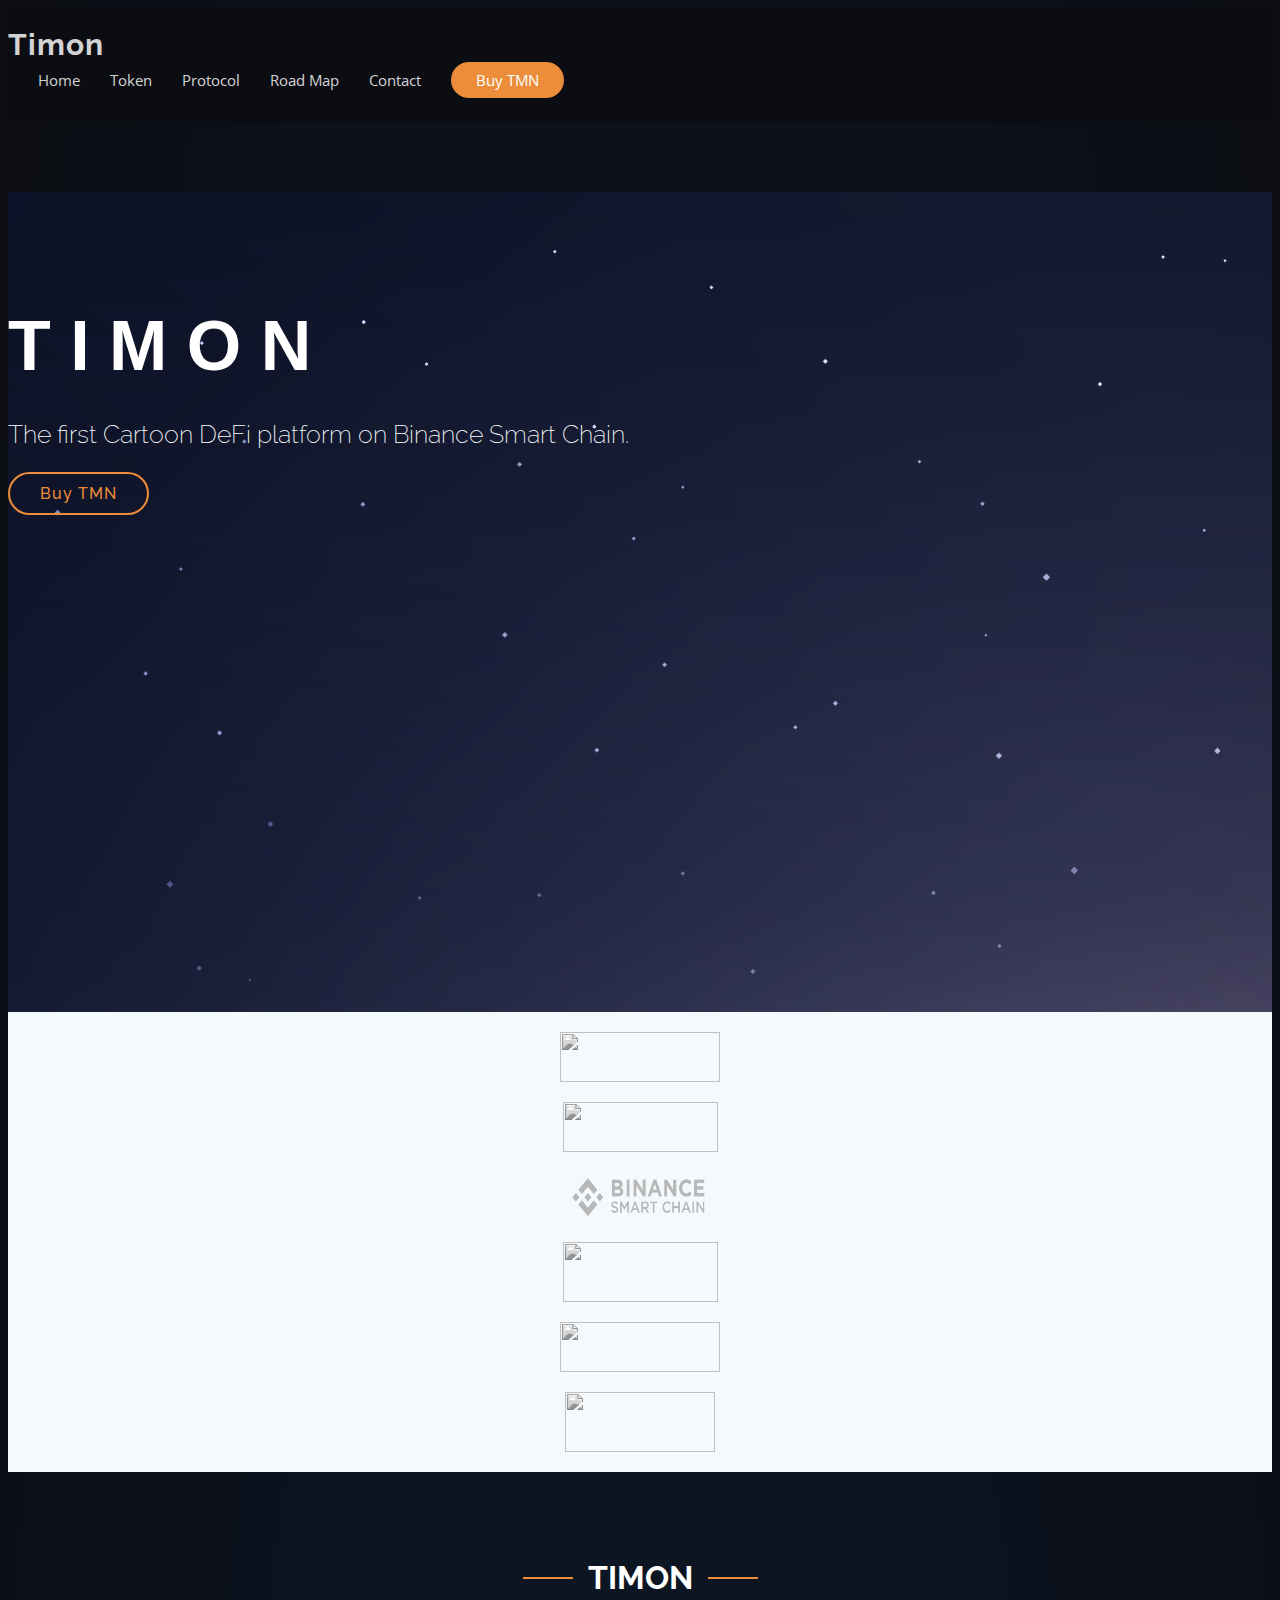
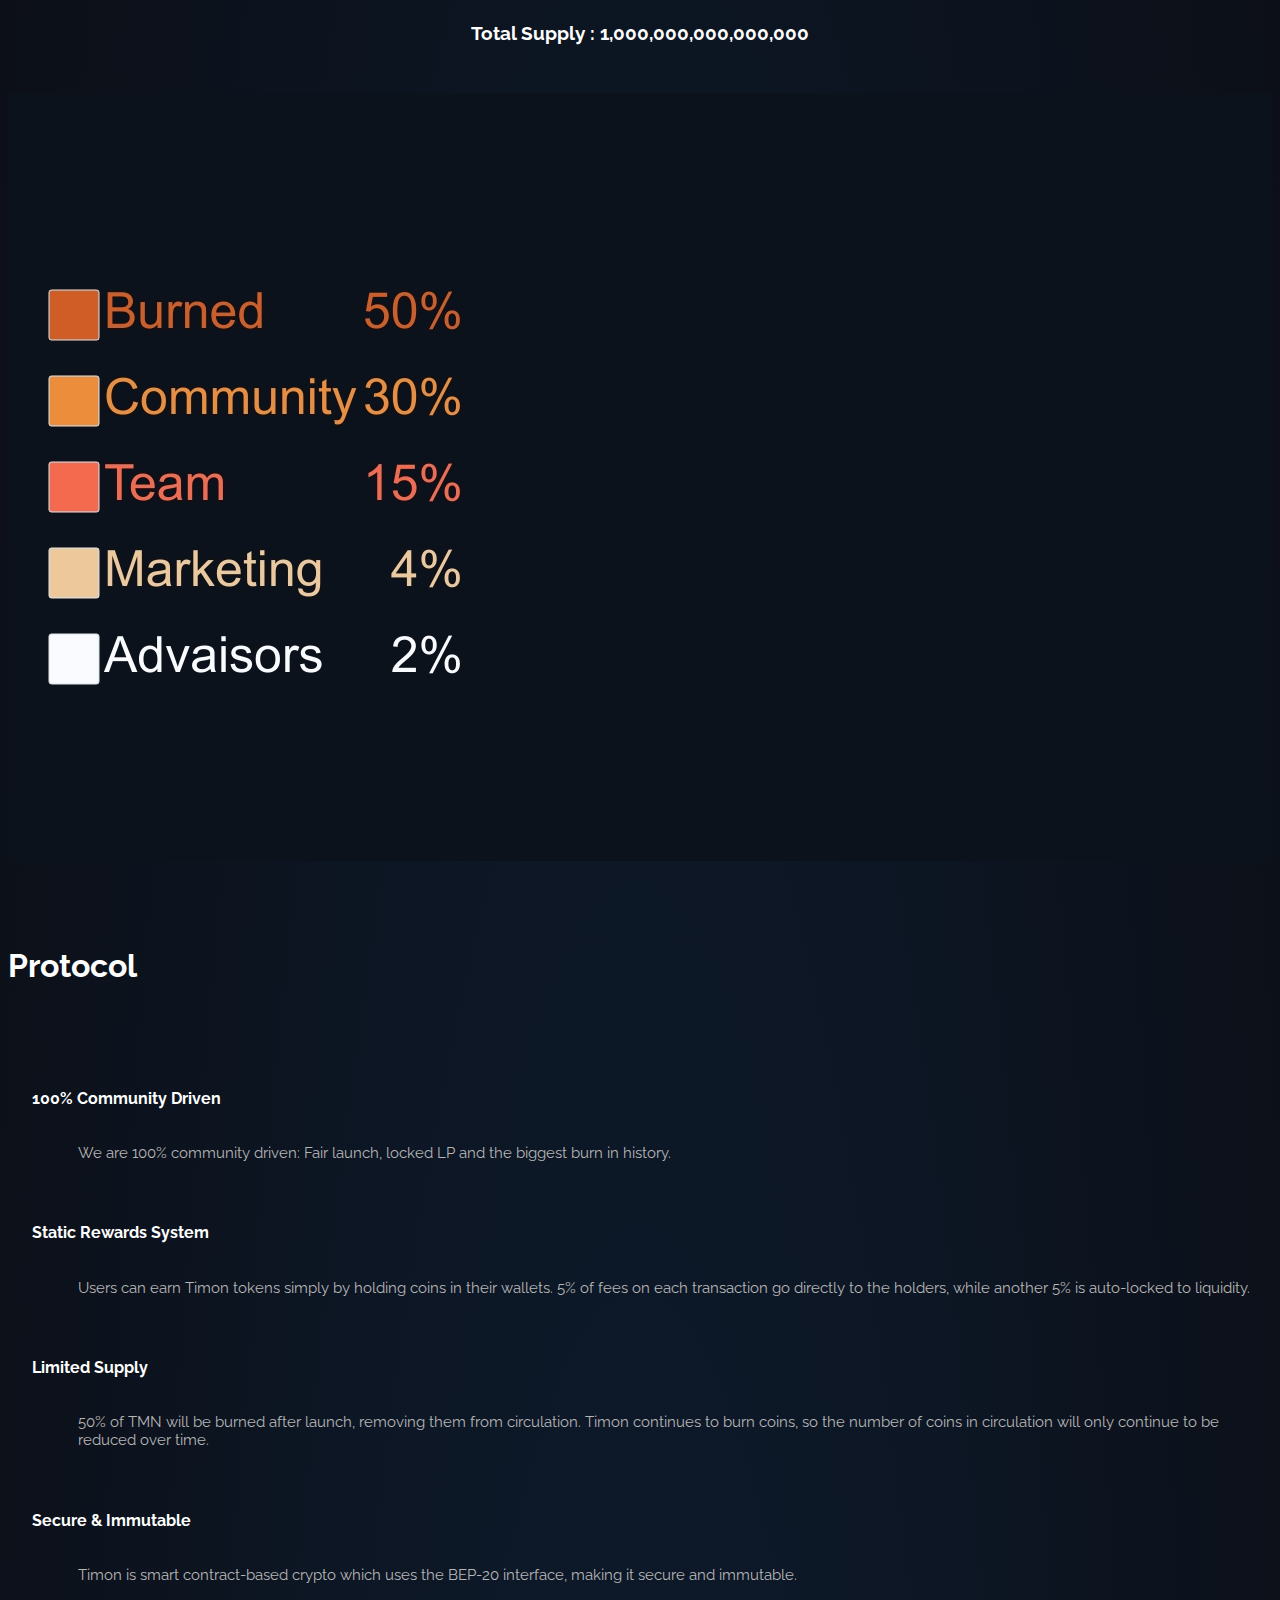
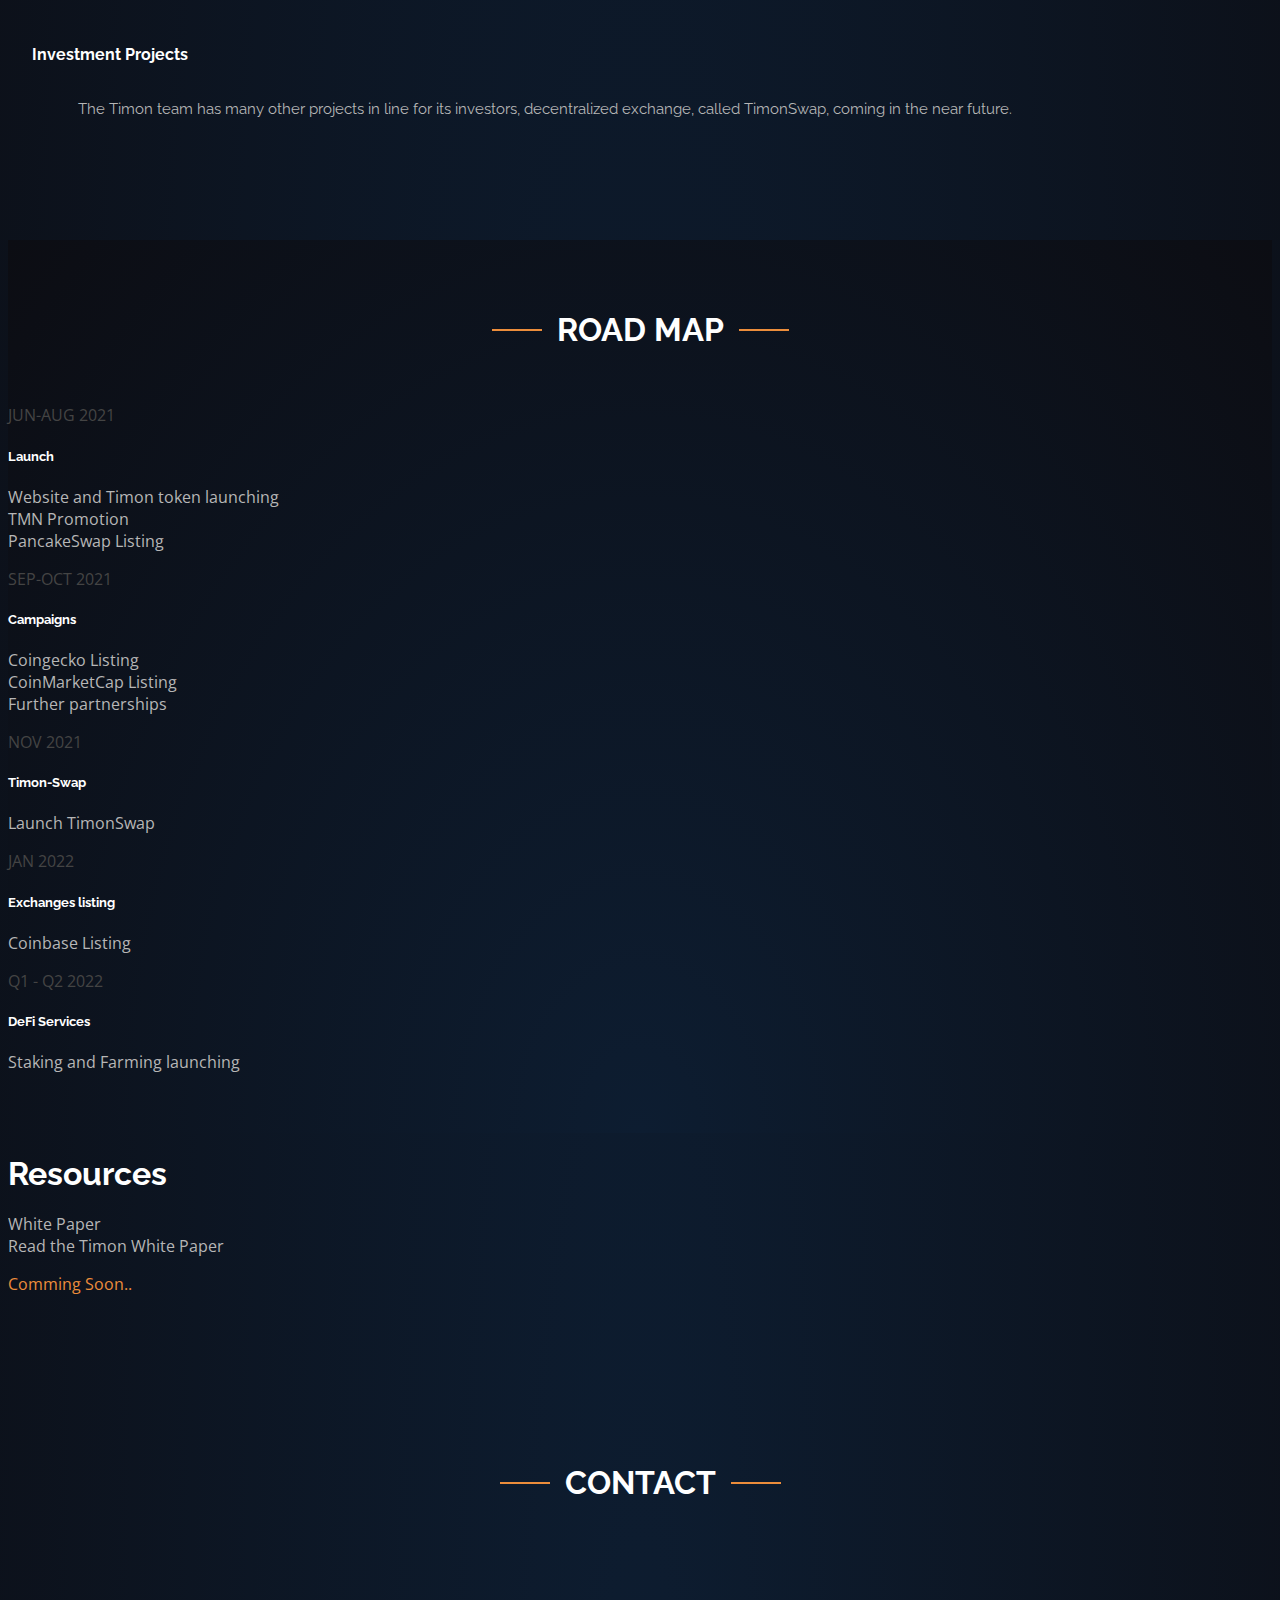
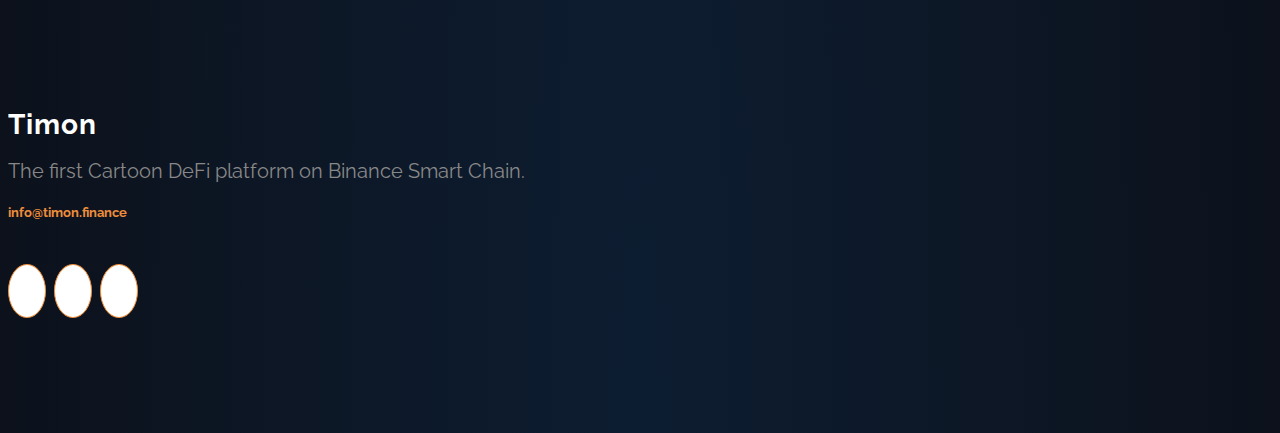
==== index.html @ 3c47d30f "our website" ====
<!DOCTYPE html>
<html lang="en">

<head>
  <meta charset="utf-8">
  <meta content="width=device-width, initial-scale=1.0" name="viewport">

  <title>Timon</title>
  <meta content="" name="description">
  <meta content="" name="keywords">

  <!-- Favicons -->
  <link href="assets/img/favicon.png" rel="icon">
  <link href="assets/img/favicon.png" rel="apple-touch-icon">

  <!-- Google Fonts -->
  <link href="https://fonts.googleapis.com/css?family=Open+Sans:300,300i,400,400i,600,600i,700,700i|Raleway:300,300i,400,400i,500,500i,600,600i,700,700i|Poppins:300,300i,400,400i,500,500i,600,600i,700,700i" rel="stylesheet">

  <!-- Vendor CSS Files -->
  <link href="assets/vendor/aos/aos.css" rel="stylesheet">
  <link href="assets/vendor/bootstrap/css/bootstrap.min.css" rel="stylesheet">
  <link href="assets/vendor/bootstrap-icons/bootstrap-icons.css" rel="stylesheet">
  <link href="assets/vendor/boxicons/css/boxicons.min.css" rel="stylesheet">
  <link href="assets/vendor/glightbox/css/glightbox.min.css" rel="stylesheet">
  <link href="assets/vendor/remixicon/remixicon.css" rel="stylesheet">
  <link href="assets/vendor/swiper/swiper-bundle.min.css" rel="stylesheet">

  <!-- Template Main CSS File -->
  <link href="assets/css/style.css" rel="stylesheet">
  <link href="assets/css/road.css" rel="stylesheet">

</head>

<body style="background: radial-gradient(ellipse at bottom, #0d1d31 0%, #0c0d13 100%);">

  <!-- ======= Header ======= -->
  <header id="header" class="fixed-top d-flex align-items-center" style="background: #0c0d13">
    <div class="container d-flex align-items-center justify-content-between">

      <div class="logo">
        <h1 style="color: #D3D3D3;"><a href="index.html" style="color: #D3D3D3 ;">Timon </a></h1>
        <!-- Uncomment below if you prefer to use an image logo -->
        <!-- <a href="index.html"><img src="assets/img/logo.png" alt="" class="img-fluid"></a>-->
      </div>

      <nav id="navbar" class="navbar" style="background:none">
        <ul style="color: #fff;background: #0c0d13">
          <li><a class="nav-link scrollto active" href="#hero" style="color: #D3D3D3" >Home</a></li>
          <li><a class="nav-link scrollto" href="#Token" style="color: #D3D3D3">Token</a></li>
          <li><a class="nav-link scrollto" href="#protocol" style="color: #D3D3D3">Protocol</a></li>
          <li><a class="nav-link scrollto " href="#road" style="color: #D3D3D3">Road Map</a></li>
          
          <li><a class="nav-link scrollto" href="#contact" style="color: #D3D3D3">Contact</a></li>
          <li><a class="getstarted scrollto" href="https://exchange.pancakeswap.finance/#/swap?outputCurrency=0x5c49A603Aa4e4963F94D93f197f69c1334ab2e04" target="_blank">Buy TMN</a></li>
        </ul>
        <i class="bi bi-list mobile-nav-toggle" style="color: white"></i>
      </nav><!-- .navbar -->

    </div>
  </header><!-- End Header -->

  <!-- ======= Hero Section ======= -->
  <section id="hero" class="d-flex align-items-center" style="background-image:url('assets/img/Mountain_1242x2208_IOS6_png.png'); background-size: cover; background-repeat: no-repeat; height: 700px">
	

    <div class="container">
		
      <div class="row" style="margin-top: : 50px; margin-bottom: 70px">
        <div class="col-lg-6 pt-5 pt-lg-0 order-2 order-lg-1 d-flex flex-column justify-content-center"><br><br><br>
          <h1 data-aos="fade-up" style="color: #fff; font-family: Gotham, 'Helvetica Neue', Helvetica, Arial, 'sans-serif'; font-size: 70px; font-weight: bold;">T I M O N</h1><br>
          <h1 data-aos="fade-up" style="color: #fff; font-weight: 200; font-size: 25px">
			 	The first Cartoon DeFi platform on Binance Smart Chain.
			</h1>
			
          <div data-aos="fade-up" data-aos-delay="800" style="margin-bottom: 90px">
            <a href="https://exchange.pancakeswap.finance/#/swap?outputCurrency=0x5c49A603Aa4e4963F94D93f197f69c1334ab2e04" class="btn-get-started scrollto" target="_blank">Buy TMN</a> <br /><br /><br />
          </div>
        </div>
		<br><br>
        <div class="col-lg-6 order-1 order-lg-2 hero-img" data-aos="fade-left" data-aos-delay="200" style="margin-top: 100px">
			<br><br><br>
          <img src="assets/img/timon.png" class="img-fluid animated" alt="" >
        </div>
      </div>
    </div>

  </section><!-- End Hero -->
  
  <main id="main">

    <!-- ======= Clients Section ======= -->
    <section id="clients" class="clients clients">
      <div class="container">

        <div class="row" style="margin-left: auto">

          <div class="col-lg-2 col-md-4 col-6">
            <img src="assets/img/clients/client-1.png" class="img-fluid" alt="" data-aos="zoom-in" style="width: 160px;height: 50px">
          </div>

          <div class="col-lg-2 col-md-4 col-6">
            <img src="assets/img/clients/client-2.png" class="img-fluid" alt="" data-aos="zoom-in" data-aos-delay="100" style="width: 155px;height: 50px">
          </div>

          <div class="col-lg-2 col-md-4 col-6">
            <img src="assets/img/clients/client-3.png" class="img-fluid" alt="" data-aos="zoom-in" data-aos-delay="200" style="width: 145px;height: 50px">
          </div>

          <div class="col-lg-2 col-md-4 col-6">
            <img src="assets/img/clients/client-4.png" class="img-fluid" alt="" data-aos="zoom-in" data-aos-delay="300" style="width: 155px;height: 60px">
          </div>
			
			 <div class="col-lg-2 col-md-4 col-6">
            <img src="assets/img/clients/coinbase.png" class="img-fluid" alt="" data-aos="zoom-in" data-aos-delay="300" style="width: 160px;height: 50px">
          </div>
			
			 <div class="col-lg-2 col-md-4 col-6">
            <img src="assets/img/clients/coingecko.png" class="img-fluid" alt="" data-aos="zoom-in" data-aos-delay="300" style="width: 150px;height: 60px">
          </div>

         

        </div>

      </div>
    </section><!-- End Clients Section -->

    <!-- ======= About Us Section ======= -->
    <section id="Token" class="about">
      <div class="container">

        <div class="section-title" data-aos="fade-up">
          <h2 style="color: #fff;">Timon</h2>
			<h3 style="color: #fff">Total Supply : 1,000,000,000,000,000</h3>
        </div>
		  <div class="col-lg-12 col-md-12" data-aos="fade-up" data-aos-delay="300">
         <img src="assets/img/dist.jpg" class="img-fluid animated" alt="">
          </div>

        <div class="row content">
           
         
        </div>

      </div>
    </section><!-- End About Us Section -->

    <!-- ======= Counts Section ======= -->
    <section id="protocol" class="counts" >
      <div class="container" >
	
        <div class="col-lg-6 pt-4 pt-lg-0" data-aos="fade-up" data-aos-delay="300">
            <h1 style="color: #fff">
			Protocol 	
			</h1>
		  </div><br />

          <div class="col-xl-12 d-flex align-items-stretch pt-4 pt-xl-0" data-aos="fade-left" data-aos-delay="300">
            <div class="content d-flex flex-column justify-content-center">
              <div class="row" style="padding: 20px">
			
				  
				  
                <div class="col-md-6 d-md-flex align-items-md-stretch">
                  <div class="count-box" style="color: #fff">
                    <i class="bi bi-arrow-bar-right"></i>
                    <h4> &nbsp;100% Community Driven</h4>
                    <p style="color: #B6B6B6;font-size: 15px">
                     We are 100% community driven: Fair launch, locked LP and the biggest burn in history.</p>
                  </div>
                </div>
				  
				<div class="col-md-6 d-md-flex align-items-md-stretch">
                  <div class="count-box">
                    <i class="bi bi-arrow-bar-right"></i>
                    <h4 style="color: #fff"> &nbsp;Static Rewards System</h4>
                    <p style="color: #B6B6B6;font-size: 15px">Users can earn Timon tokens simply by holding coins in their wallets. 5% of fees on each transaction go directly to the holders, while another 5% is auto-locked to liquidity.
                    </p>
                  </div>
                </div>
				  
				<div class="col-md-6 d-md-flex align-items-md-stretch">
                  <div class="count-box">
                    <i class="bi bi-arrow-bar-right"></i>
                    <h4 style="color: #fff"> &nbsp;Limited Supply</h4>
                    <p style="color: #B6B6B6;font-size: 15px">50% of TMN will be burned after launch, removing them from circulation. Timon continues to burn coins, so the number of coins in circulation will only continue to be reduced over time.


                    </p>
                  </div>
                </div>
				
				<div class="col-md-6 d-md-flex align-items-md-stretch">
                  <div class="count-box">
                    <i class="bi bi-arrow-bar-right"></i>
                    <h4 style="color: #fff"> &nbsp;Secure & Immutable</h4>
                    <p style="color: #B6B6B6;font-size: 15px">Timon is smart contract-based crypto which uses the BEP-20 interface, making it secure and immutable.

                    </p>
                  </div>
                </div>
				  
				  <div class="col-md-6 d-md-flex align-items-md-stretch">
                  <div class="count-box">
                    <i class="bi bi-arrow-bar-right"></i>
                    <h4 style="color: #fff"> &nbsp;Investment Projects</h4>
                    <p style="color: #B6B6B6;font-size: 15px">The Timon team has many other projects in line for its investors, decentralized exchange, called TimonSwap, coming in the near future.
                    </p>
                  </div>
                </div>
				  <div class="col-lg-6 col-md-12" data-aos="fade-up" data-aos-delay="300">
         <img src="assets/img/hero-img.png" class="img-fluid animated" alt="">
          </div>
			

               
                </div>
              </div>
			  
            </div><!-- End .content-->
		 
		  	
        </div>

      </div>
    </section><!-- End Counts Section -->

    
    <!-- ======= More Services Section ======= -->
                   <div id="road" class="container" style="background: radial-gradient(ellipse at bottom, #0d1d31 0%, #0c0d13 100%);"><br><br>
					   <div class="section-title" data-aos="fade-up">
                           <h2 style="color: #fff">Road map</h2>
                       </div>
                   <div class="main-timeline">

                        <!-- start experience section-->
                        <div class="timeline">
                            <div class="icon"></div>
                            <div class="date-content">
                                <div class="date-outer">
                                    <span class="date">
                                            <span class="month">JUN-AUG</span>
                                    <span class="year">2021</span>
                                    </span>
                                </div>
                            </div>
                            <div class="timeline-content">
                                <h5 class="title" style="color: #fff">Launch</h5>
                                <p class="description" style="color:#B6B6B6">
                                    Website and Timon token launching<br>
									TMN Promotion<br>
									PancakeSwap Listing
                                </p>
                            </div>
                        </div>
                        <!-- end experience section-->

                        <!-- start experience section-->
                        <div class="timeline">
                            <div class="icon"></div>
                            <div class="date-content">
                                <div class="date-outer">
                                    <span class="date">
                                            <span class="month">SEP-OCT</span>
                                    <span class="year">2021</span>
                                    </span>
                                </div>
                            </div>
                            <div class="timeline-content">
                                <h5 class="title" style="color: #fff">Campaigns</h5>
                                <p class="description" style="color:#B6B6B6">
                                    Coingecko Listing<br />
								 CoinMarketCap Listing<br />
									Further partnerships

                                </p>
                            </div>
                        </div>
                        <!-- end experience section-->

                        <!-- start experience section-->
                        <div class="timeline">
                            <div class="icon"></div>
                            <div class="date-content">
                                <div class="date-outer">
                                    <span class="date">
                                            <span class="month">NOV</span>
                                    <span class="year">2021</span>
                                    </span>
                                </div>
                            </div>
                            <div class="timeline-content">
                                <h5 class="title" style="color: #fff">Timon-Swap</h5>
                                <p class="description" style="color:#B6B6B6">
                                    Launch TimonSwap
                                </p>
                            </div>
                        </div>
                        <!-- end experience section-->

                        <!-- start experience section-->
                        <div class="timeline">
                            <div class="icon"></div>
                            <div class="date-content">
                                <div class="date-outer">
                                    <span class="date">
                                            <span class="month">JAN</span>
                                    <span class="year">2022</span>
                                    </span>
                                </div>
                            </div>
                            <div class="timeline-content">
                                <h5 class="title" style="color: #fff">Exchanges listing</h5>
                                <p class="description" style="color:#B6B6B6">
                                     Coinbase Listing
                                </p>
                            </div>
                        </div>
                        <!-- end experience section-->
					    <!-- start experience section-->
                        <div class="timeline">
                            <div class="icon"></div>
                            <div class="date-content">
                                <div class="date-outer">
                                    <span class="date">
                                            <span class="month">Q1 - Q2 </span>
                                    <span class="year">2022</span>
                                    </span>
                                </div>
                            </div>
                            <div class="timeline-content">
                                <h5 class="title" style="color: #fff">DeFi Services</h5>
                                <p class="description" style="color:#B6B6B6">
                                  Staking and Farming launching
                              </p>
                            </div>
                        </div>
                        <!-- end experience section-->

                    </div><br><br>
</div>
	
	<section id="counts" class="counts">
      <div class="container" >
	
        <div class="col-lg-6 pt-4 pt-lg-0" data-aos="fade-up" data-aos-delay="300">
            <h1 style="color: #fff">
			Resources 	
			</h1>
			<p style="color:#B6B6B6">
			White Paper<br />
            Read the Timon White Paper
			</p>
			<a class="getstarted scrollto">Comming Soon..</a>
			
		  </div><br />
		</div>
		
	</section>
   

            

   
    <!-- ======= Contact Section ======= -->
    <section id="contact" class="contact">
      <div class="container">

        <div class="section-title" data-aos="fade-up">
          <h2 style="color: #fff">Contact</h2>
        </div>
		  <br /> <br />

        <div class="row">

          <div class="col-lg-4 col-md-6" data-aos="fade-up" data-aos-delay="100">
            <div class="contact-about">
				<br />
				<br /> <br /> <br /> <br />
              <h3 style="color: #fff">Timon</h3>
              <p style="font-size: 20px">The first Cartoon DeFi platform on Binance Smart Chain.</p>
				<h5><a href = "mailto: info@timon.finance">info@timon.finance</a></h5><br>
              <div class="social-links">
                <a href="https://twitter.com/TimonkingToken" class="twitter" target="_blank"><i class="bi bi-twitter"></i></a>
				   <a href="https://t.me/timonkingdetoken" class="telegram" target="_blank"><i class="bi bi-telegram"></i></a>
                <a href="https://github.com/tokentimon" class="github" target="_blank"><i class="bi bi-github"></i></a>
				 
              </div>
            </div>
          </div>

         

          <div class="col-lg-5 col-md-12" data-aos="fade-up" data-aos-delay="300">
         <img src="assets/img/timon.png" class="img-fluid animated" alt="">
          </div>

        </div>

      </div>
    </section><!-- End Contact Section -->

  </main><!-- End #main -->

  <!-- ======= Footer ======= -->
  

  <a href="#" class="back-to-top d-flex align-items-center justify-content-center"><i class="bi bi-arrow-up-short"></i></a>

  <!-- Vendor JS Files -->
  <script src="assets/vendor/aos/aos.js"></script>
  <script src="assets/vendor/bootstrap/js/bootstrap.bundle.min.js"></script>
  <script src="assets/vendor/glightbox/js/glightbox.min.js"></script>
  <script src="assets/vendor/isotope-layout/isotope.pkgd.min.js"></script>
  <script src="assets/vendor/php-email-form/validate.js"></script>
  <script src="assets/vendor/purecounter/purecounter.js"></script>
  <script src="assets/vendor/swiper/swiper-bundle.min.js"></script>

  <!-- Template Main JS File -->
  <script src="assets/js/main.js"></script>

</body>

</html>
---- assets/css/style.css ----
/**
* Template Name: Vesperr - v4.2.0
* Template URL: https://bootstrapmade.com/vesperr-free-bootstrap-template/
* Author: BootstrapMade.com
* License: https://bootstrapmade.com/license/
*/

/*--------------------------------------------------------------
# General
--------------------------------------------------------------*/
body {
  font-family: "Open Sans", sans-serif;
  color: #444444;
}

a {
  color: #ec8d3b

;
  text-decoration: none;
}

a:hover {
  color: #6f6f6f;
  text-decoration: none;
}

h1, h2, h3, h4, h5, h6 {
  font-family: "Raleway", sans-serif;
}

/*--------------------------------------------------------------
# Back to top button
--------------------------------------------------------------*/
.back-to-top {
  position: fixed;
  visibility: hidden;
  opacity: 0;
  right: 15px;
  bottom: 15px;
  z-index: 996;
  background: #ec8d3b

;
  width: 40px;
  height: 40px;
  border-radius: 4px;
  transition: all 0.4s;
}

.back-to-top i {
  font-size: 28px;
  color: #fff;
  line-height: 0;
}

.back-to-top:hover {
  background: #000;
  color: #fff;
}

.back-to-top.active {
  visibility: visible;
  opacity: 1;
}

/*--------------------------------------------------------------
# Disable AOS delay on mobile
--------------------------------------------------------------*/
@media screen and (max-width: 768px) {
  [data-aos-delay] {
    transition-delay: 0 !important;
  }
}

/*--------------------------------------------------------------
# Header
--------------------------------------------------------------*/
#header {
  z-index: 997;
  transition: all 0.5s;
  padding: 22px 0;
  background: #fff;
}

#header.header-scrolled {
  box-shadow: 0px 2px 15px rgba(0, 0, 0, 0.1);
  padding: 12px 0;
}

#header .logo h1 {
  font-size: 30px;
  margin: 0;
  padding: 0;
  line-height: 1;
  font-weight: 700;
  letter-spacing: 1px;
}

#header .logo h1 a, #header .logo h1 a:hover {
  color: #222222;
  text-decoration: none;
}

#header .logo img {
  padding: 0;
  margin: 0;
  max-height: 40px;
}

/*--------------------------------------------------------------
# Navigation Menu
--------------------------------------------------------------*/
/**
* Desktop Navigation 
*/
.navbar {
  padding: 0;
}

.navbar ul {
  margin: 0;
  padding: 0;
  display: flex;
  list-style: none;
  align-items: center;
}

.navbar li {
  position: relative;
}

.navbar a {
  display: flex;
  align-items: center;
  justify-content: space-between;
  padding: 10px 0 10px 30px;
  font-size: 15px;
  font-weight: 400;
  color: #ec8d3b

555;
  white-space: nowrap;
  transition: 0.3s;
}

.navbar a i {
  font-size: 12px;
  line-height: 0;
  margin-left: 5px;
}

.navbar a:hover, .navbar .active, .navbar li:hover > a {
  color: #ec8d3b

;
}

.navbar .getstarted {
  background: #ec8d3b

;
  padding: 8px 25px;
  margin-left: 30px;
  border-radius: 50px;
  color: #fff;
}

.navbar .getstarted:hover {
  color: #fff;
  background: #000;
  border: 1px solid #fff;
}

.navbar .dropdown ul {
  display: block;
  position: absolute;
  left: 30px;
  top: calc(100% + 30px);
  margin: 0;
  padding: 10px 0;
  z-index: 99;
  opacity: 0;
  visibility: hidden;
  background: #fff;
  box-shadow: 0px 0px 30px rgba(127, 137, 161, 0.25);
  transition: 0.3s;
  border-radius: 4px;
}

.navbar .dropdown ul li {
  min-width: 200px;
}

.navbar .dropdown ul a {
  padding: 10px 20px;
  font-size: 14px;
}

.navbar .dropdown ul a i {
  font-size: 12px;
}

.navbar .dropdown ul a:hover, .navbar .dropdown ul .active:hover, .navbar .dropdown ul li:hover > a {
  color: #ec8d3b

;
}

.navbar .dropdown:hover > ul {
  opacity: 1;
  top: 100%;
  visibility: visible;
}

.navbar .dropdown .dropdown ul {
  top: 0;
  left: calc(100% - 30px);
  visibility: hidden;
}

.navbar .dropdown .dropdown:hover > ul {
  opacity: 1;
  top: 0;
  left: 100%;
  visibility: visible;
}

@media (max-width: 1366px) {
  .navbar .dropdown .dropdown ul {
    left: -90%;
  }
  .navbar .dropdown .dropdown:hover > ul {
    left: -100%;
  }
}

/**
* Mobile Navigation 
*/
.mobile-nav-toggle {
  color: #222222;
  font-size: 28px;
  cursor: pointer;
  display: none;
  line-height: 0;
  transition: 0.5s;
}

.mobile-nav-toggle.bi-x {
  color: #fff;
}

@media (max-width: 991px) {
  .mobile-nav-toggle {
    display: block;
  }
  .navbar ul {
    display: none;
  }
}

.navbar-mobile {
  position: fixed;
  overflow: hidden;
  top: 0;
  right: 0;
  left: 0;
  bottom: 0;
  background: rgba(9, 9, 9, 0.9);
  transition: 0.3s;
  z-index: 999;
}

.navbar-mobile .mobile-nav-toggle {
  position: absolute;
  top: 15px;
  right: 15px;
}

.navbar-mobile ul {
  display: block;
  position: absolute;
  top: 55px;
  right: 15px;
  bottom: 15px;
  left: 15px;
  padding: 10px 0;
  border-radius: 8px;
  background-color: #fff;
  overflow-y: auto;
  transition: 0.3s;
}

.navbar-mobile a {
  padding: 10px 20px;
  font-size: 15px;
  color: #222222;
}

.navbar-mobile a:hover, .navbar-mobile .active, .navbar-mobile li:hover > a {
  color: #ec8d3b

;
}

.navbar-mobile .getstarted {
  margin: 15px;
}

.navbar-mobile .dropdown ul {
  position: static;
  display: none;
  margin: 10px 20px;
  padding: 10px 0;
  z-index: 99;
  opacity: 1;
  visibility: visible;
  background: #fff;
  box-shadow: 0px 0px 30px rgba(127, 137, 161, 0.25);
}

.navbar-mobile .dropdown ul li {
  min-width: 200px;
}

.navbar-mobile .dropdown ul a {
  padding: 10px 20px;
}

.navbar-mobile .dropdown ul a i {
  font-size: 12px;
}

.navbar-mobile .dropdown ul a:hover, .navbar-mobile .dropdown ul .active:hover, .navbar-mobile .dropdown ul li:hover > a {
  color: #ec8d3b

;
}

.navbar-mobile .dropdown > .dropdown-active {
  display: block;
}

/*--------------------------------------------------------------
# Hero Section
--------------------------------------------------------------*/
#hero {
  width: 100%;
  height: 70vh;
  margin-top: 70px;
	
}

#hero h1 {
  margin: 0 0 10px 0;
  font-size: 48px;
  font-weight: 700;
  line-height: 56px;
  color: black;
}

#hero h2 {
  color: #484848;
  margin-bottom: 50px;
  font-size: 24px;
}

#hero .btn-get-started {
  font-family: "Raleway", sans-serif;
  font-weight: 500;
  font-size: 16px;
  letter-spacing: 1px;
  display: inline-block;
  padding: 10px 30px;
  border-radius: 50px;
  transition: 0.5s;
  color: #ec8d3b

;
  border: 2px solid #ec8d3b

;
}

#hero .btn-get-started:hover {
  background: #ec8d3b

;
  color: #fff;
}

#hero .animated {
  animation: up-down 2s ease-in-out infinite alternate-reverse both;
}

@media (min-width: 1024px) {
  #hero {
    background-attachment: fixed;
  }
}

@media (max-width: 991px) {
  #hero {
    height: 100vh;
  }
  #hero .animated {
    -webkit-animation: none;
    animation: none;
  }
  #hero .hero-img {
    text-align: center;
  }
  #hero .hero-img img {
    width: 50%;
  }
}

@media (max-width: 768px) {
  #hero {
    margin-top: 20px;
  }
  #hero h1 {
    font-size: 28px;
    line-height: 36px;
  }
  #hero h2 {
    font-size: 18px;
    line-height: 24px;
    margin-bottom: 30px;
  }
  #hero .hero-img img {
    width: 70%;
  }
}

@media (max-width: 575px) {
  #hero .hero-img img {
    width: 80%;
  }
}

@-webkit-keyframes up-down {
  0% {
    transform: translateY(10px);
  }
  100% {
    transform: translateY(-10px);
  }
}

@keyframes up-down {
  0% {
    transform: translateY(10px);
  }
  100% {
    transform: translateY(-10px);
  }
}

/*--------------------------------------------------------------
# Sections General
--------------------------------------------------------------*/
section {
  padding: 60px 0;
  overflow: hidden;
}

.section-bg {
  background-color: #f7fbfe;
}

.section-title {
  text-align: center;
  padding-bottom: 30px;
}

.section-title h2 {
  font-size: 32px;
  font-weight: bold;
  text-transform: uppercase;
  position: relative;
  color: #222222;
}

.section-title h2::before, .section-title h2::after {
  content: '';
  width: 50px;
  height: 2px;
  background: #ec8d3b

;
  display: inline-block;
}

.section-title h2::before {
  margin: 0 15px 10px 0;
}

.section-title h2::after {
  margin: 0 0 10px 15px;
}

.section-title p {
  margin: 15px 0 0 0;
}

/*--------------------------------------------------------------
# Clients
--------------------------------------------------------------*/
.clients {
  background: #f3f9fd;
  padding: 10px 0;
  text-align: center;
}

.clients .col-lg-2 {
  display: flex;
  align-items: center;
  justify-content: center;
}

.clients img {
  width: 50%;
  filter: grayscale(100);
  transition: all 0.4s ease-in-out;
  display: inline-block;
  padding: 10px 0;
}

.clients img:hover {
  filter: none;
  transform: scale(1.1);
}

@media (max-width: 768px) {
  .clients img {
    width: 40%;
  }
}

@media (max-width: 575px) {
  .clients img {
    width: 30%;
  }
}

/*--------------------------------------------------------------
# About Us
--------------------------------------------------------------*/
.about .content h3 {
  font-weight: 600;
  font-size: 26px;
}

.about .content ul {
  list-style: none;
  padding: 0;
}

.about .content ul li {
  padding-left: 28px;
  position: relative;
}

.about .content ul li + li {
  margin-top: 10px;
}

.about .content ul i {
  position: absolute;
  left: 0;
  top: 2px;
  font-size: 20px;
  color: #ec8d3b

;
  line-height: 1;
}

.about .content p:last-child {
  margin-bottom: 0;
}

.about .content .btn-learn-more {
  font-family: "Raleway", sans-serif;
  font-weight: 600;
  font-size: 14px;
  letter-spacing: 1px;
  display: inline-block;
  padding: 12px 32px;
  border-radius: 50px;
  transition: 0.3s;
  line-height: 1;
  color: #ec8d3b

;
  -webkit-animation-delay: 0.8s;
  animation-delay: 0.8s;
  margin-top: 6px;
  border: 2px solid #ec8d3b

;
}

.about .content .btn-learn-more:hover {
  background: #ec8d3b

;
  color: #fff;
  text-decoration: none;
}

/*--------------------------------------------------------------
# Counts
--------------------------------------------------------------*/
.counts {
  padding-top: 0;
}

.counts .content {
  padding: 0;
}

.counts .content h3 {
  font-weight: 700;
  font-size: 34px;
  color: #222222;
}

.counts .content p {
  margin-bottom: 0;
}

.counts .content .count-box {
  padding: 20px 0;
  width: 100%;
}

.counts .content .count-box i {
  display: block;
  font-size: 36px;
  color: #ec8d3b

;
  float: left;
  line-height: 0;
}

.counts .content .count-box span {
  font-size: 36px;
  line-height: 30px;
  display: block;
  font-weight: 700;
  color: #222222;
  margin-left: 50px;
}

.counts .content .count-box p {
  padding: 15px 0 0 0;
  margin: 0 0 0 50px;
  font-family: "Raleway", sans-serif;
  font-size: 14px;
  color: #484848;
}

.counts .content .count-box a {
  font-weight: 600;
  display: block;
  margin-top: 20px;
  color: #484848;
  font-size: 15px;
  font-family: "Poppins", sans-serif;
  transition: ease-in-out 0.3s;
}

.counts .content .count-box a:hover {
  color: #6f6f6f;
}

@media (max-width: 1024px) {
  .counts .image {
    text-align: center;
  }
  .counts .image img {
    max-width: 70%;
  }
}

@media (max-width: 667px) {
  .counts .image img {
    max-width: 100%;
  }
}

/*--------------------------------------------------------------
# Services
--------------------------------------------------------------*/
.services .icon-box {
  padding: 30px;
  position: relative;
  overflow: hidden;
  background: #fff;
  box-shadow: 0 0 29px 0 rgba(68, 88, 144, 0.12);
  transition: all 0.3s ease-in-out;
  border-radius: 8px;
  z-index: 1;
}

.services .icon-box::before {
  content: '';
  position: absolute;
  background: #e1f0fa;
  right: -60px;
  top: -40px;
  width: 100px;
  height: 100px;
  border-radius: 50px;
  transition: all 0.3s;
  z-index: -1;
}

.services .icon-box:hover::before {
  background: #ec8d3b

;
  right: 0;
  top: 0;
  width: 100%;
  height: 100%;
  border-radius: 0px;
}

.services .icon {
  margin: 0 auto 20px auto;
  padding-top: 10px;
  display: inline-block;
  text-align: center;
  border-radius: 50%;
  width: 60px;
  height: 60px;
  background: #ec8d3b

;
  transition: all 0.3s ease-in-out;
}

.services .icon i {
  font-size: 36px;
  line-height: 1;
  color: #fff;
}

.services .title {
  font-weight: 700;
  margin-bottom: 15px;
  font-size: 18px;
}

.services .title a {
  color: #111;
}

.services .description {
  font-size: 15px;
  line-height: 28px;
  margin-bottom: 0;
}

.services .icon-box:hover .title a, .services .icon-box:hover .description {
  color: #fff;
}

.services .icon-box:hover .icon {
  background: #fff;
}

.services .icon-box:hover .icon i {
  color: #ec8d3b

;
}

/*--------------------------------------------------------------
# More Services
--------------------------------------------------------------*/
.more-services {
  padding-top: 20px;
}

.more-services .card {
  border: 0;
  padding: 160px 20px 20px 20px;
  position: relative;
  width: 100%;
  background-size: cover;
  background-repeat: no-repeat;
  background-position: center center;
}

.more-services .card-body {
  z-index: 10;
  background: rgba(255, 255, 255, 0.9);
  padding: 15px 30px;
  box-shadow: 0px 2px 15px rgba(0, 0, 0, 0.1);
  transition: 0.3s;
  transition: ease-in-out 0.4s;
  border-radius: 5px;
}

.more-services .card-title {
  font-weight: 700;
  text-align: center;
  margin-bottom: 15px;
}

.more-services .card-title a {
  color: #222222;
}

.more-services .card-text {
  color: #5e5e5e;
}

.more-services .read-more a {
  color: #777777;
  text-transform: uppercase;
  font-weight: 600;
  font-size: 12px;
  transition: 0.4s;
}

.more-services .read-more a:hover {
  text-decoration: underline;
}

.more-services .card:hover .card-body {
  background: #ec8d3b

;
}

.more-services .card:hover .read-more a, .more-services .card:hover .card-title, .more-services .card:hover .card-title a, .more-services .card:hover .card-text {
  color: #fff;
}

/*--------------------------------------------------------------
# Features
--------------------------------------------------------------*/
.features .icon-box {
  display: flex;
  align-items: center;
  padding: 20px;
  background: #f6f6f6;
  transition: ease-in-out 0.3s;
}

.features .icon-box i {
  font-size: 32px;
  padding-right: 10px;
  line-height: 1;
}

.features .icon-box h3 {
  font-weight: 700;
  margin: 0;
  padding: 0;
  line-height: 1;
  font-size: 16px;
}

.features .icon-box h3 a {
  color: #222222;
  transition: ease-in-out 0.3s;
}

.features .icon-box h3 a:hover {
  color: #ec8d3b

;
}

.features .icon-box:hover {
  background: #eef7fc;
}

/*--------------------------------------------------------------
# Testimonials
--------------------------------------------------------------*/
.testimonials .testimonial-wrap {
  padding-left: 50px;
}

.testimonials .testimonial-item {
  box-sizing: content-box;
  padding: 30px 30px 30px 60px;
  margin: 30px 15px;
  min-height: 200px;
  box-shadow: 0px 2px 12px rgba(0, 0, 0, 0.08);
  position: relative;
  background: #fff;
}

.testimonials .testimonial-item .testimonial-img {
  width: 90px;
  border-radius: 10px;
  border: 6px solid #fff;
  position: absolute;
  left: -45px;
}

.testimonials .testimonial-item h3 {
  font-size: 18px;
  font-weight: bold;
  margin: 10px 0 5px 0;
  color: #111;
}

.testimonials .testimonial-item h4 {
  font-size: 14px;
  color: #999;
  margin: 0;
}

.testimonials .testimonial-item .quote-icon-left, .testimonials .testimonial-item .quote-icon-right {
  color: #e1f0fa;
  font-size: 26px;
}

.testimonials .testimonial-item .quote-icon-left {
  display: inline-block;
  left: -5px;
  position: relative;
}

.testimonials .testimonial-item .quote-icon-right {
  display: inline-block;
  right: -5px;
  position: relative;
  top: 10px;
}

.testimonials .testimonial-item p {
  font-style: italic;
  margin: 15px auto 15px auto;
}

.testimonials .swiper-pagination {
  margin-top: 20px;
  position: relative;
}

.testimonials .swiper-pagination .swiper-pagination-bullet {
  width: 12px;
  height: 12px;
  background-color: #fff;
  opacity: 1;
  border: 1px solid #ec8d3b

;
}

.testimonials .swiper-pagination .swiper-pagination-bullet-active {
  background-color: #ec8d3b

;
}

@media (max-width: 767px) {
  .testimonials .testimonial-wrap {
    padding-left: 0;
  }
  .testimonials .testimonial-item {
    padding: 30px;
    margin: 15px;
  }
  .testimonials .testimonial-item .testimonial-img {
    position: static;
    left: auto;
  }
}

/*--------------------------------------------------------------
# Portfolio
--------------------------------------------------------------*/
.portfolio .portfolio-item {
  margin-bottom: 30px;
}

.portfolio #portfolio-flters {
  padding: 0;
  margin: 0 auto 20px auto;
  list-style: none;
  text-align: center;
}

.portfolio #portfolio-flters li {
  cursor: pointer;
  display: inline-block;
  padding: 8px 15px 10px 15px;
  font-size: 14px;
  font-weight: 600;
  line-height: 1;
  text-transform: uppercase;
  color: #222222;
  margin-bottom: 5px;
  transition: all 0.3s ease-in-out;
  border-radius: 3px;
}

.portfolio #portfolio-flters li:hover, .portfolio #portfolio-flters li.filter-active {
  color: #fff;
  background: #ec8d3b

;
}

.portfolio #portfolio-flters li:last-child {
  margin-right: 0;
}

.portfolio .portfolio-wrap {
  transition: 0.3s;
  position: relative;
  overflow: hidden;
  z-index: 1;
  background: rgba(34, 34, 34, 0.6);
}

.portfolio .portfolio-wrap::before {
  content: "";
  background: rgba(34, 34, 34, 0.6);
  position: absolute;
  left: 0;
  right: 0;
  top: 0;
  bottom: 0;
  transition: all ease-in-out 0.3s;
  z-index: 2;
  opacity: 0;
}

.portfolio .portfolio-wrap img {
  transition: all ease-in-out 0.3s;
}

.portfolio .portfolio-wrap .portfolio-info {
  opacity: 0;
  position: absolute;
  top: 0;
  left: 0;
  right: 0;
  bottom: 0;
  z-index: 3;
  transition: all ease-in-out 0.3s;
  display: flex;
  flex-direction: column;
  justify-content: flex-end;
  align-items: flex-start;
  padding: 20px;
}

.portfolio .portfolio-wrap .portfolio-info h4 {
  font-size: 20px;
  color: #fff;
  font-weight: 600;
}

.portfolio .portfolio-wrap .portfolio-info p {
  color: rgba(255, 255, 255, 0.7);
  font-size: 14px;
  text-transform: uppercase;
  padding: 0;
  margin: 0;
  font-style: italic;
}

.portfolio .portfolio-wrap .portfolio-links {
  text-align: center;
  z-index: 4;
}

.portfolio .portfolio-wrap .portfolio-links a {
  color: #fff;
  margin: 0 5px 0 0;
  font-size: 28px;
  display: inline-block;
  transition: 0.3s;
}

.portfolio .portfolio-wrap .portfolio-links a:hover {
  color: #ec8d3b

;
}

.portfolio .portfolio-wrap:hover::before {
  opacity: 1;
}

.portfolio .portfolio-wrap:hover img {
  transform: scale(1.2);
}

.portfolio .portfolio-wrap:hover .portfolio-info {
  opacity: 1;
}

/*--------------------------------------------------------------
# Portfolio Details
--------------------------------------------------------------*/
.portfolio-details {
  padding-top: 40px;
}

.portfolio-details .portfolio-details-slider img {
  width: 100%;
}

.portfolio-details .portfolio-details-slider .swiper-pagination {
  margin-top: 20px;
  position: relative;
}

.portfolio-details .portfolio-details-slider .swiper-pagination .swiper-pagination-bullet {
  width: 12px;
  height: 12px;
  background-color: #fff;
  opacity: 1;
  border: 1px solid #ec8d3b

;
}

.portfolio-details .portfolio-details-slider .swiper-pagination .swiper-pagination-bullet-active {
  background-color: #ec8d3b

;
}

.portfolio-details .portfolio-info {
  padding: 30px;
  box-shadow: 0px 0 30px rgba(34, 34, 34, 0.08);
}

.portfolio-details .portfolio-info h3 {
  font-size: 22px;
  font-weight: 700;
  margin-bottom: 20px;
  padding-bottom: 20px;
  border-bottom: 1px solid #eee;
}

.portfolio-details .portfolio-info ul {
  list-style: none;
  padding: 0;
  font-size: 15px;
}

.portfolio-details .portfolio-info ul li + li {
  margin-top: 10px;
}

.portfolio-details .portfolio-description {
  padding-top: 30px;
}

.portfolio-details .portfolio-description h2 {
  font-size: 26px;
  font-weight: 700;
  margin-bottom: 20px;
}

.portfolio-details .portfolio-description p {
  padding: 0;
}

/*--------------------------------------------------------------
# Team
--------------------------------------------------------------*/
.team .member {
  margin-bottom: 20px;
  overflow: hidden;
  text-align: center;
  border-radius: 5px;
  background: #fff;
  box-shadow: 0px 2px 15px rgba(0, 0, 0, 0.1);
}

.team .member .member-img {
  position: relative;
  overflow: hidden;
}

.team .member .social {
  position: absolute;
  left: 0;
  bottom: 0;
  right: 0;
  height: 40px;
  opacity: 0;
  transition: ease-in-out 0.3s;
  background: rgba(255, 255, 255, 0.85);
  display: inline-flex;
  justify-content: center;
  align-items: center;
}

.team .member .social a {
  transition: color 0.3s;
  color: #222222;
  margin: 0 10px;
  display: inline-flex;
  justify-content: center;
  align-items: center;
}

.team .member .social a i {
  line-height: 0;
}

.team .member .social a:hover {
  color: #ec8d3b

;
}

.team .member .social i {
  font-size: 18px;
  margin: 0 2px;
}

.team .member .member-info {
  padding: 25px 15px;
}

.team .member .member-info h4 {
  font-weight: 700;
  margin-bottom: 5px;
  font-size: 18px;
  color: #222222;
}

.team .member .member-info span {
  display: block;
  font-size: 13px;
  font-weight: 400;
  color: #aaaaaa;
}

.team .member .member-info p {
  font-style: italic;
  font-size: 14px;
  line-height: 26px;
  color: #777777;
}

.team .member:hover .social {
  opacity: 1;
}

/*--------------------------------------------------------------
# Pricing
--------------------------------------------------------------*/
.pricing .box {
  padding: 20px;
  background: #f9f9f9;
  text-align: center;
  border-radius: 8px;
  position: relative;
  overflow: hidden;
  border: 2px solid #f9f9f9;
}

.pricing .box h3 {
  font-weight: 400;
  padding: 15px;
  margin-top: 15px;
  font-size: 18px;
  font-weight: 600;
  color: #222222;
}

.pricing .box h4 {
  font-size: 42px;
  color: #ec8d3b

;
  font-weight: 500;
  font-family: "Open Sans", sans-serif;
  margin-bottom: 20px;
}

.pricing .box h4 sup {
  font-size: 20px;
  top: -15px;
  left: -3px;
}

.pricing .box h4 span {
  color: #bababa;
  font-size: 16px;
  font-weight: 300;
}

.pricing .box ul {
  padding: 0;
  list-style: none;
  color: #222222;
  text-align: center;
  line-height: 20px;
  font-size: 14px;
}

.pricing .box ul li {
  padding-bottom: 16px;
}

.pricing .box ul i {
  color: #ec8d3b

;
  font-size: 18px;
  padding-right: 4px;
}

.pricing .box ul .na {
  color: #ccc;
  text-decoration: line-through;
}

.pricing .box .btn-wrap {
  padding: 15px;
  text-align: center;
}

.pricing .box .btn-buy {
  display: inline-block;
  padding: 10px 40px 12px 40px;
  border-radius: 50px;
  border: 2px solid #ec8d3b

;
  color: #ec8d3b

;
  font-size: 14px;
  font-weight: 400;
  font-family: "Raleway", sans-serif;
  font-weight: 600;
  transition: 0.3s;
}

.pricing .box .btn-buy:hover {
  background: #ec8d3b

;
  color: #fff;
}

.pricing .recommended {
  border-color: #ec8d3b

;
}

.pricing .recommended .btn-buy {
  background: #ec8d3b

;
  color: #fff;
}

.pricing .recommended .btn-buy:hover {
  background: #2383c4;
  border-color: #2383c4;
}

/*--------------------------------------------------------------
# F.A.Q
--------------------------------------------------------------*/
.faq .faq-item {
  margin: 20px 0;
  padding: 20px 0;
  border-bottom: 1px solid #eeeeee;
}

.faq .faq-item i {
  color: #8bc4ea;
  font-size: 24px;
  float: left;
  line-height: 0;
  padding: 13px 0 0 0;
  margin: 0;
}

.faq .faq-item h4 {
  font-size: 16px;
  line-height: 26px;
  font-weight: 500;
  margin: 0 0 10px 32px;
  font-family: "Poppins", sans-serif;
}

.faq .faq-item p {
  font-size: 15px;
}

/*--------------------------------------------------------------
# Contact
--------------------------------------------------------------*/
.contact .contact-about h3 {
  font-size: 28px;
  margin: 0 0 10px 0;
  padding: 0;
  line-height: 1;
  font-weight: 700;
  letter-spacing: 1px;
  color: #222222;
}

.contact .contact-about p {
  font-size: 14px;
  line-height: 24px;
  font-family: "Raleway", sans-serif;
  color: #888;
}

.contact .social-links {
  padding-bottom: 20px;
}

.contact .social-links a {
  font-size: 18px;
  display: inline-block;
  background: #fff;
  color: #ec8d3b

;
  line-height: 1;
  padding: 8px 0;
  margin-right: 4px;
  border-radius: 50%;
  text-align: center;
  width: 36px;
  height: 36px;
  transition: 0.3s;
  border: 1px solid #ec8d3b

;
}

.contact .social-links a:hover {
  background: #ec8d3b

;
  color: #fff;
}

.contact .info {
  color: #444444;
}

.contact .info i {
  font-size: 32px;
  color: #ec8d3b

;
  float: left;
  line-height: 1;
}

.contact .info p {
  padding: 0 0 10px 42px;
  line-height: 28px;
  font-size: 14px;
}

.contact .php-email-form .error-message {
  display: none;
  color: #fff;
  background: #ed3c0d;
  text-align: left;
  padding: 15px;
  font-weight: 600;
}

.contact .php-email-form .error-message br + br {
  margin-top: 25px;
}

.contact .php-email-form .sent-message {
  display: none;
  color: #fff;
  background: #18d26e;
  text-align: center;
  padding: 15px;
  font-weight: 600;
}

.contact .php-email-form .loading {
  display: none;
  background: #fff;
  text-align: center;
  padding: 15px;
}

.contact .php-email-form .loading:before {
  content: "";
  display: inline-block;
  border-radius: 50%;
  width: 24px;
  height: 24px;
  margin: 0 10px -6px 0;
  border: 3px solid #18d26e;
  border-top-color: #eee;
  -webkit-animation: animate-loading 1s linear infinite;
  animation: animate-loading 1s linear infinite;
}

.contact .php-email-form .form-group {
  margin-bottom: 20px;
}

.contact .php-email-form input, .contact .php-email-form textarea {
  border-radius: 0;
  box-shadow: none;
  font-size: 14px;
  padding: 10px 15px;
}

.contact .php-email-form input:focus, .contact .php-email-form textarea:focus {
  border-color: #ec8d3b

;
}

.contact .php-email-form button[type="submit"] {
  background: #ec8d3b

;
  border: 0;
  padding: 10px 24px;
  color: #fff;
  transition: 0.4s;
  border-radius: 50px;
}

.contact .php-email-form button[type="submit"]:hover {
  background: #2383c4;
}

@-webkit-keyframes animate-loading {
  0% {
    transform: rotate(0deg);
  }
  100% {
    transform: rotate(360deg);
  }
}

@keyframes animate-loading {
  0% {
    transform: rotate(0deg);
  }
  100% {
    transform: rotate(360deg);
  }
}

/*--------------------------------------------------------------
# Breadcrumbs
--------------------------------------------------------------*/
.breadcrumbs {
  padding: 15px 0;
  background: #f8f8f8;
  min-height: 40px;
  margin-top: 86px;
}

@media (max-width: 992px) {
  .breadcrumbs {
    margin-top: 72px;
  }
}

.breadcrumbs h2 {
  font-size: 28px;
  font-weight: 400;
  margin: 0;
}

.breadcrumbs ol {
  display: flex;
  flex-wrap: wrap;
  list-style: none;
  padding: 0;
  margin: 0;
  font-size: 14px;
}

@media (max-width: 992px) {
  .breadcrumbs ol {
    margin-top: 10px;
  }
}

.breadcrumbs ol li + li {
  padding-left: 10px;
}

.breadcrumbs ol li + li::before {
  display: inline-block;
  padding-right: 10px;
  color: #3c3c3c;
  content: "/";
}

@media (max-width: 768px) {
  .breadcrumbs .d-flex {
    display: block !important;
  }
  .breadcrumbs ol {
    display: block;
  }
  .breadcrumbs ol li {
    display: inline-block;
  }
}

/*--------------------------------------------------------------
# Footer
--------------------------------------------------------------*/
#footer {
  background: #fff;
  box-shadow: 0px 0px 12px 0px rgba(0, 0, 0, 0.1);
  padding: 30px 0;
  color: #222222;
  font-size: 14px;
}

#footer .credits {
  font-size: 13px;
  padding-top: 5px;
  color: #222222;
}

#footer .footer-links a {
  color: #222222;
  padding-left: 15px;
}

#footer .footer-links a:first-child {
  padding-left: 0;
}

#footer .footer-links a:hover {
  color: #ec8d3b

;
}
@-webkit-keyframes tracking-in-expand {
  0% {
    letter-spacing: -0.5em;
    opacity: 0;
  }
  40% {
    opacity: 0.6;
  }
  100% {
    opacity: 1;
  }
}
@keyframes tracking-in-expand {
  0% {
    letter-spacing: -0.5em;
    opacity: 0;
  }
  40% {
    opacity: 0.6;
  }
  100% {
    opacity: 1;
  }
}

.timon {
	-webkit-animation: tracking-in-expand 0.7s cubic-bezier(0.215, 0.610, 0.355, 1.000) both;
	        animation: tracking-in-expand 0.7s cubic-bezier(0.215, 0.610, 0.355, 1.000) both;
}


@-webkit-keyframes bounce-in-top {
  0% {
    -webkit-transform: translateY(-500px);
            transform: translateY(-500px);
    -webkit-animation-timing-function: ease-in;
            animation-timing-function: ease-in;
    opacity: 0;
  }
  38% {
    -webkit-transform: translateY(0);
            transform: translateY(0);
    -webkit-animation-timing-function: ease-out;
            animation-timing-function: ease-out;
    opacity: 1;
  }
  55% {
    -webkit-transform: translateY(-65px);
            transform: translateY(-65px);
    -webkit-animation-timing-function: ease-in;
            animation-timing-function: ease-in;
  }
  72% {
    -webkit-transform: translateY(0);
            transform: translateY(0);
    -webkit-animation-timing-function: ease-out;
            animation-timing-function: ease-out;
  }
  81% {
    -webkit-transform: translateY(-28px);
            transform: translateY(-28px);
    -webkit-animation-timing-function: ease-in;
            animation-timing-function: ease-in;
  }
  90% {
    -webkit-transform: translateY(0);
            transform: translateY(0);
    -webkit-animation-timing-function: ease-out;
            animation-timing-function: ease-out;
  }
  95% {
    -webkit-transform: translateY(-8px);
            transform: translateY(-8px);
    -webkit-animation-timing-function: ease-in;
            animation-timing-function: ease-in;
  }
  100% {
    -webkit-transform: translateY(0);
            transform: translateY(0);
    -webkit-animation-timing-function: ease-out;
            animation-timing-function: ease-out;
  }
}
@keyframes bounce-in-top {
  0% {
    -webkit-transform: translateY(-500px);
            transform: translateY(-500px);
    -webkit-animation-timing-function: ease-in;
            animation-timing-function: ease-in;
    opacity: 0;
  }
  38% {
    -webkit-transform: translateY(0);
            transform: translateY(0);
    -webkit-animation-timing-function: ease-out;
            animation-timing-function: ease-out;
    opacity: 1;
  }
  55% {
    -webkit-transform: translateY(-65px);
            transform: translateY(-65px);
    -webkit-animation-timing-function: ease-in;
            animation-timing-function: ease-in;
  }
  72% {
    -webkit-transform: translateY(0);
            transform: translateY(0);
    -webkit-animation-timing-function: ease-out;
            animation-timing-function: ease-out;
  }
  81% {
    -webkit-transform: translateY(-28px);
            transform: translateY(-28px);
    -webkit-animation-timing-function: ease-in;
            animation-timing-function: ease-in;
  }
  90% {
    -webkit-transform: translateY(0);
            transform: translateY(0);
    -webkit-animation-timing-function: ease-out;
            animation-timing-function: ease-out;
  }
  95% {
    -webkit-transform: translateY(-8px);
            transform: translateY(-8px);
    -webkit-animation-timing-function: ease-in;
            animation-timing-function: ease-in;
  }
  100% {
    -webkit-transform: translateY(0);
            transform: translateY(0);
    -webkit-animation-timing-function: ease-out;
            animation-timing-function: ease-out;
  }
}


.bounce-in-top {
	-webkit-animation: bounce-in-top 1.1s both;
	        animation: bounce-in-top 1.1s both;
}


@-webkit-keyframes swing-top-fwd {
  0% {
    -webkit-transform: rotateX(0);
            transform: rotateX(0);
    -webkit-transform-origin: top;
            transform-origin: top;
  }
  100% {
    -webkit-transform: rotateX(180deg);
            transform: rotateX(180deg);
    -webkit-transform-origin: top;
            transform-origin: top;
  }
}


@-webkit-keyframes kenburns-top {
  0% {
    -webkit-transform: scale(1) translateY(0);
            transform: scale(1) translateY(0);
    -webkit-transform-origin: 50% 16%;
            transform-origin: 50% 16%;
  }
  100% {
    -webkit-transform: scale(1.25) translateY(-15px);
            transform: scale(1.25) translateY(-15px);
    -webkit-transform-origin: top;
            transform-origin: top;
  }
}
@keyframes kenburns-top {
  0% {
    -webkit-transform: scale(1) translateY(0);
            transform: scale(1) translateY(0);
    -webkit-transform-origin: 50% 16%;
            transform-origin: 50% 16%;
  }
  100% {
    -webkit-transform: scale(1.25) translateY(-15px);
            transform: scale(1.25) translateY(-15px);
    -webkit-transform-origin: top;
            transform-origin: top;
  }
}


.kenburns-top {
	-webkit-animation: kenburns-top 5s cubic-bezier(0.075, 0.820, 0.165, 1.000) 0 both;
	        animation: kenburns-top 5s cubic-bezier(0.075, 0.820, 0.165, 1.000) 0 both;
}
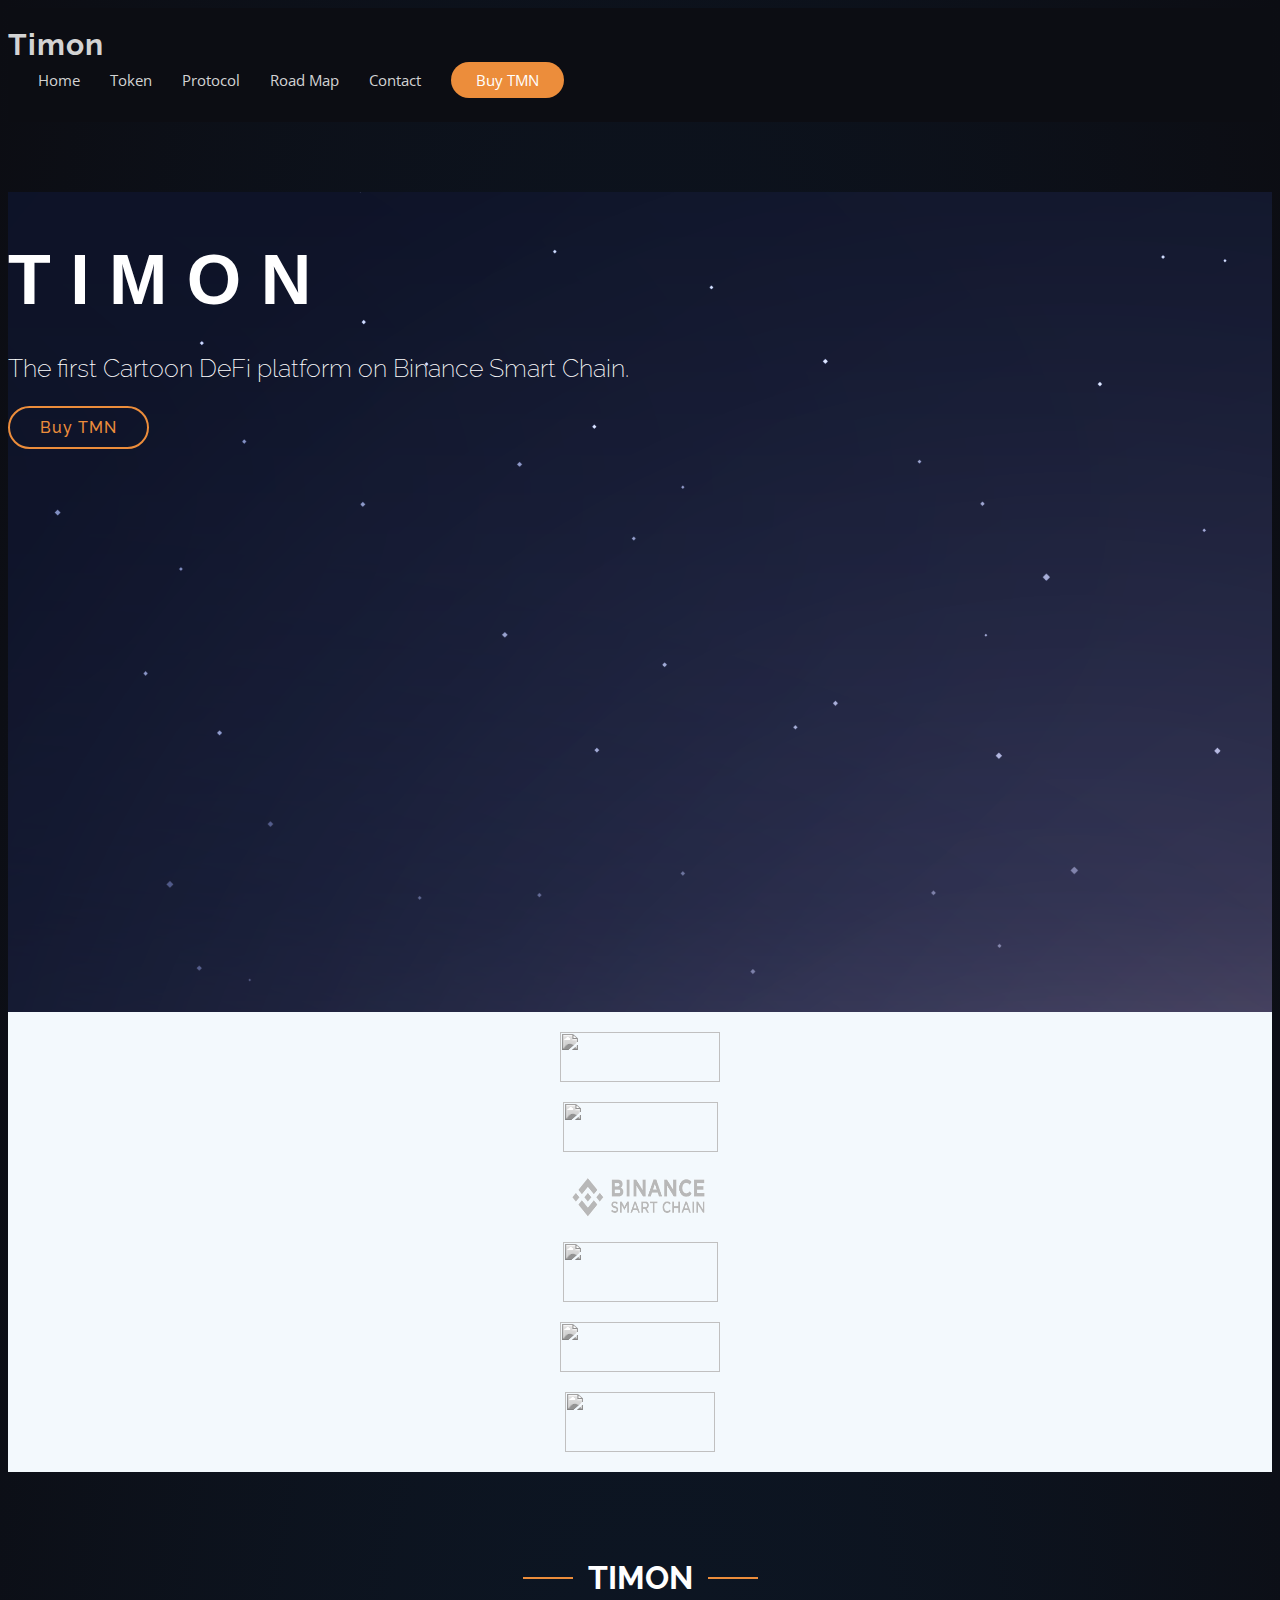
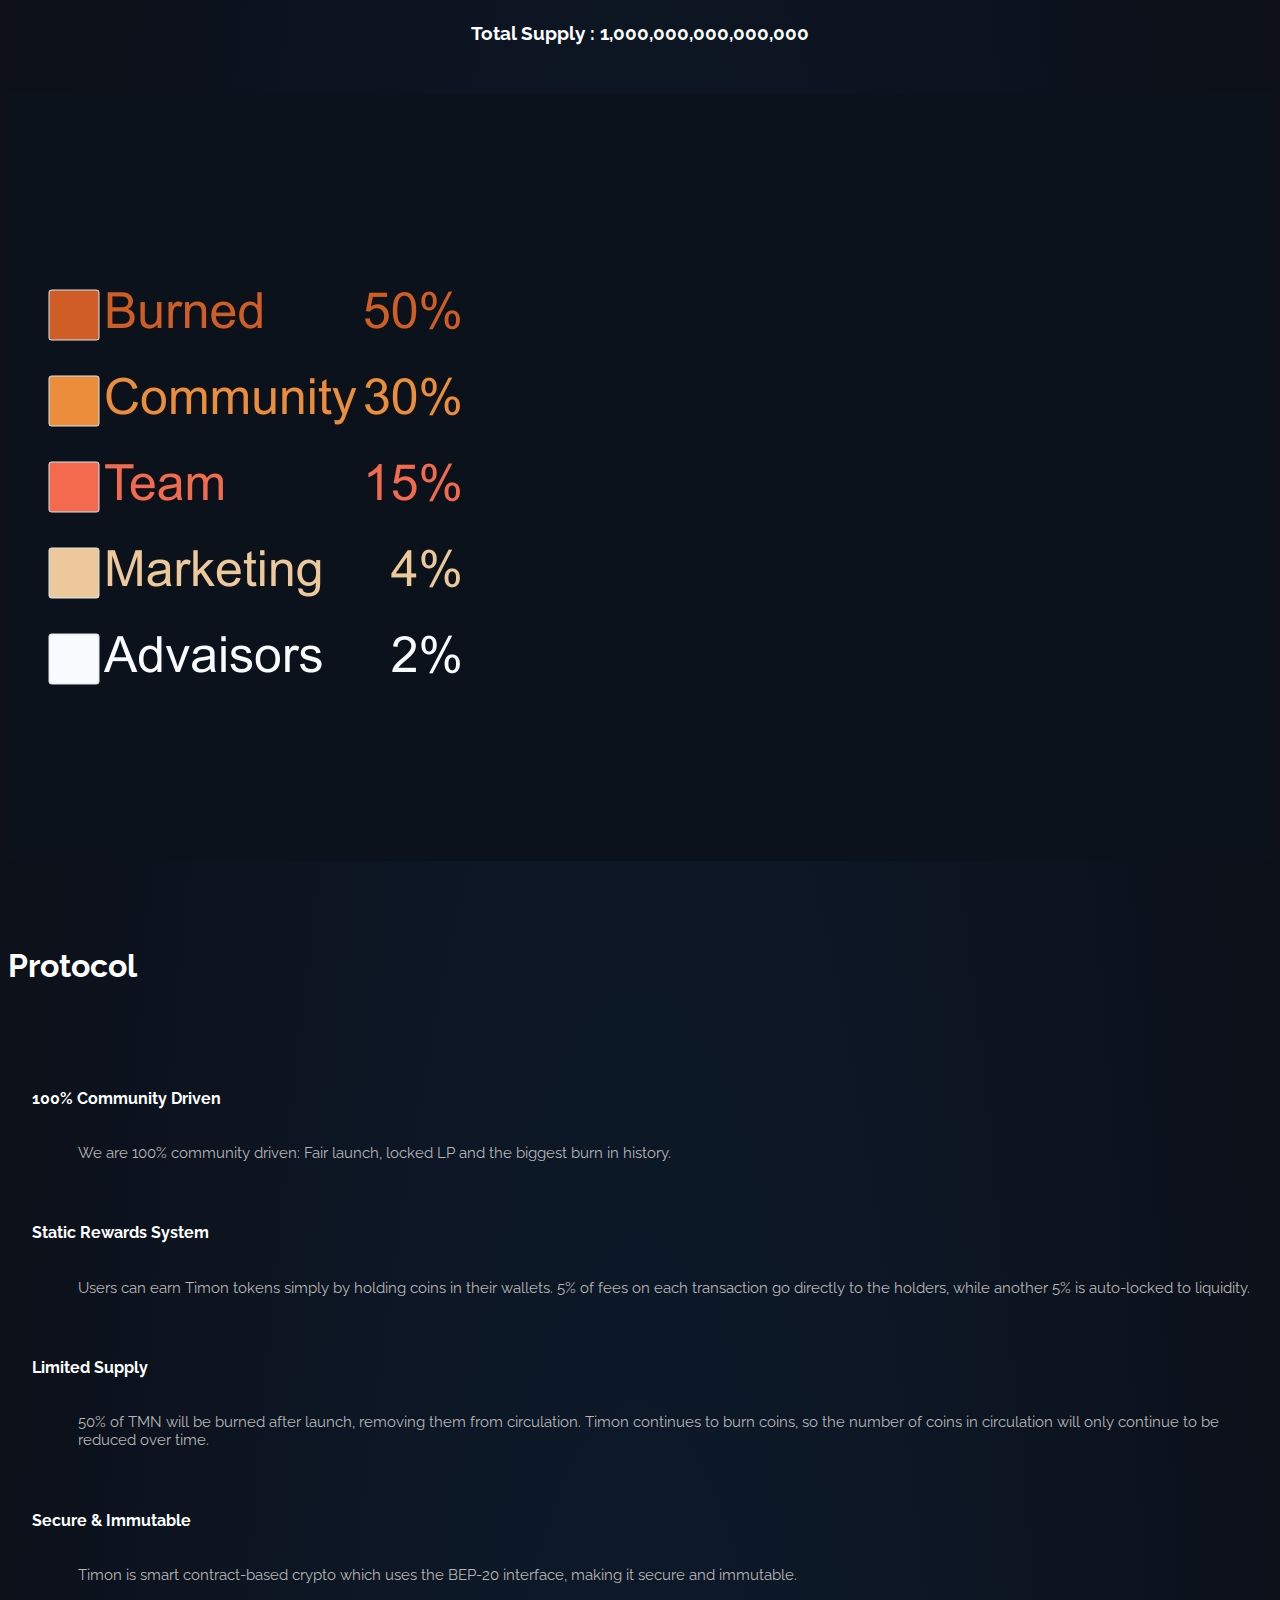
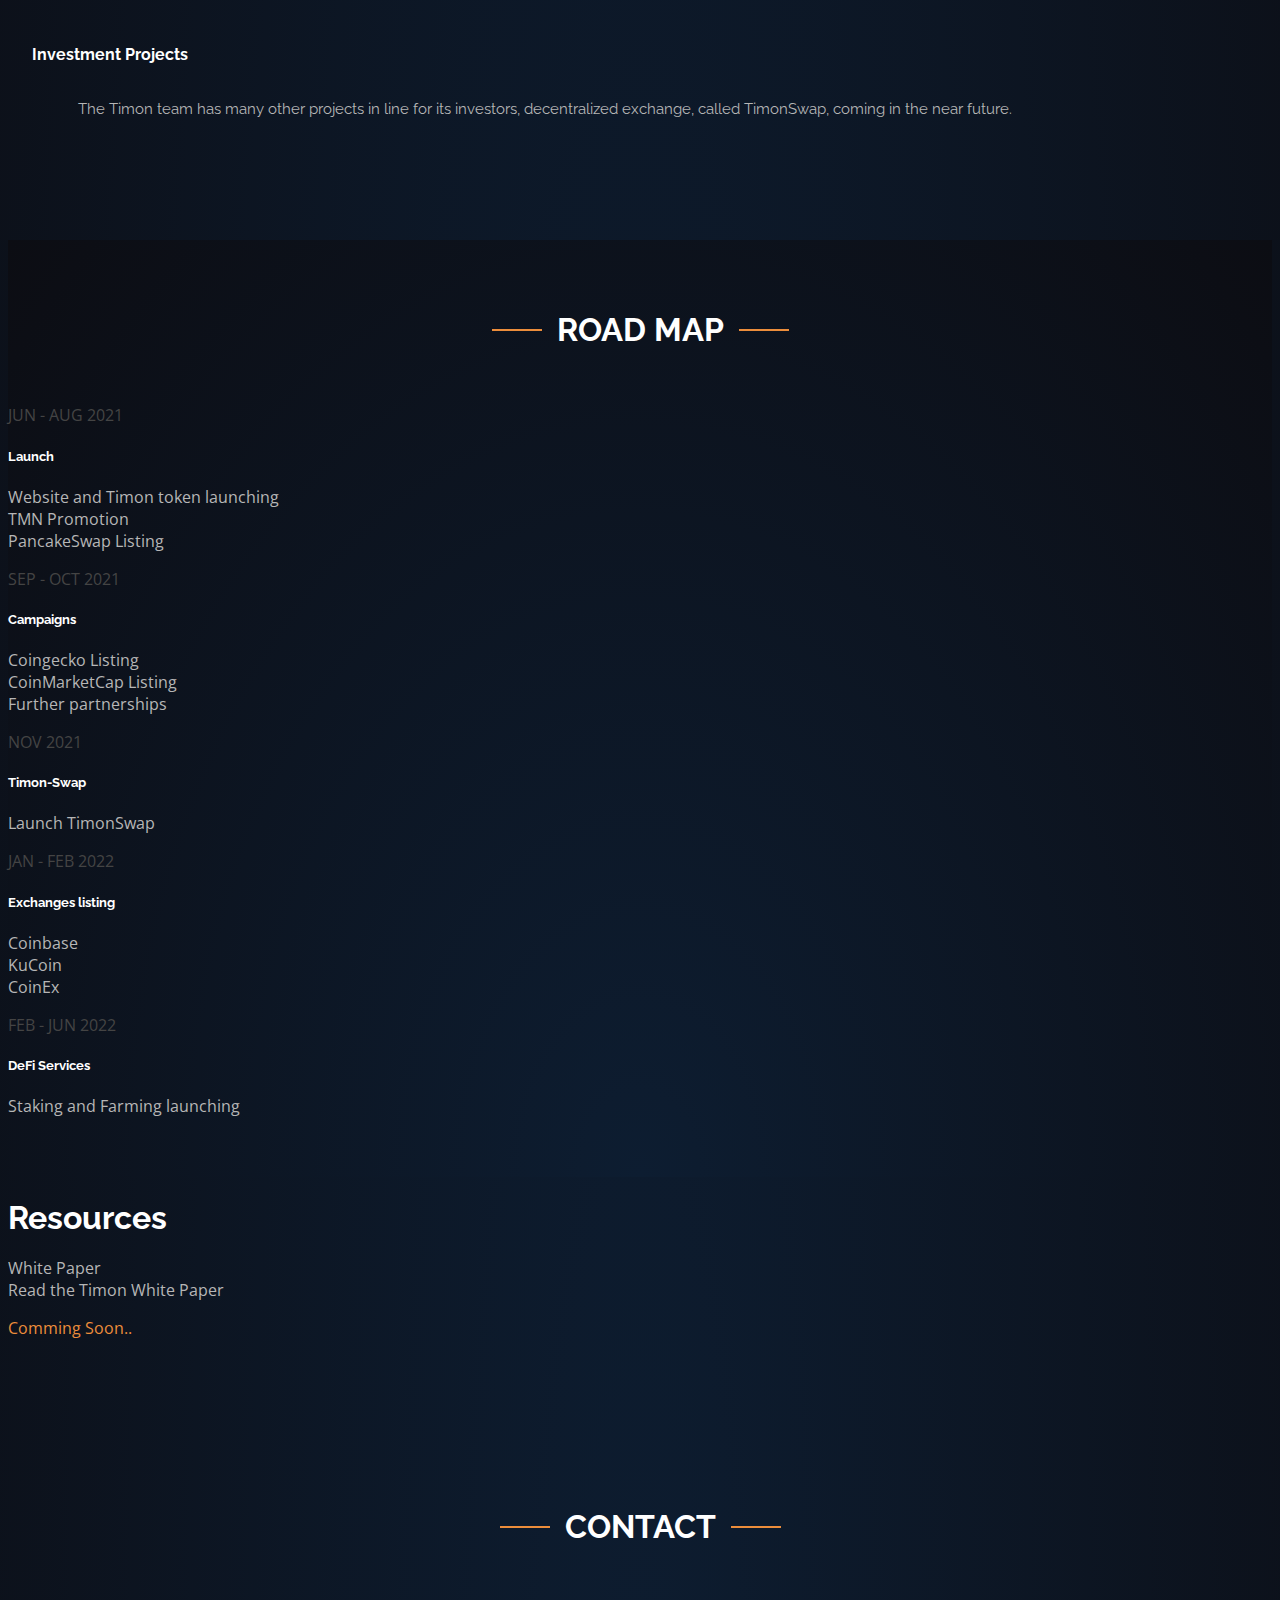
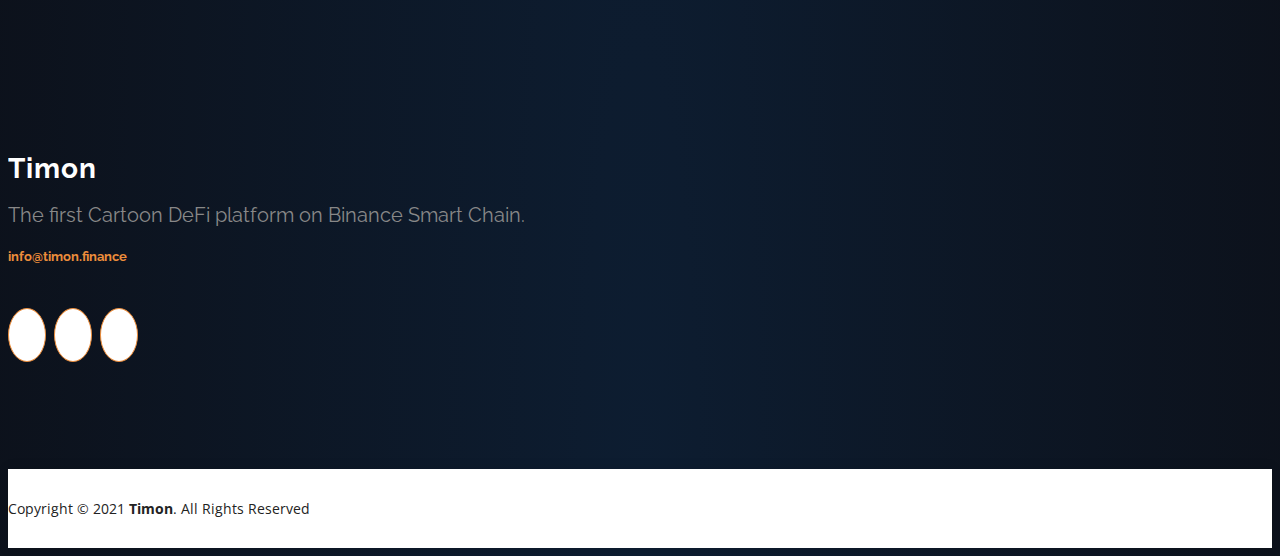
==== commit 60c5fd94: "our website" ====
--- a/index.html
+++ b/index.html
@@ -66,7 +66,7 @@
     <div class="container">
 		
       <div class="row" style="margin-top: : 50px; margin-bottom: 70px">
-        <div class="col-lg-6 pt-5 pt-lg-0 order-2 order-lg-1 d-flex flex-column justify-content-center"><br><br><br>
+        <div class="col-lg-6 pt-5 pt-lg-0 order-2 order-lg-1 d-flex flex-column justify-content-center">
           <h1 data-aos="fade-up" style="color: #fff; font-family: Gotham, 'Helvetica Neue', Helvetica, Arial, 'sans-serif'; font-size: 70px; font-weight: bold;">T I M O N</h1><br>
           <h1 data-aos="fade-up" style="color: #fff; font-weight: 200; font-size: 25px">
 			 	The first Cartoon DeFi platform on Binance Smart Chain.
@@ -78,8 +78,8 @@
         </div>
 		<br><br>
         <div class="col-lg-6 order-1 order-lg-2 hero-img" data-aos="fade-left" data-aos-delay="200" style="margin-top: 100px">
-			<br><br><br>
-          <img src="assets/img/timon.png" class="img-fluid animated" alt="" >
+			<br>
+          <img src="assets/img/16236745654322.png" class="img-fluid animated" alt="" >
         </div>
       </div>
     </div>
@@ -239,7 +239,7 @@
                             <div class="date-content">
                                 <div class="date-outer">
                                     <span class="date">
-                                            <span class="month">JUN-AUG</span>
+                                            <span class="month">JUN - AUG</span>
                                     <span class="year">2021</span>
                                     </span>
                                 </div>
@@ -261,7 +261,7 @@
                             <div class="date-content">
                                 <div class="date-outer">
                                     <span class="date">
-                                            <span class="month">SEP-OCT</span>
+                                            <span class="month">SEP - OCT</span>
                                     <span class="year">2021</span>
                                     </span>
                                 </div>
@@ -304,7 +304,7 @@
                             <div class="date-content">
                                 <div class="date-outer">
                                     <span class="date">
-                                            <span class="month">JAN</span>
+                                            <span class="month">JAN - FEB</span>
                                     <span class="year">2022</span>
                                     </span>
                                 </div>
@@ -312,7 +312,9 @@
                             <div class="timeline-content">
                                 <h5 class="title" style="color: #fff">Exchanges listing</h5>
                                 <p class="description" style="color:#B6B6B6">
-                                     Coinbase Listing
+                                     Coinbase<br>
+									 KuCoin<br>
+									 CoinEx
                                 </p>
                             </div>
                         </div>
@@ -323,7 +325,7 @@
                             <div class="date-content">
                                 <div class="date-outer">
                                     <span class="date">
-                                            <span class="month">Q1 - Q2 </span>
+                                            <span class="month">FEB - JUN </span>
                                     <span class="year">2022</span>
                                     </span>
                                 </div>
@@ -381,9 +383,9 @@
               <p style="font-size: 20px">The first Cartoon DeFi platform on Binance Smart Chain.</p>
 				<h5><a href = "mailto: info@timon.finance">info@timon.finance</a></h5><br>
               <div class="social-links">
-                <a href="https://twitter.com/TimonkingToken" class="twitter" target="_blank"><i class="bi bi-twitter"></i></a>
-				   <a href="https://t.me/timonkingdetoken" class="telegram" target="_blank"><i class="bi bi-telegram"></i></a>
-                <a href="https://github.com/tokentimon" class="github" target="_blank"><i class="bi bi-github"></i></a>
+                <a href="https://twitter.com/timonfinance" class="twitter" target="_blank"><i class="bi bi-twitter"></i></a>
+				   <a href="https://t.me/timonfinance" class="telegram" target="_blank"><i class="bi bi-telegram"></i></a>
+                <a href="https://github.com/timonfinance" class="github" target="_blank"><i class="bi bi-github"></i></a>
 				 
               </div>
             </div>
@@ -392,7 +394,7 @@
          
 
           <div class="col-lg-5 col-md-12" data-aos="fade-up" data-aos-delay="300">
-         <img src="assets/img/timon.png" class="img-fluid animated" alt="">
+         <img src="assets/img/1623674565432.png" class="img-fluid animated" alt="">
           </div>
 
         </div>
@@ -402,8 +404,21 @@
 
   </main><!-- End #main -->
 
+  
   <!-- ======= Footer ======= -->
-  
+  <footer id="footer">
+    <div class="container">
+      <div class="row d-flex align-items-center">
+        <div class="col-lg-12 text-lg-left text-center">
+          <div class="copyright">
+          Copyright &copy; 2021 <strong>Timon</strong>. All Rights Reserved </div>
+          
+        </div>
+       
+      </div>
+    </div>
+  </footer><!-- End Footer -->
+
 
   <a href="#" class="back-to-top d-flex align-items-center justify-content-center"><i class="bi bi-arrow-up-short"></i></a>
 
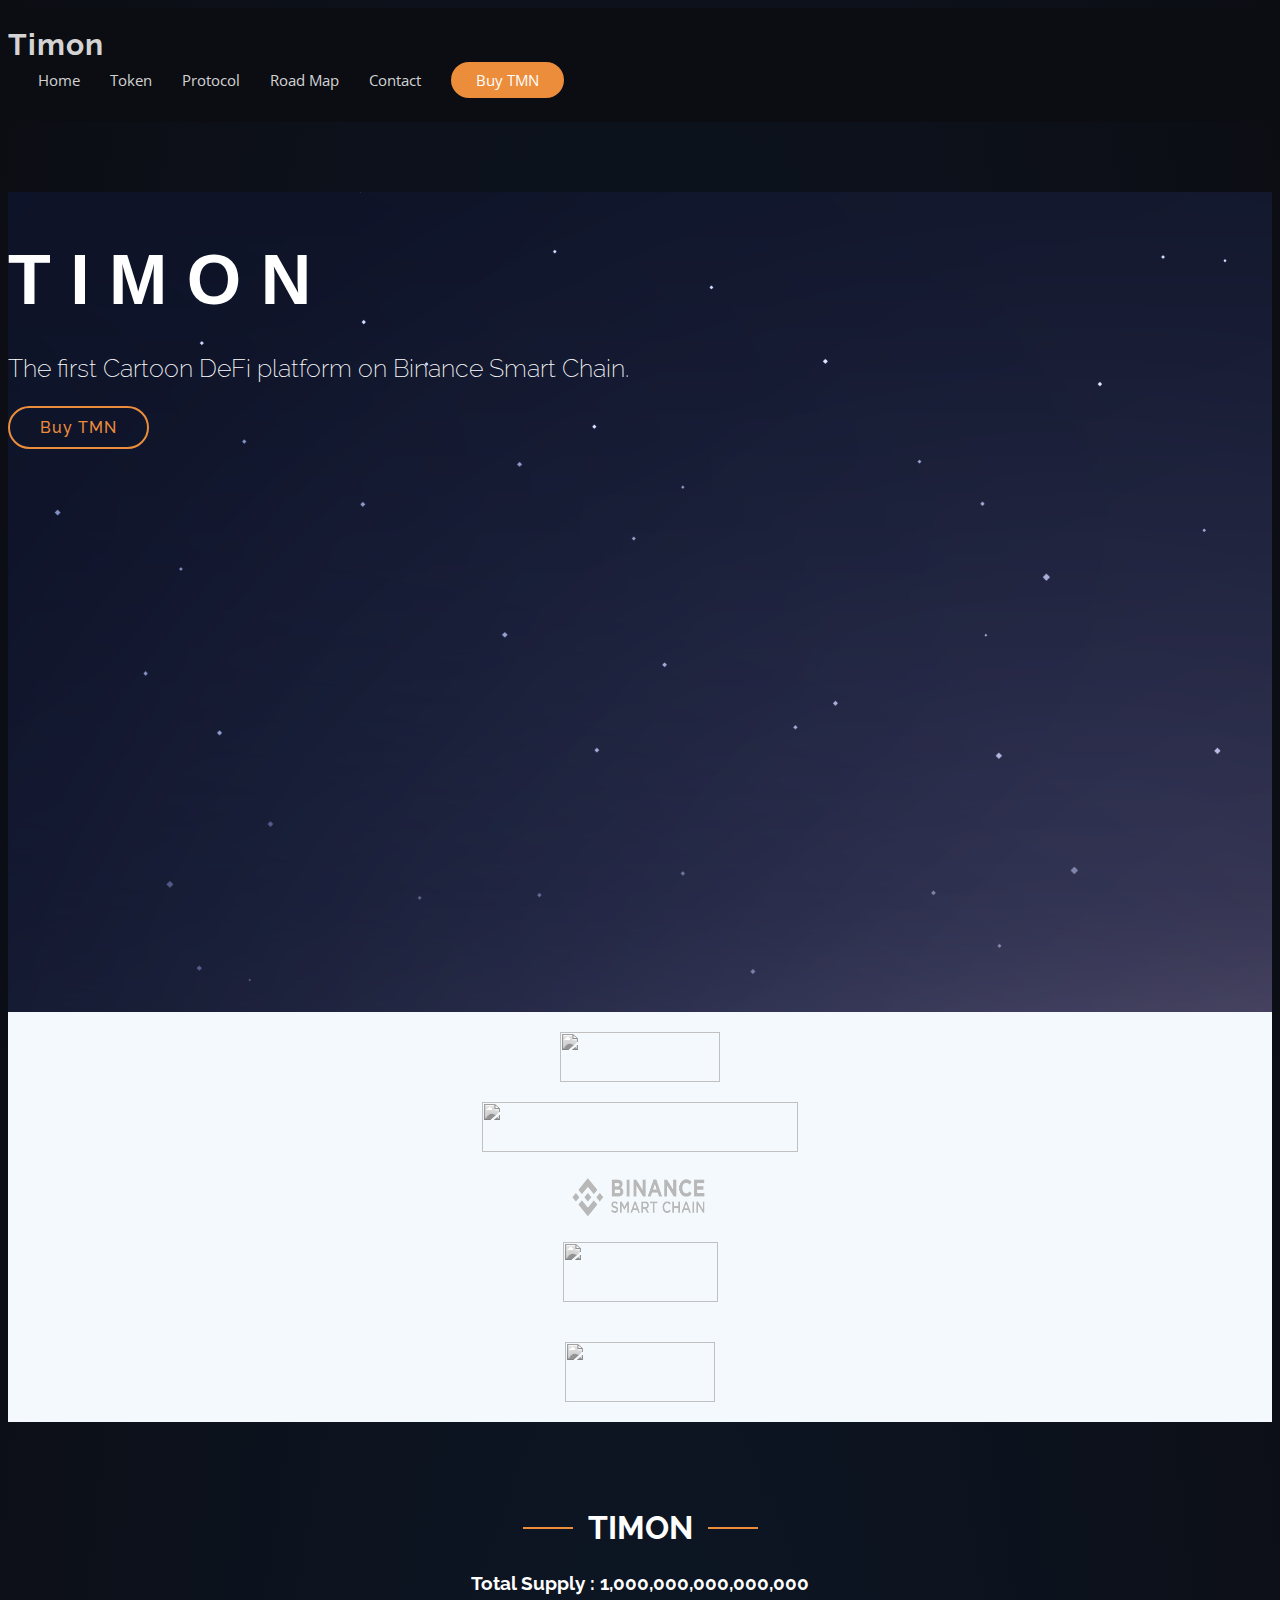
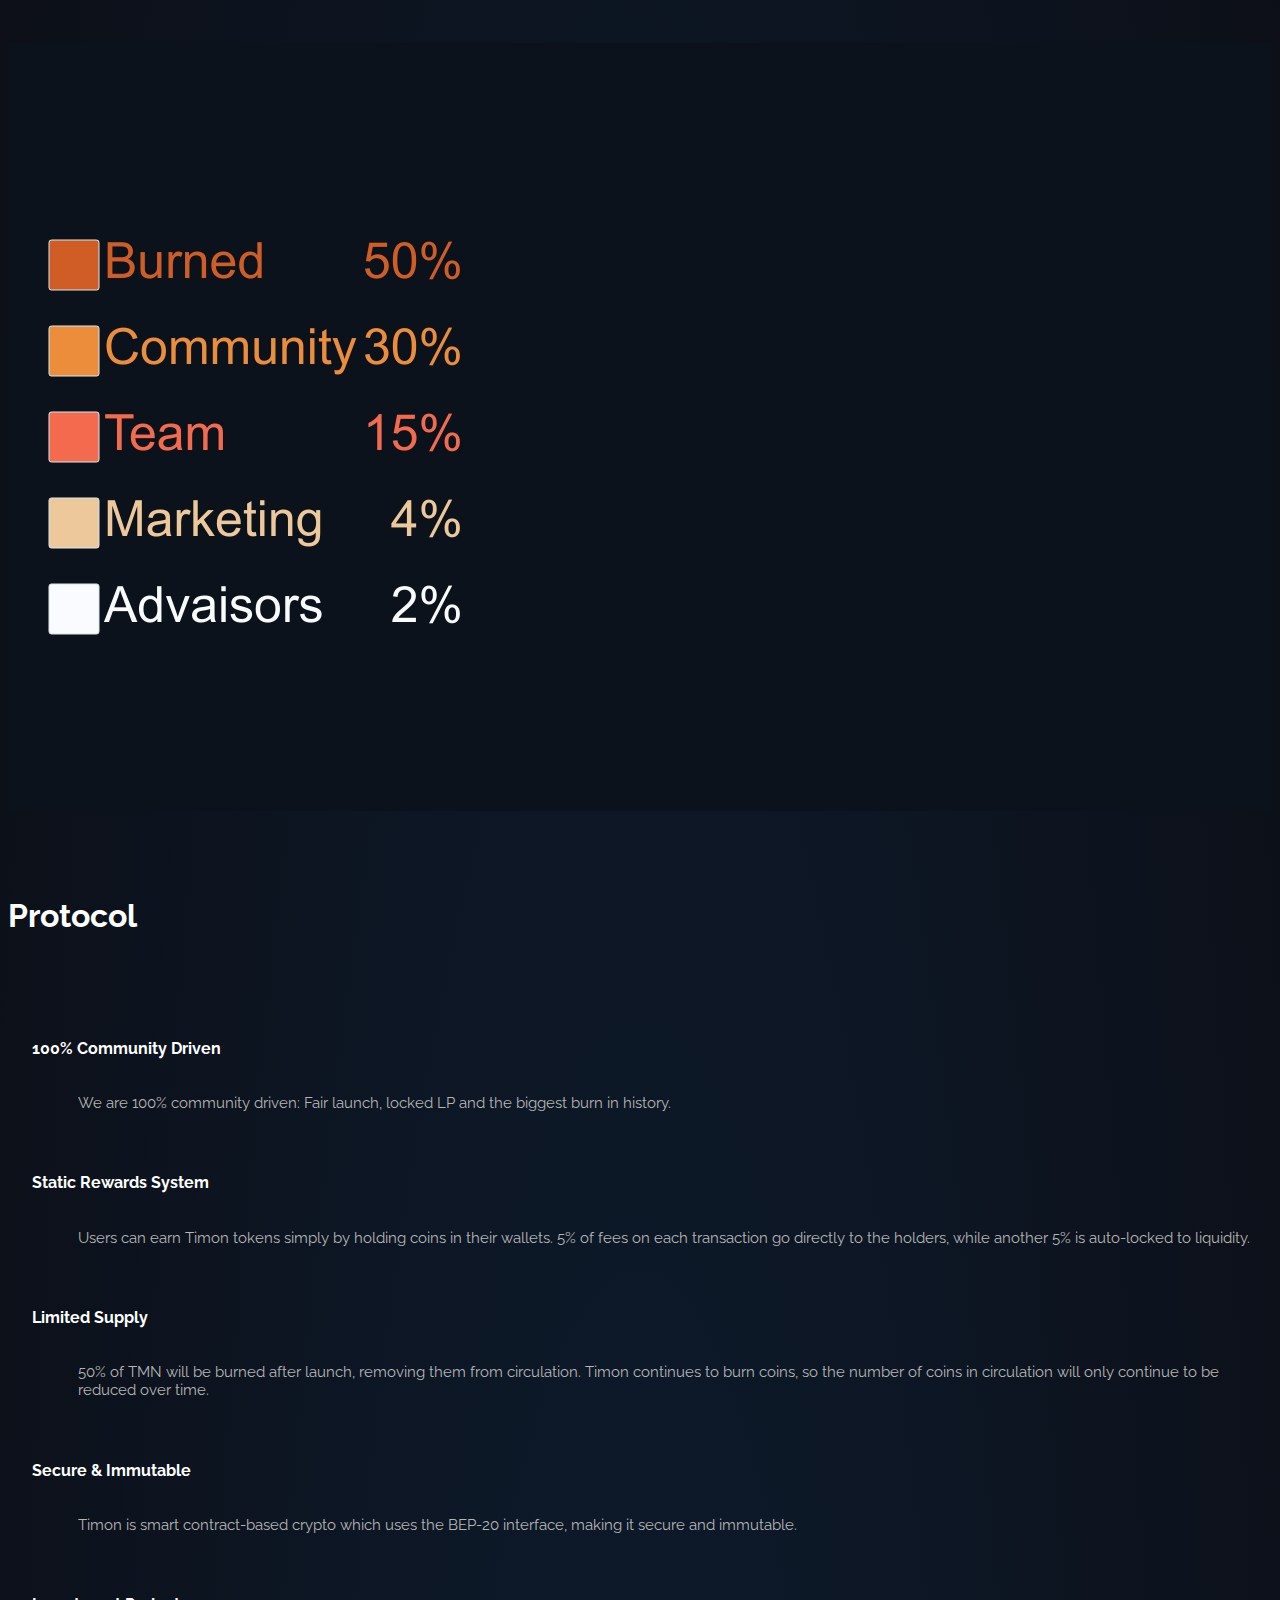
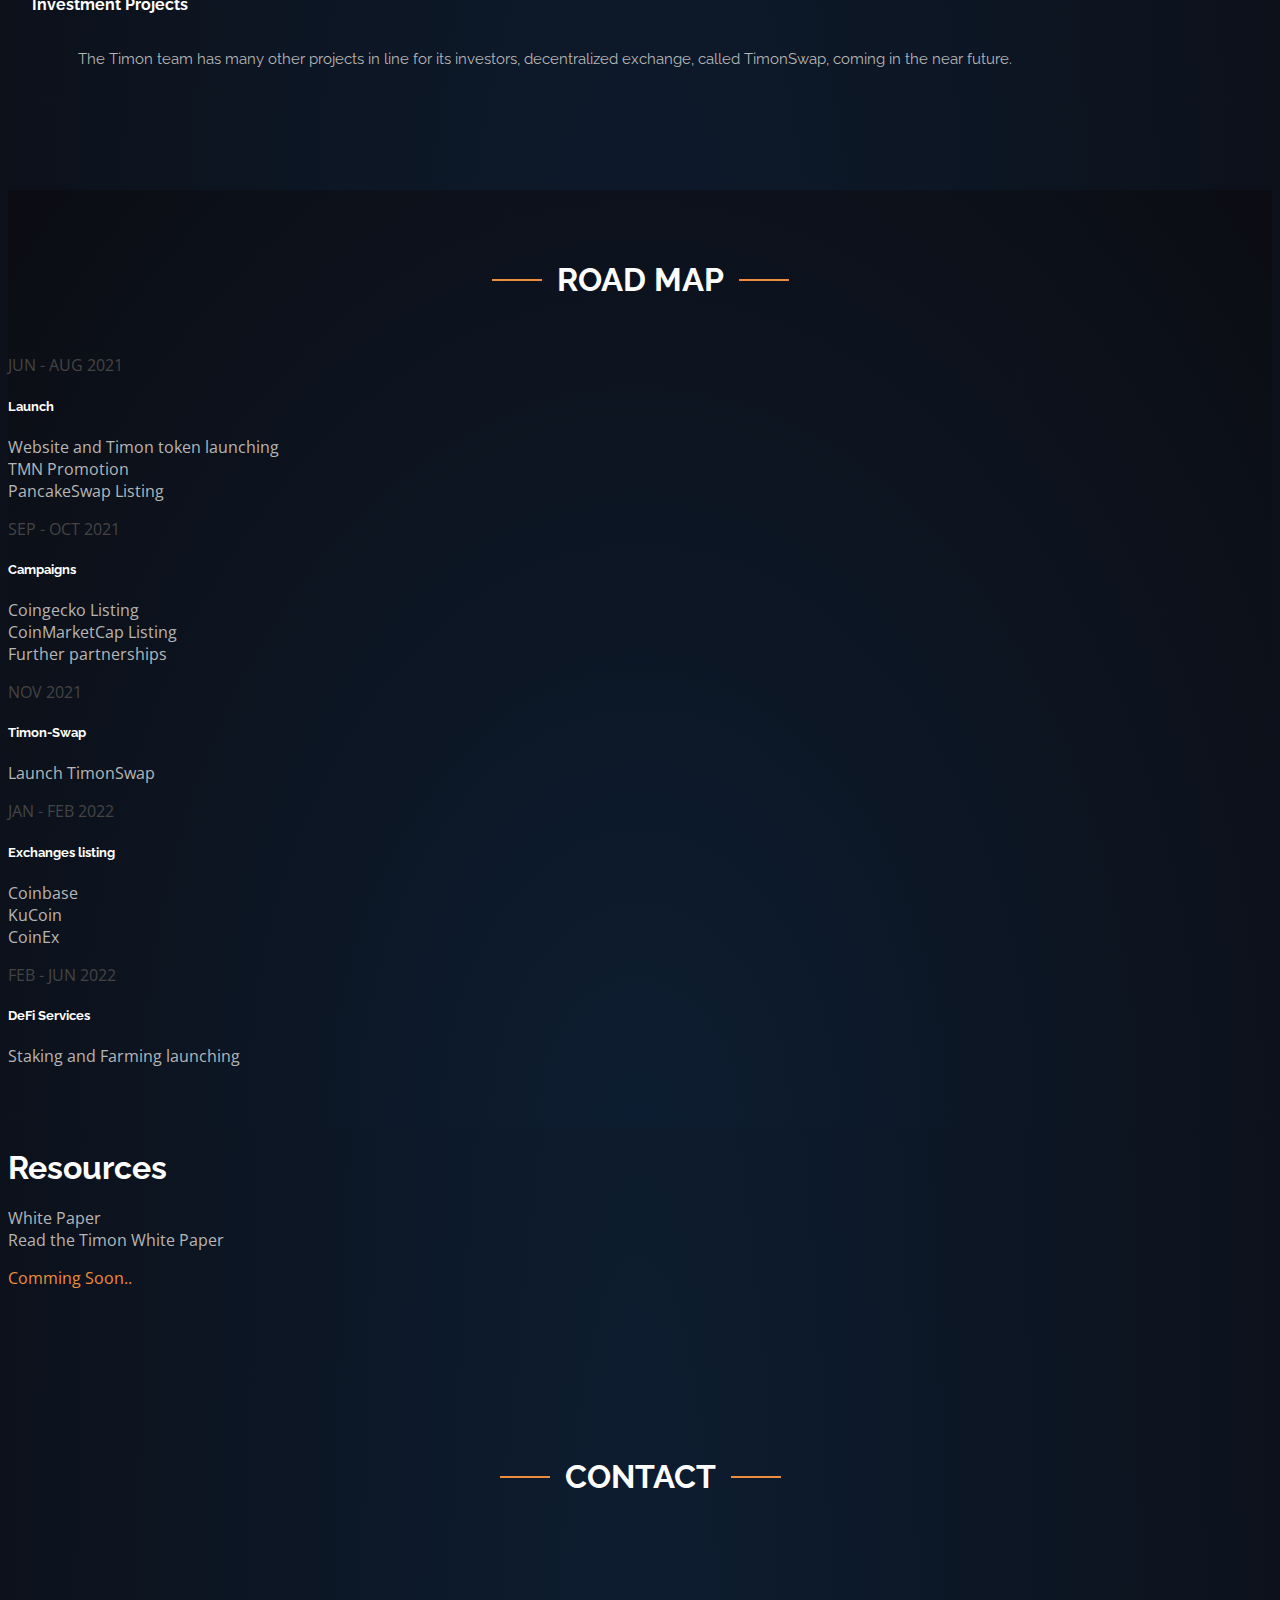
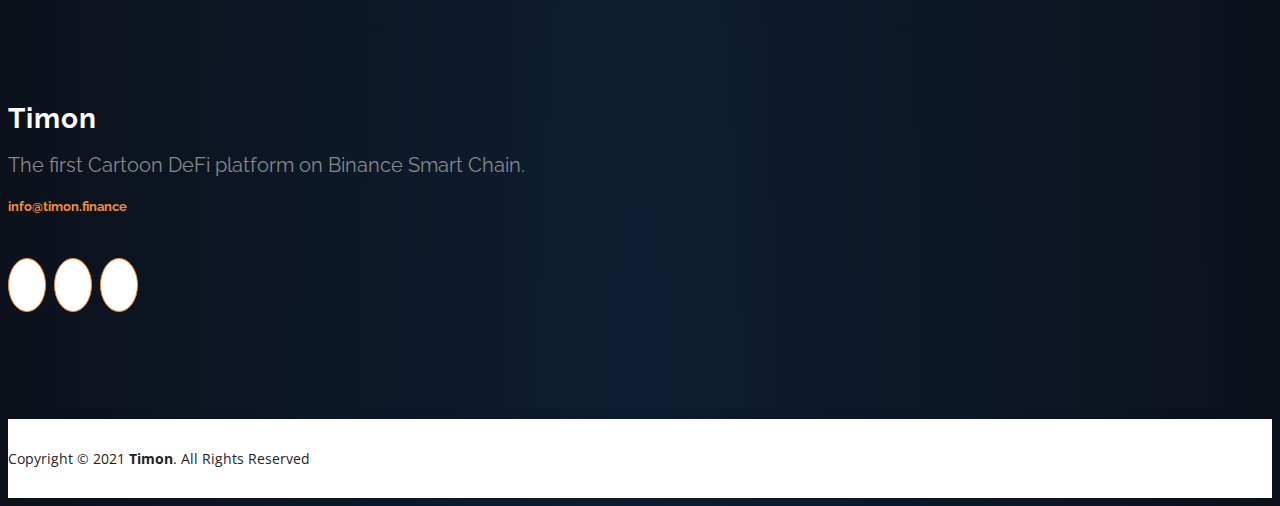
==== commit 67c031ef: "Merge branch 'main' of https://github.com/timonfinance/Timon into main" ====
--- a/index.html
+++ b/index.html
@@ -34,7 +34,7 @@
 <body style="background: radial-gradient(ellipse at bottom, #0d1d31 0%, #0c0d13 100%);">
 
   <!-- ======= Header ======= -->
-  <header id="header" class="fixed-top d-flex align-items-center" style="background: #0c0d13">
+  <header id="header" class="fixed-top d-flex align-items-center" style="background: #0c0d13;">
     <div class="container d-flex align-items-center justify-content-between">
 
       <div class="logo">
@@ -43,7 +43,7 @@
         <!-- <a href="index.html"><img src="assets/img/logo.png" alt="" class="img-fluid"></a>-->
       </div>
 
-      <nav id="navbar" class="navbar" style="background:none">
+      <nav id="navbar" class="navbar" style="background:#0c0d13; ">
         <ul style="color: #fff;background: #0c0d13">
           <li><a class="nav-link scrollto active" href="#hero" style="color: #D3D3D3" >Home</a></li>
           <li><a class="nav-link scrollto" href="#Token" style="color: #D3D3D3">Token</a></li>
@@ -51,7 +51,7 @@
           <li><a class="nav-link scrollto " href="#road" style="color: #D3D3D3">Road Map</a></li>
           
           <li><a class="nav-link scrollto" href="#contact" style="color: #D3D3D3">Contact</a></li>
-          <li><a class="getstarted scrollto" href="https://exchange.pancakeswap.finance/#/swap?outputCurrency=0x5c49A603Aa4e4963F94D93f197f69c1334ab2e04" target="_blank">Buy TMN</a></li>
+          <li><a class="getstarted scrollto" href="https://exchange.pancakeswap.finance/#/swap?outputCurrency=0x9a4d230a408c80ae93221b49219667d450f7f547" target="_blank">Buy TMN</a></li>
         </ul>
         <i class="bi bi-list mobile-nav-toggle" style="color: white"></i>
       </nav><!-- .navbar -->
@@ -73,13 +73,13 @@
 			</h1>
 			
           <div data-aos="fade-up" data-aos-delay="800" style="margin-bottom: 90px">
-            <a href="https://exchange.pancakeswap.finance/#/swap?outputCurrency=0x5c49A603Aa4e4963F94D93f197f69c1334ab2e04" class="btn-get-started scrollto" target="_blank">Buy TMN</a> <br /><br /><br />
+            <a href="https://exchange.pancakeswap.finance/#/swap?outputCurrency=0x9a4d230a408c80ae93221b49219667d450f7f547" class="btn-get-started scrollto" target="_blank">Buy TMN</a> <br /><br /><br />
           </div>
         </div>
 		<br><br>
         <div class="col-lg-6 order-1 order-lg-2 hero-img" data-aos="fade-left" data-aos-delay="200" style="margin-top: 100px">
 			<br>
-          <img src="assets/img/16236745654322.png" class="img-fluid animated" alt="" >
+          <img src="assets/img/timon.png" class="img-fluid animated" alt="" >
         </div>
       </div>
     </div>
@@ -99,19 +99,20 @@
           </div>
 
           <div class="col-lg-2 col-md-4 col-6">
-            <img src="assets/img/clients/client-2.png" class="img-fluid" alt="" data-aos="zoom-in" data-aos-delay="100" style="width: 155px;height: 50px">
+            <img src="assets/img/clients/client-2.png" class="img-fluid" alt="" data-aos="zoom-in" data-aos-delay="100" style="width: 155; height: 50px">
           </div>
 
           <div class="col-lg-2 col-md-4 col-6">
             <img src="assets/img/clients/client-3.png" class="img-fluid" alt="" data-aos="zoom-in" data-aos-delay="200" style="width: 145px;height: 50px">
           </div>
 
+			
           <div class="col-lg-2 col-md-4 col-6">
             <img src="assets/img/clients/client-4.png" class="img-fluid" alt="" data-aos="zoom-in" data-aos-delay="300" style="width: 155px;height: 60px">
           </div>
 			
 			 <div class="col-lg-2 col-md-4 col-6">
-            <img src="assets/img/clients/coinbase.png" class="img-fluid" alt="" data-aos="zoom-in" data-aos-delay="300" style="width: 160px;height: 50px">
+            <img src="assets/img/clients/1121121.png" class="img-fluid" alt="" data-aos="zoom-in" data-aos-delay="300" >
           </div>
 			
 			 <div class="col-lg-2 col-md-4 col-6">
@@ -385,7 +386,7 @@
               <div class="social-links">
                 <a href="https://twitter.com/timonfinance" class="twitter" target="_blank"><i class="bi bi-twitter"></i></a>
 				   <a href="https://t.me/timonfinance" class="telegram" target="_blank"><i class="bi bi-telegram"></i></a>
-                <a href="https://github.com/timonfinance" class="github" target="_blank"><i class="bi bi-github"></i></a>
+                <a href="https://github.com/timonfinance/Contract" class="github" target="_blank"><i class="bi bi-github"></i></a>
 				 
               </div>
             </div>
@@ -436,4 +437,4 @@
 
 </body>
 
-</html>+</html>
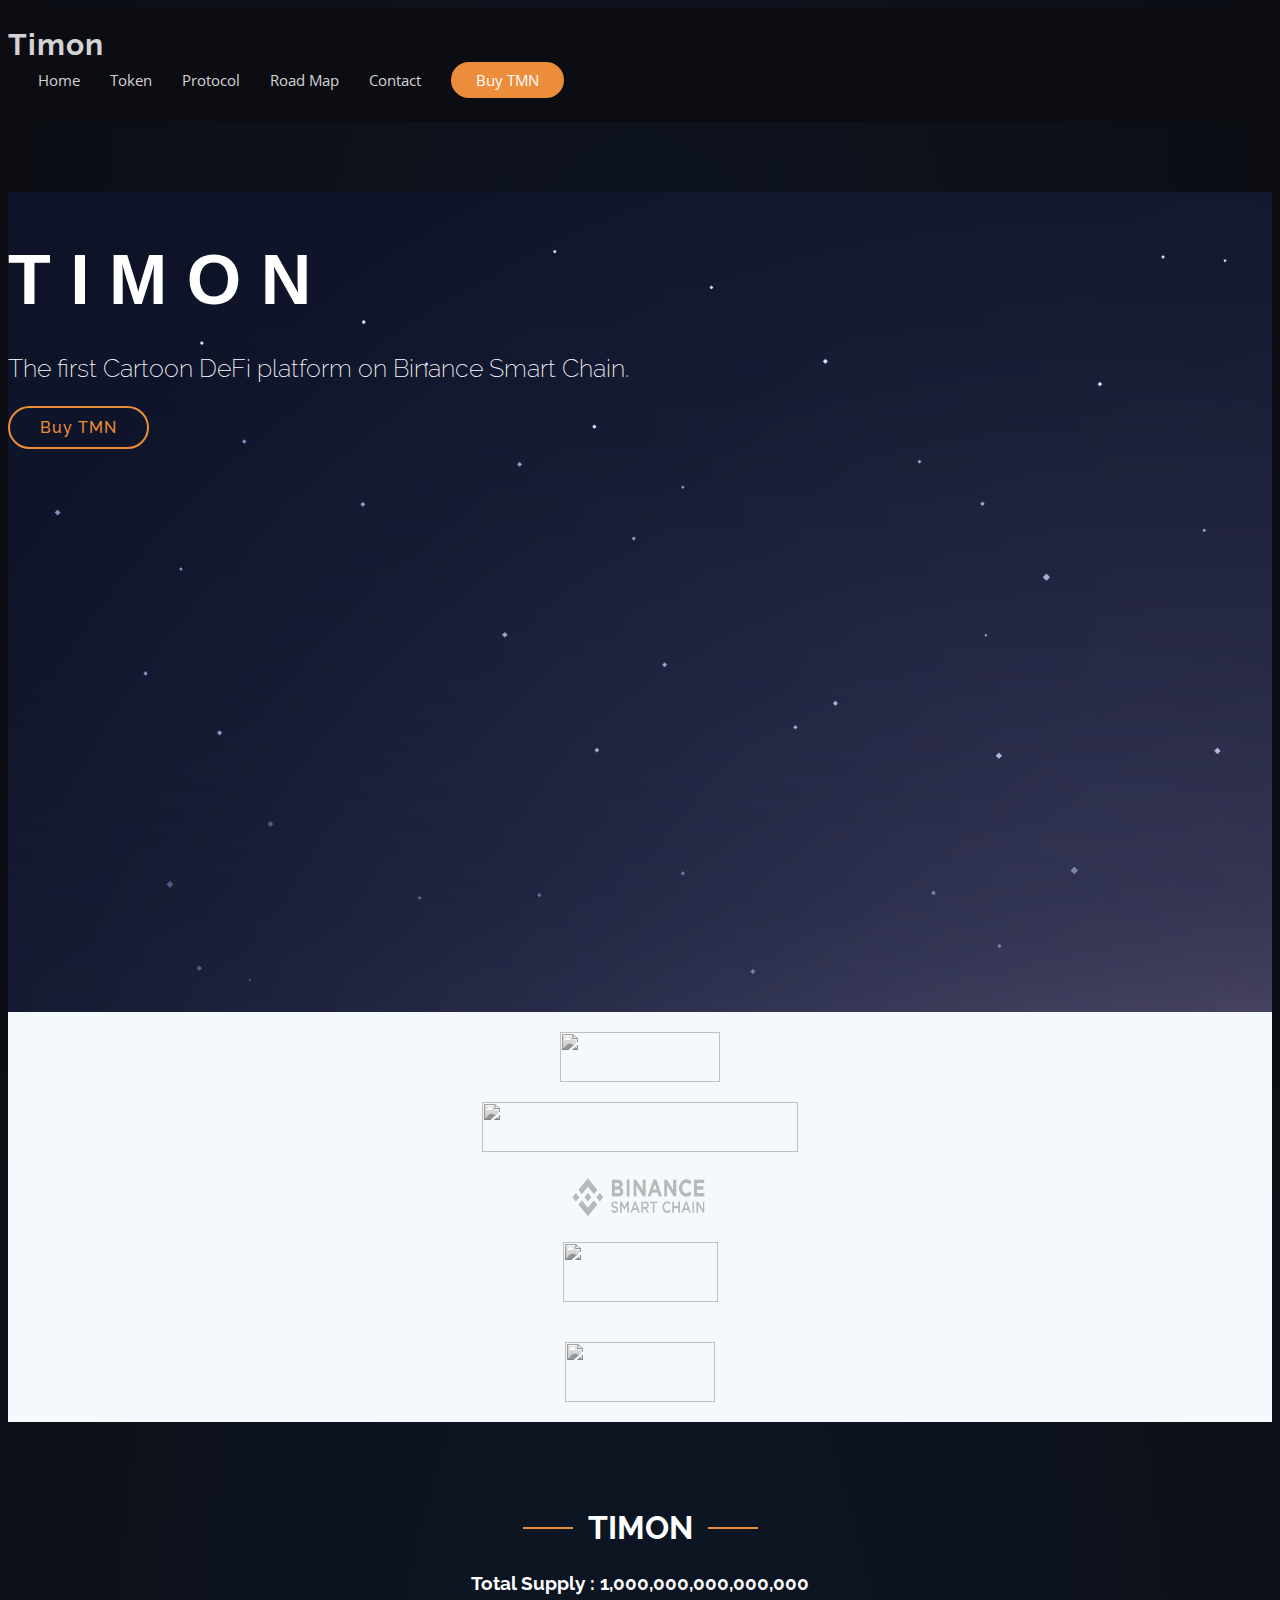
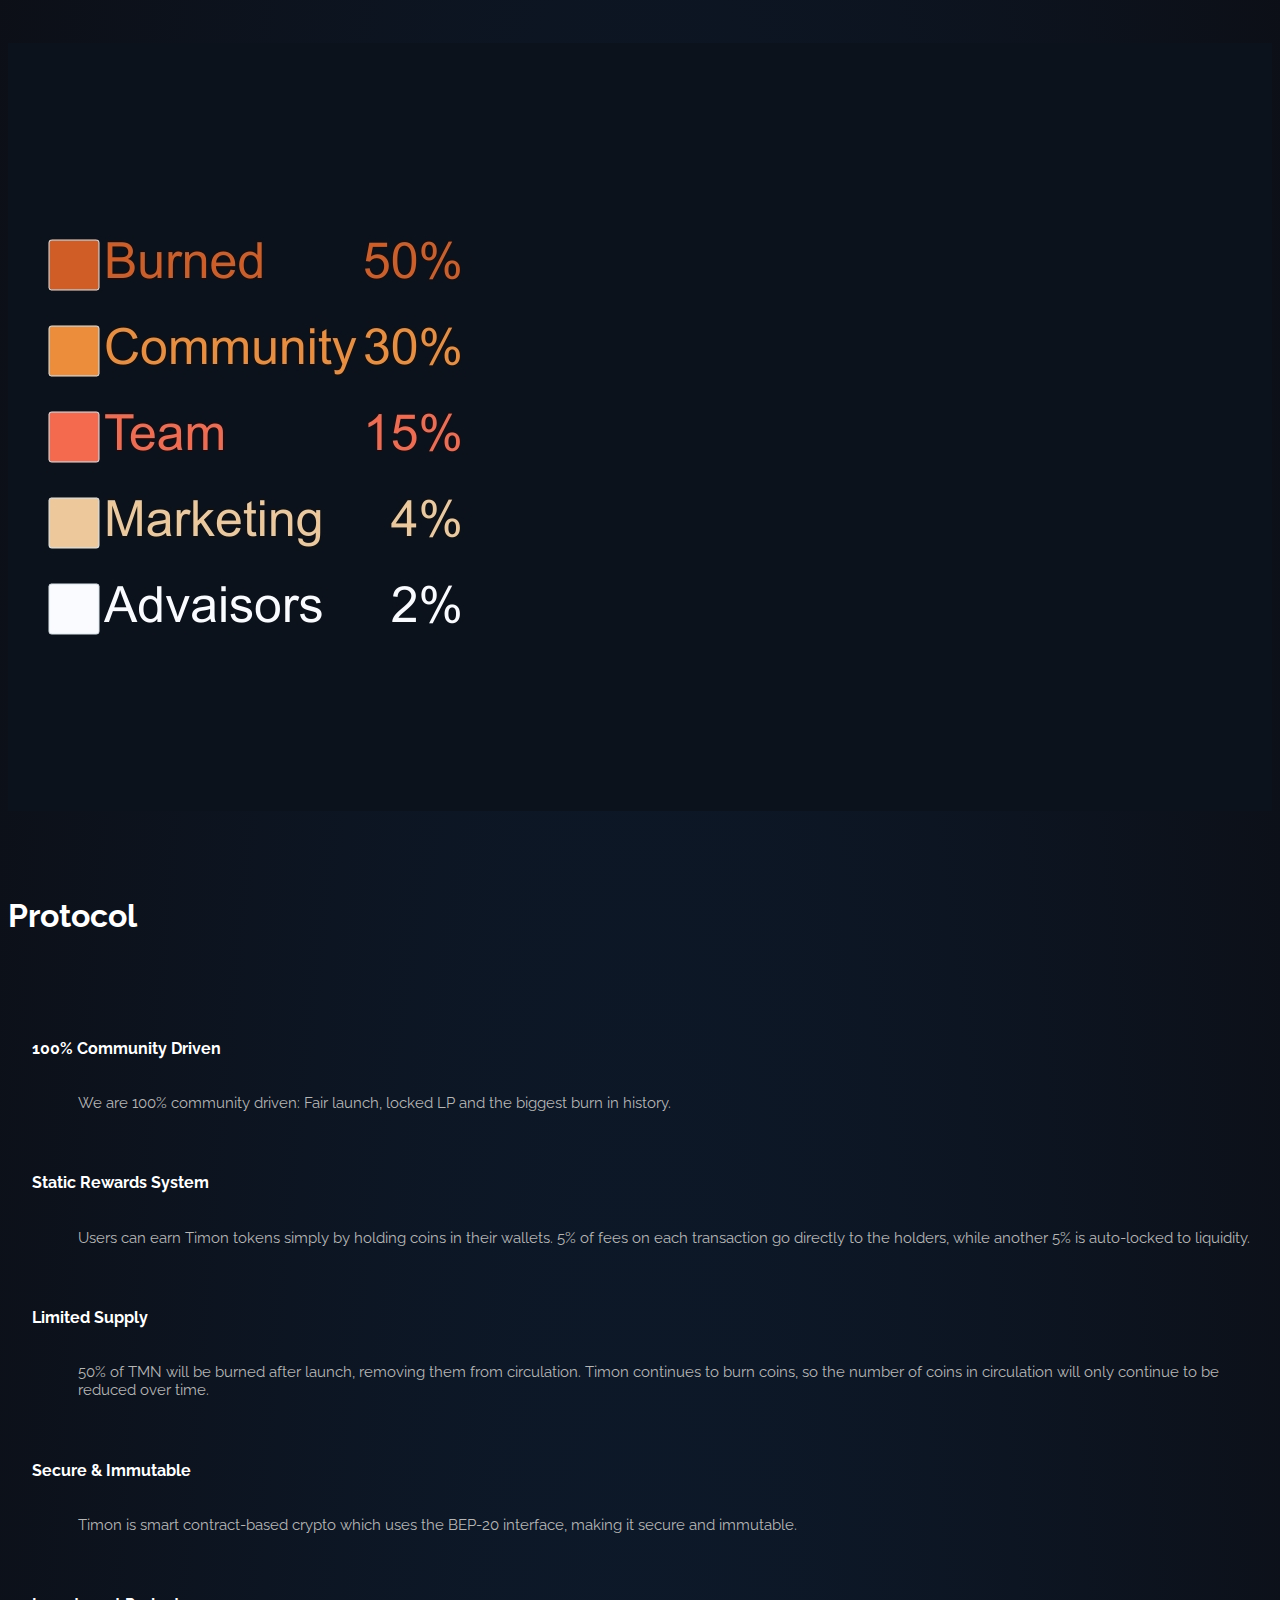
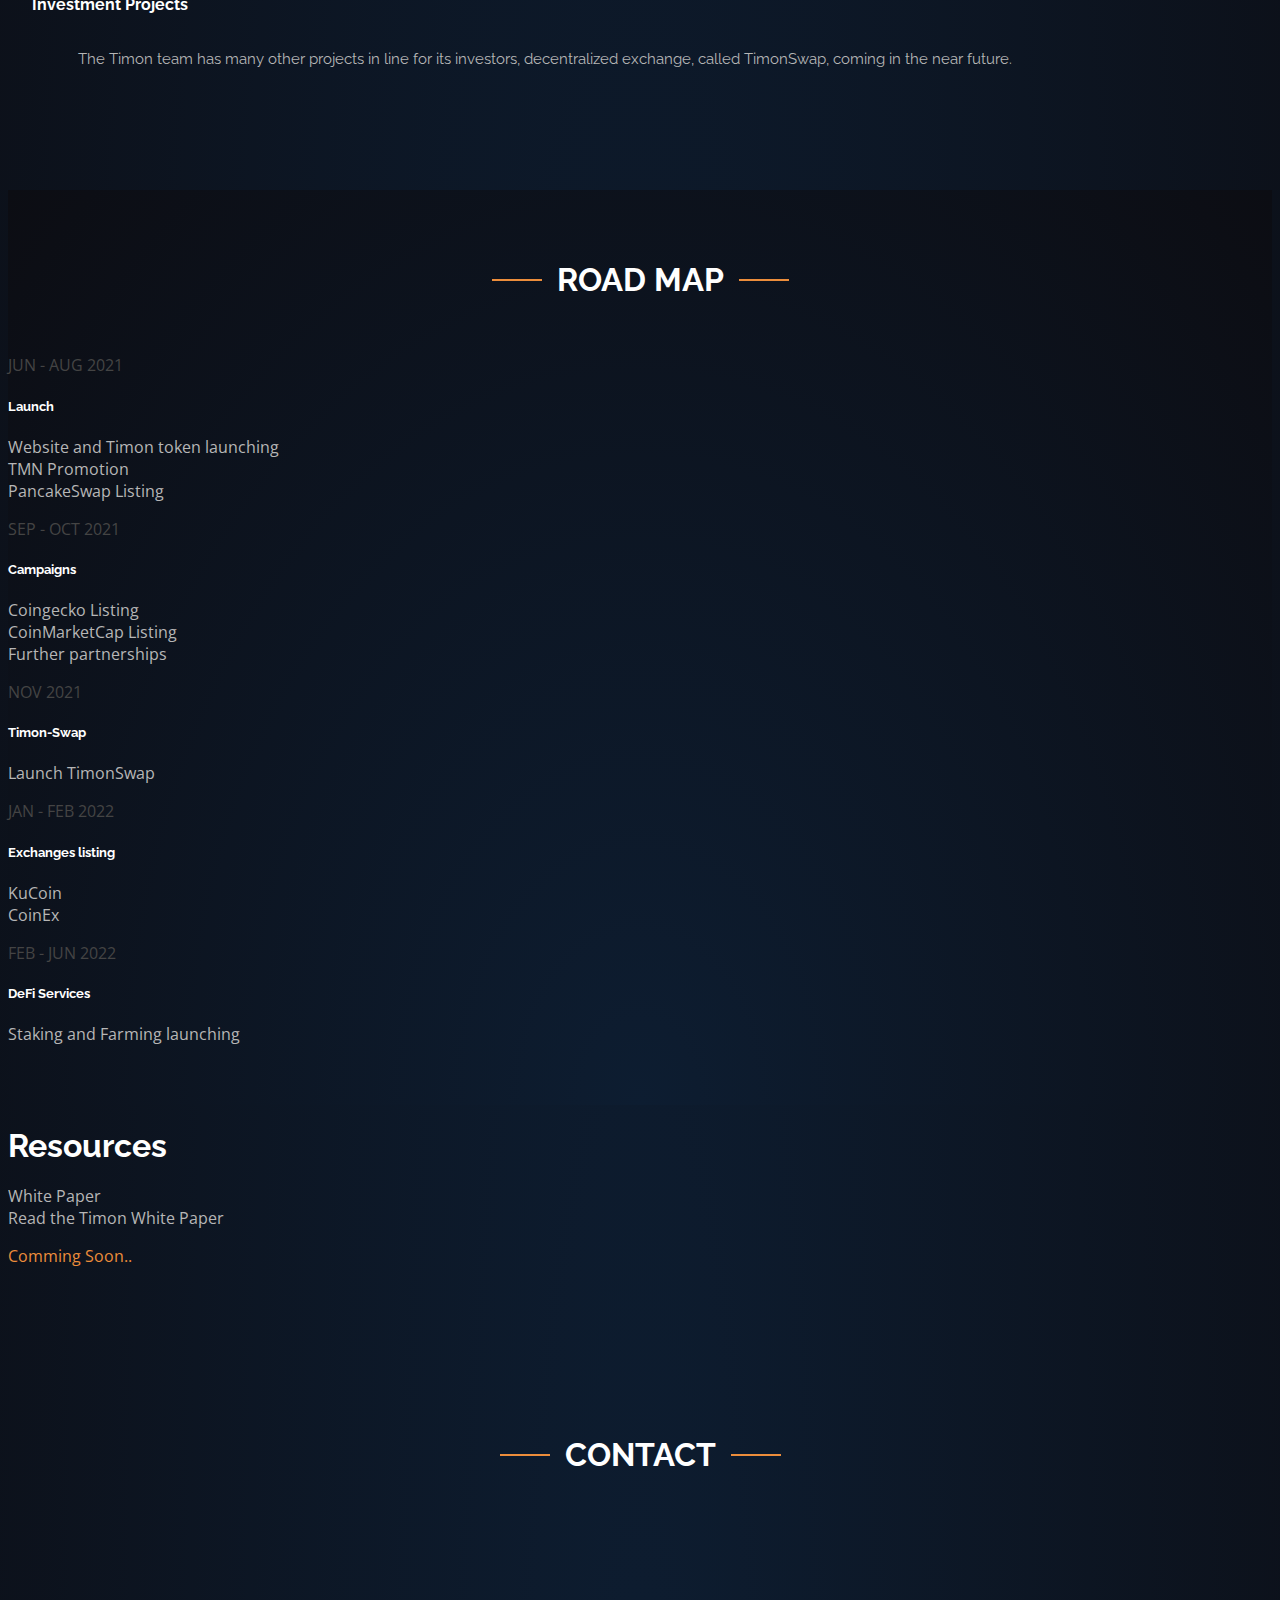
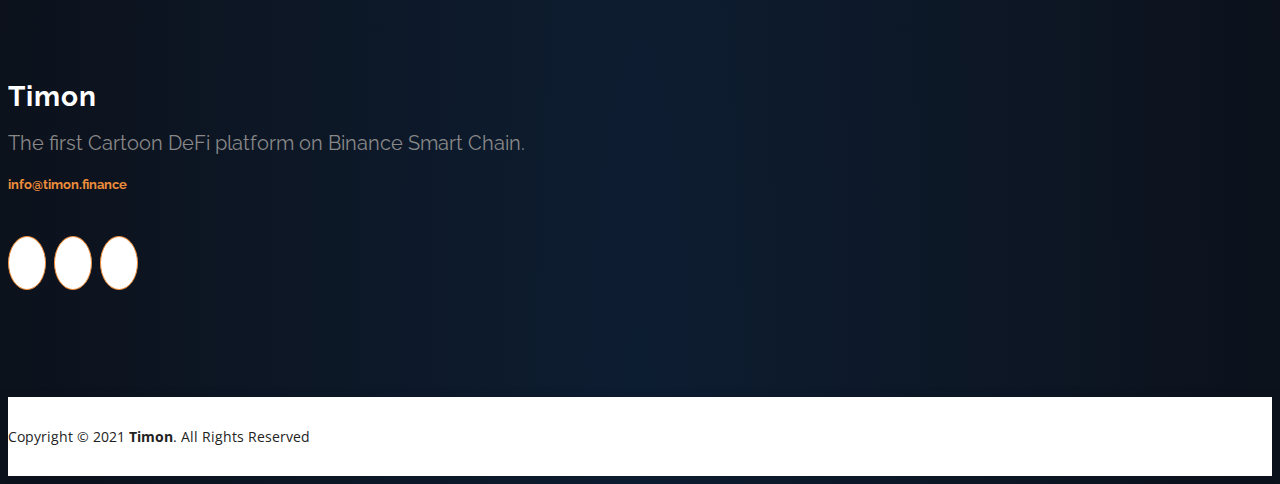
==== commit b1f01772: "Update index.html" ====
--- a/index.html
+++ b/index.html
@@ -313,7 +313,7 @@
                             <div class="timeline-content">
                                 <h5 class="title" style="color: #fff">Exchanges listing</h5>
                                 <p class="description" style="color:#B6B6B6">
-                                     Coinbase<br>
+                                     
 									 KuCoin<br>
 									 CoinEx
                                 </p>
@@ -386,7 +386,7 @@
               <div class="social-links">
                 <a href="https://twitter.com/timonfinance" class="twitter" target="_blank"><i class="bi bi-twitter"></i></a>
 				   <a href="https://t.me/timonfinance" class="telegram" target="_blank"><i class="bi bi-telegram"></i></a>
-                <a href="https://github.com/timonfinance/Contract" class="github" target="_blank"><i class="bi bi-github"></i></a>
+                <a href="https://github.com/timonfinance" class="github" target="_blank"><i class="bi bi-github"></i></a>
 				 
               </div>
             </div>
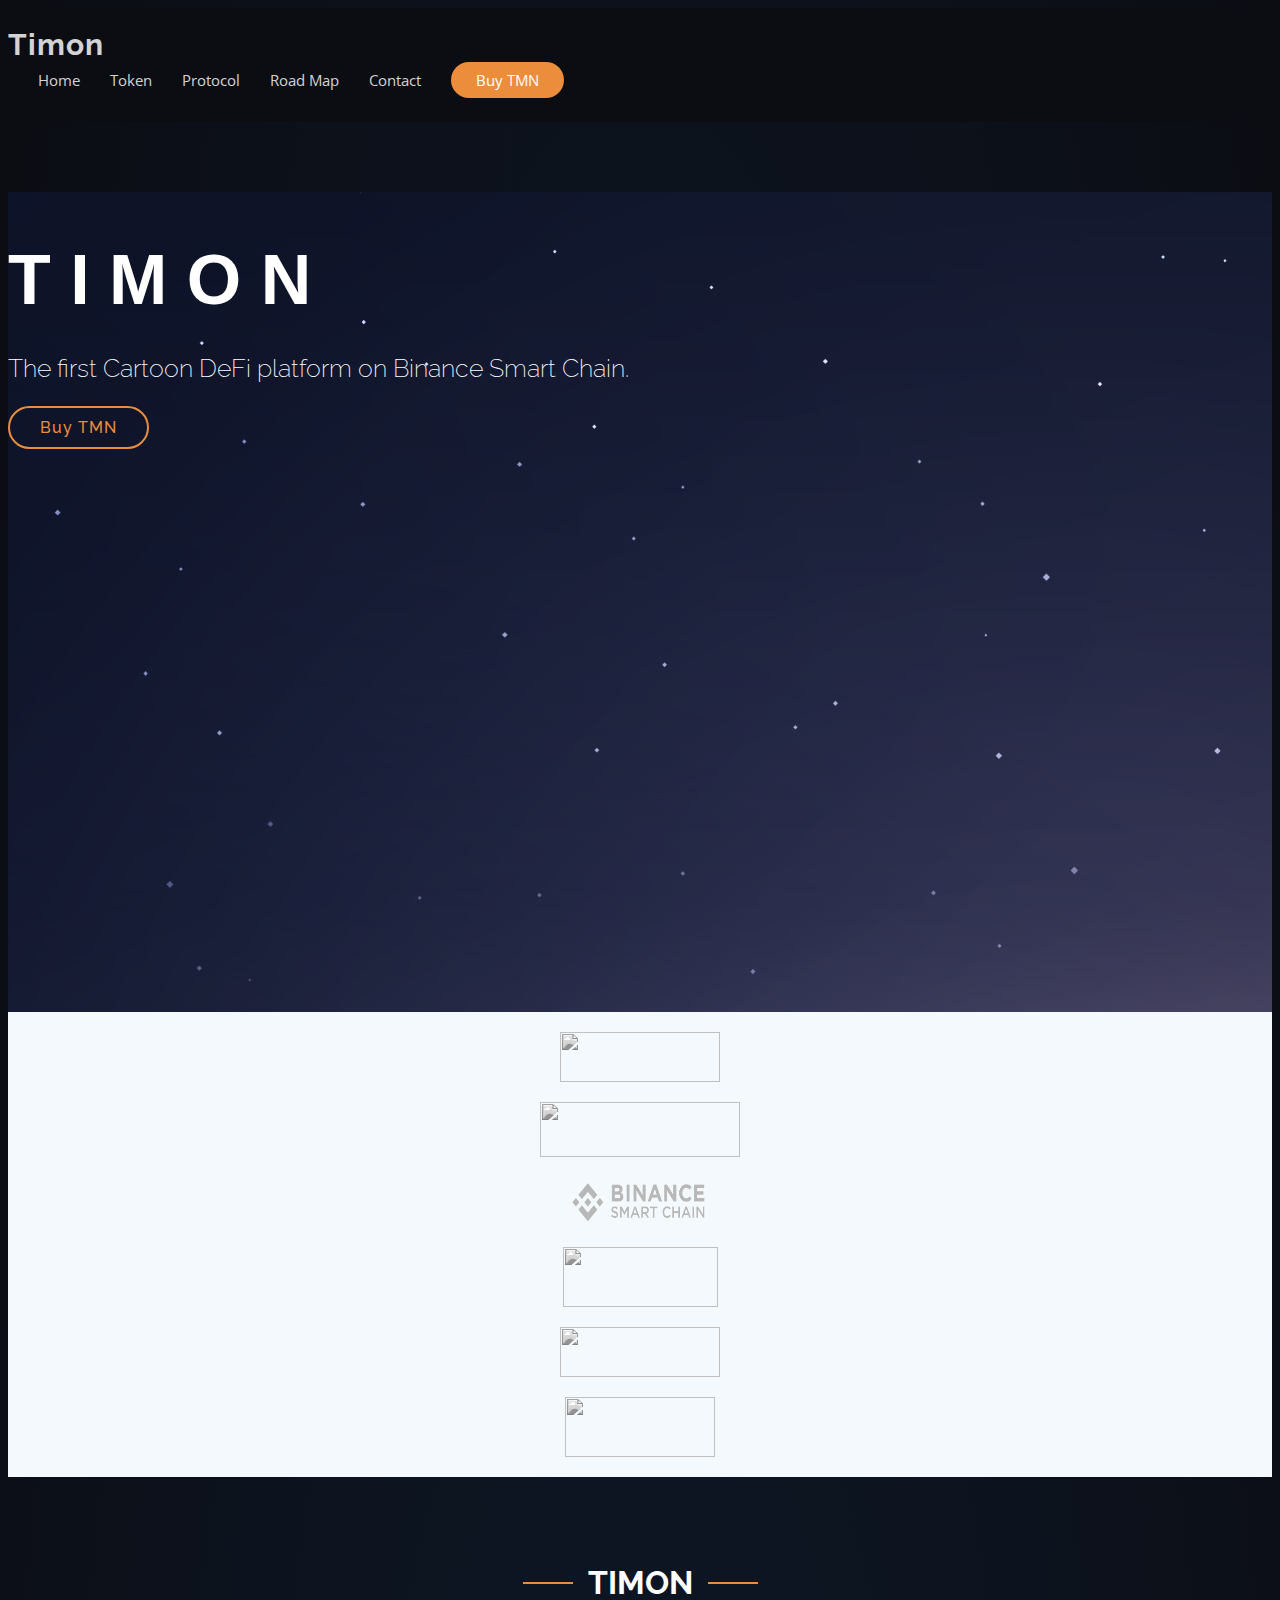
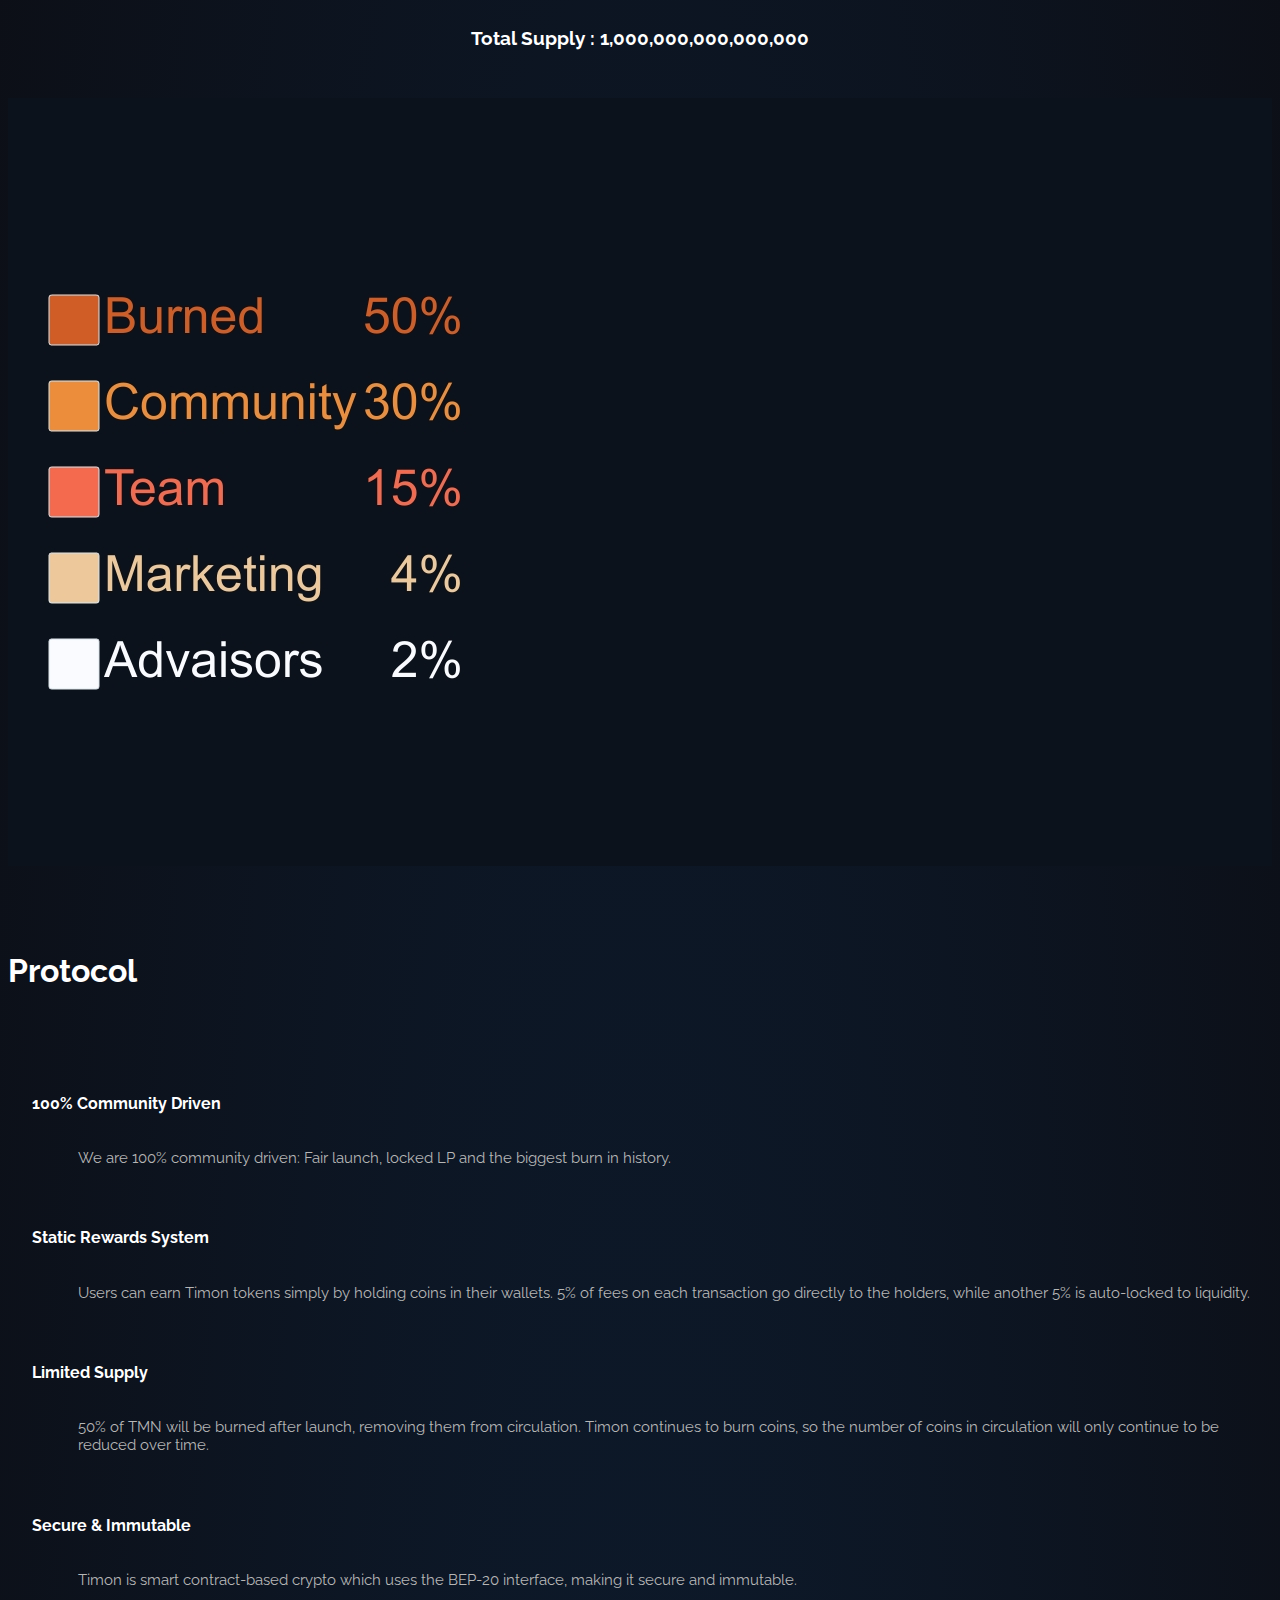
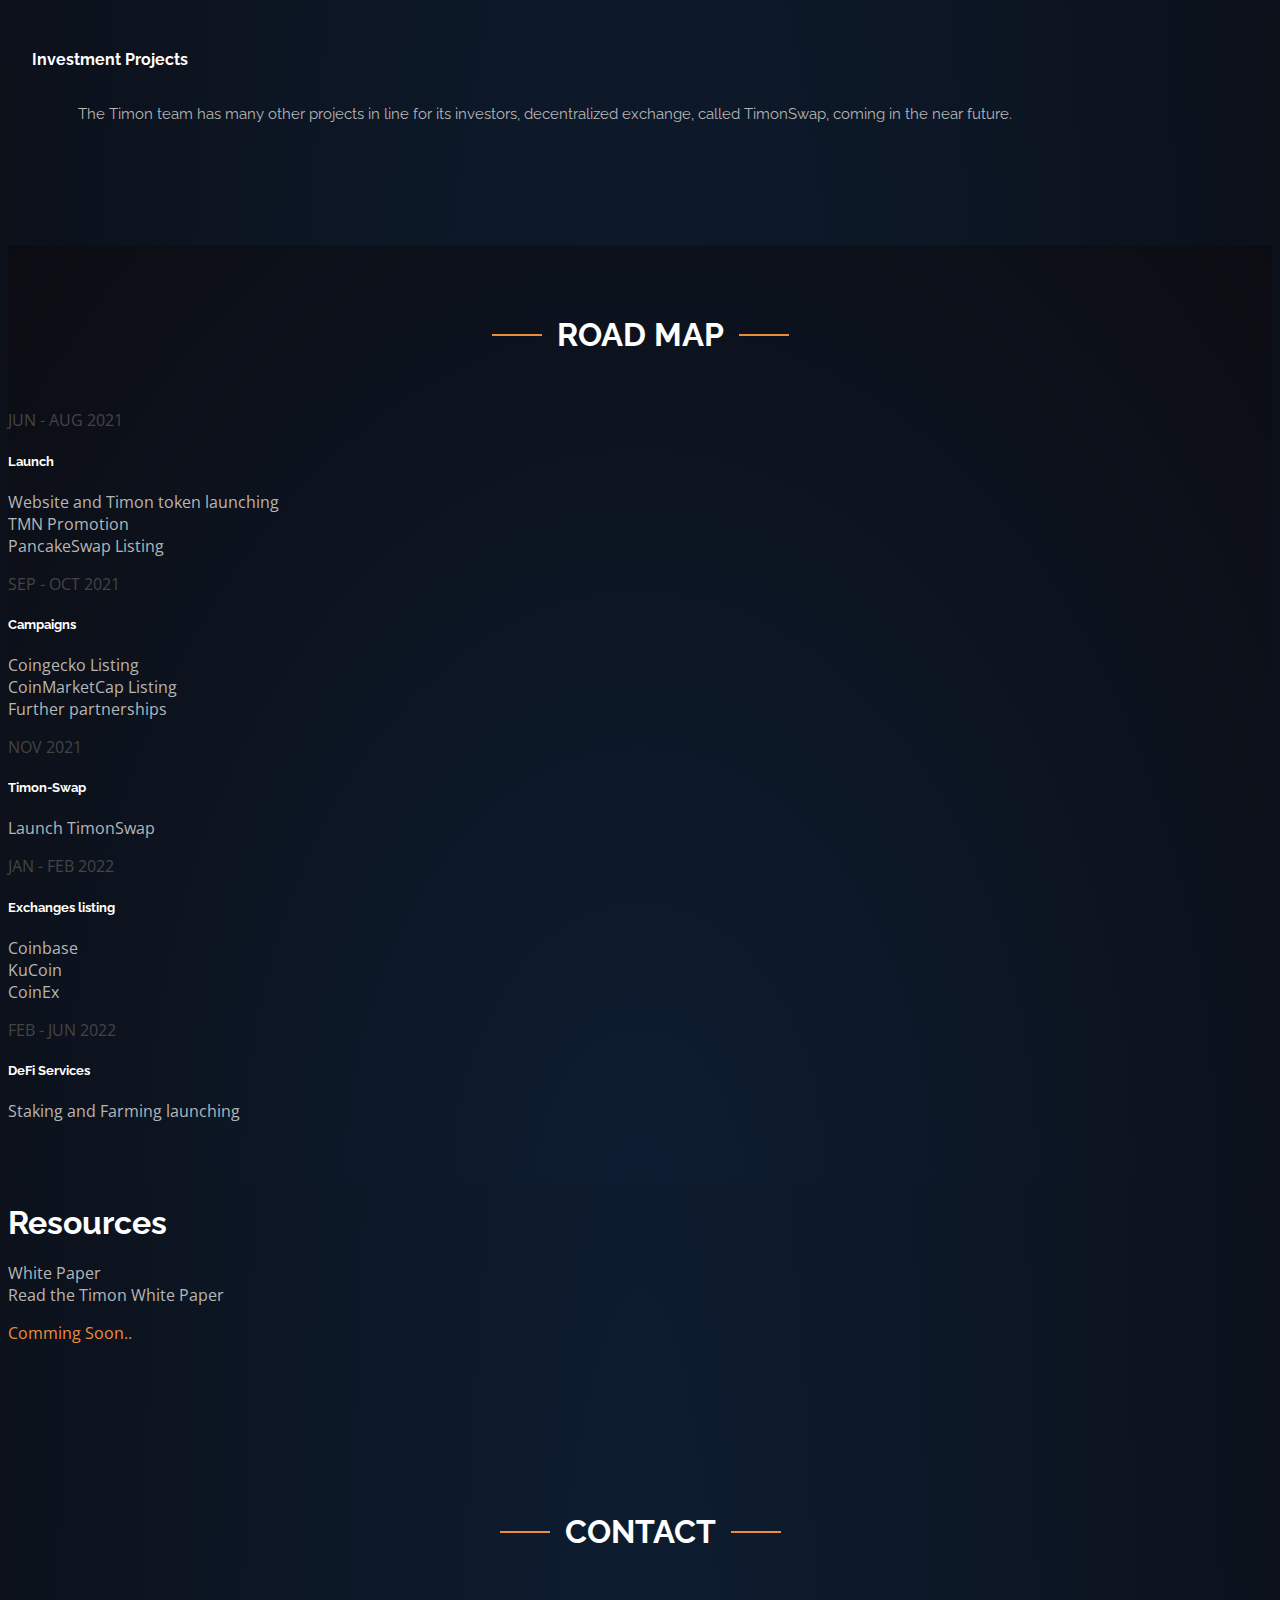
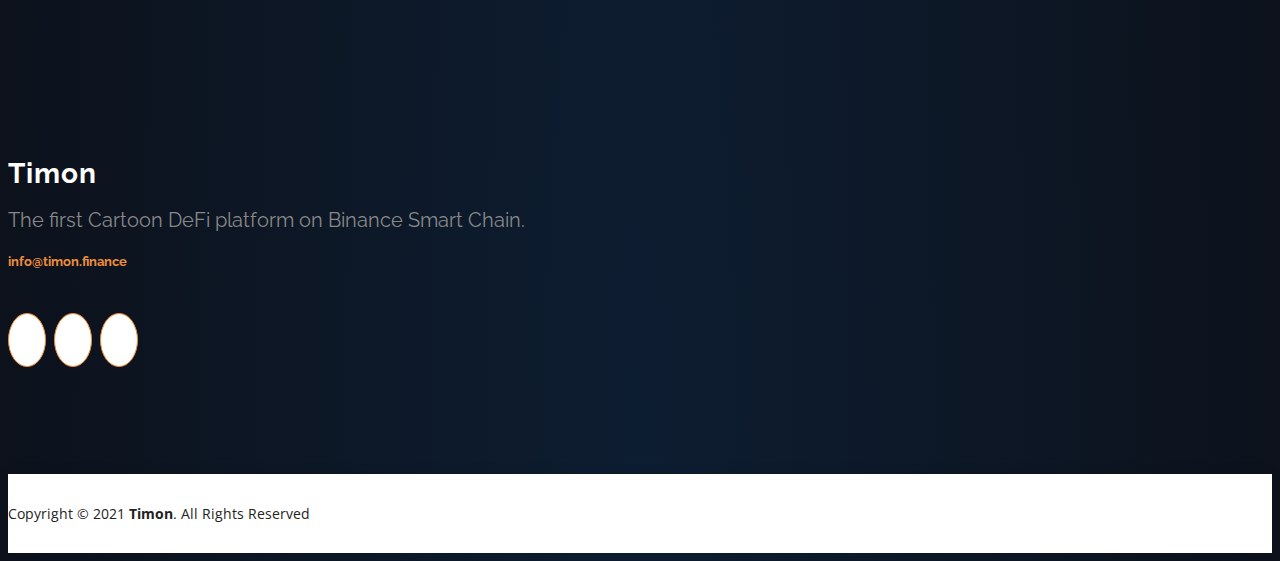
==== commit 5b21d558: "Our Website" ====
--- a/index.html
+++ b/index.html
@@ -99,7 +99,7 @@
           </div>
 
           <div class="col-lg-2 col-md-4 col-6">
-            <img src="assets/img/clients/client-2.png" class="img-fluid" alt="" data-aos="zoom-in" data-aos-delay="100" style="width: 155; height: 50px">
+            <img src="assets/img/clients/60a4784dad8d3b87e52301b2_Asset 1@2560x (1).png" class="img-fluid" alt="" data-aos="zoom-in" data-aos-delay="100" style="width: 200px;height: 55px">
           </div>
 
           <div class="col-lg-2 col-md-4 col-6">
@@ -112,7 +112,7 @@
           </div>
 			
 			 <div class="col-lg-2 col-md-4 col-6">
-            <img src="assets/img/clients/1121121.png" class="img-fluid" alt="" data-aos="zoom-in" data-aos-delay="300" >
+            <img src="assets/img/clients/coinbase.png" class="img-fluid" alt="" data-aos="zoom-in" data-aos-delay="300"  style="width: 160px;height: 50px">
           </div>
 			
 			 <div class="col-lg-2 col-md-4 col-6">
@@ -313,10 +313,11 @@
                             <div class="timeline-content">
                                 <h5 class="title" style="color: #fff">Exchanges listing</h5>
                                 <p class="description" style="color:#B6B6B6">
-                                     
+                                     Coinbase<br>
 									 KuCoin<br>
-									 CoinEx
-                                </p>
+									CoinEx
+								  
+                             </p>
                             </div>
                         </div>
                         <!-- end experience section-->
@@ -437,4 +438,4 @@
 
 </body>
 
-</html>
+</html>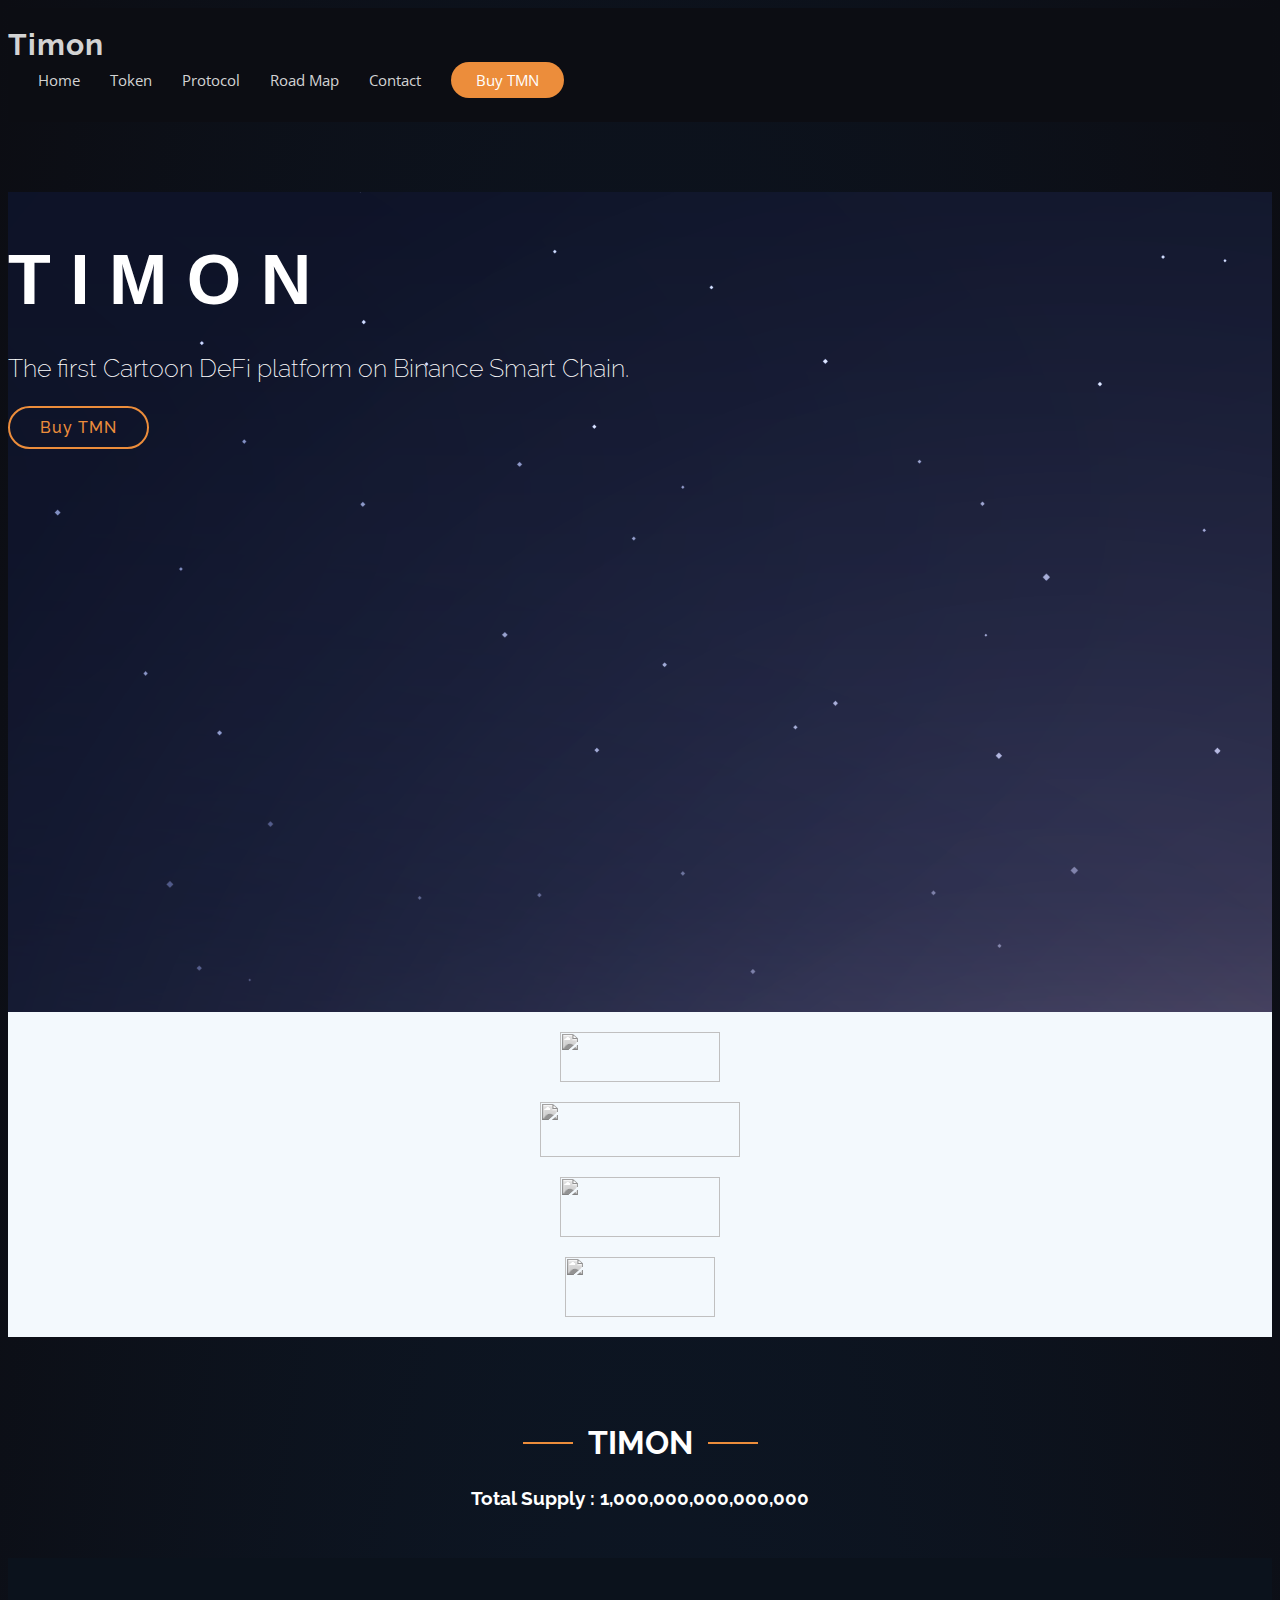
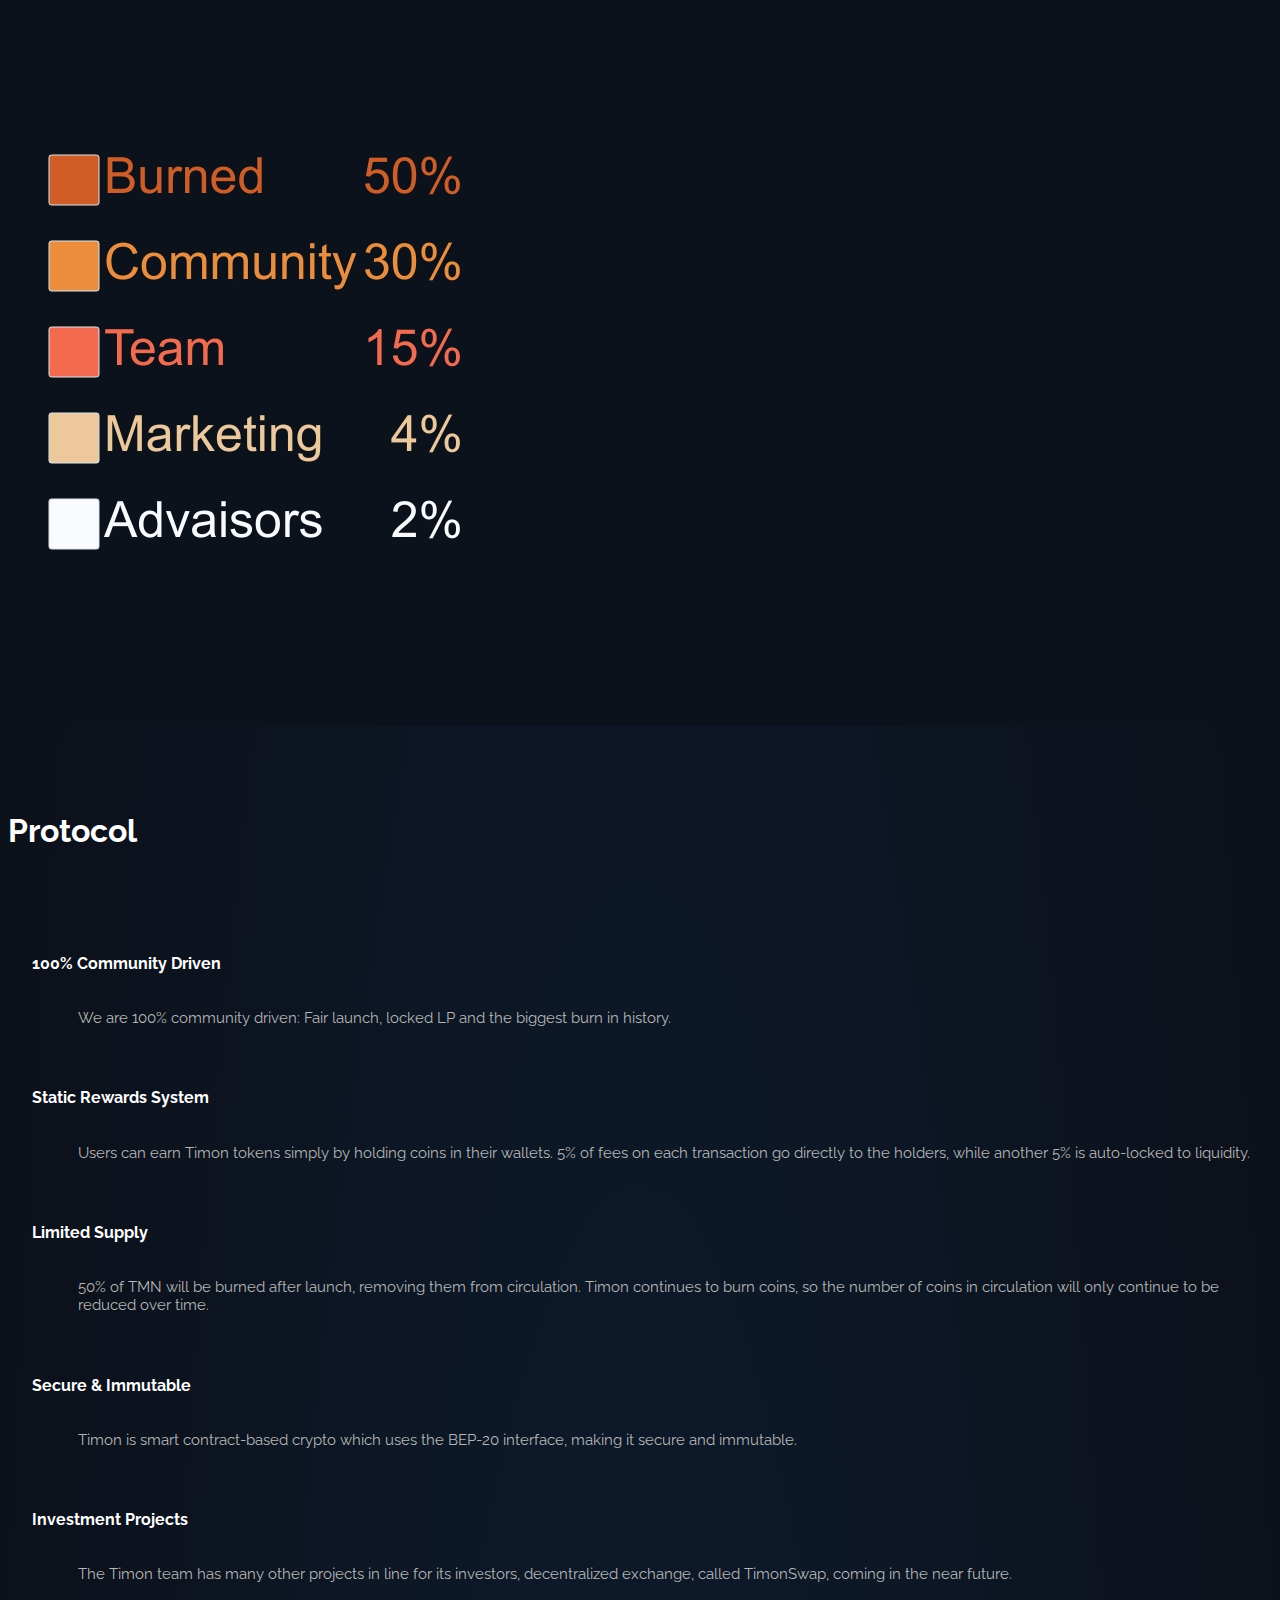
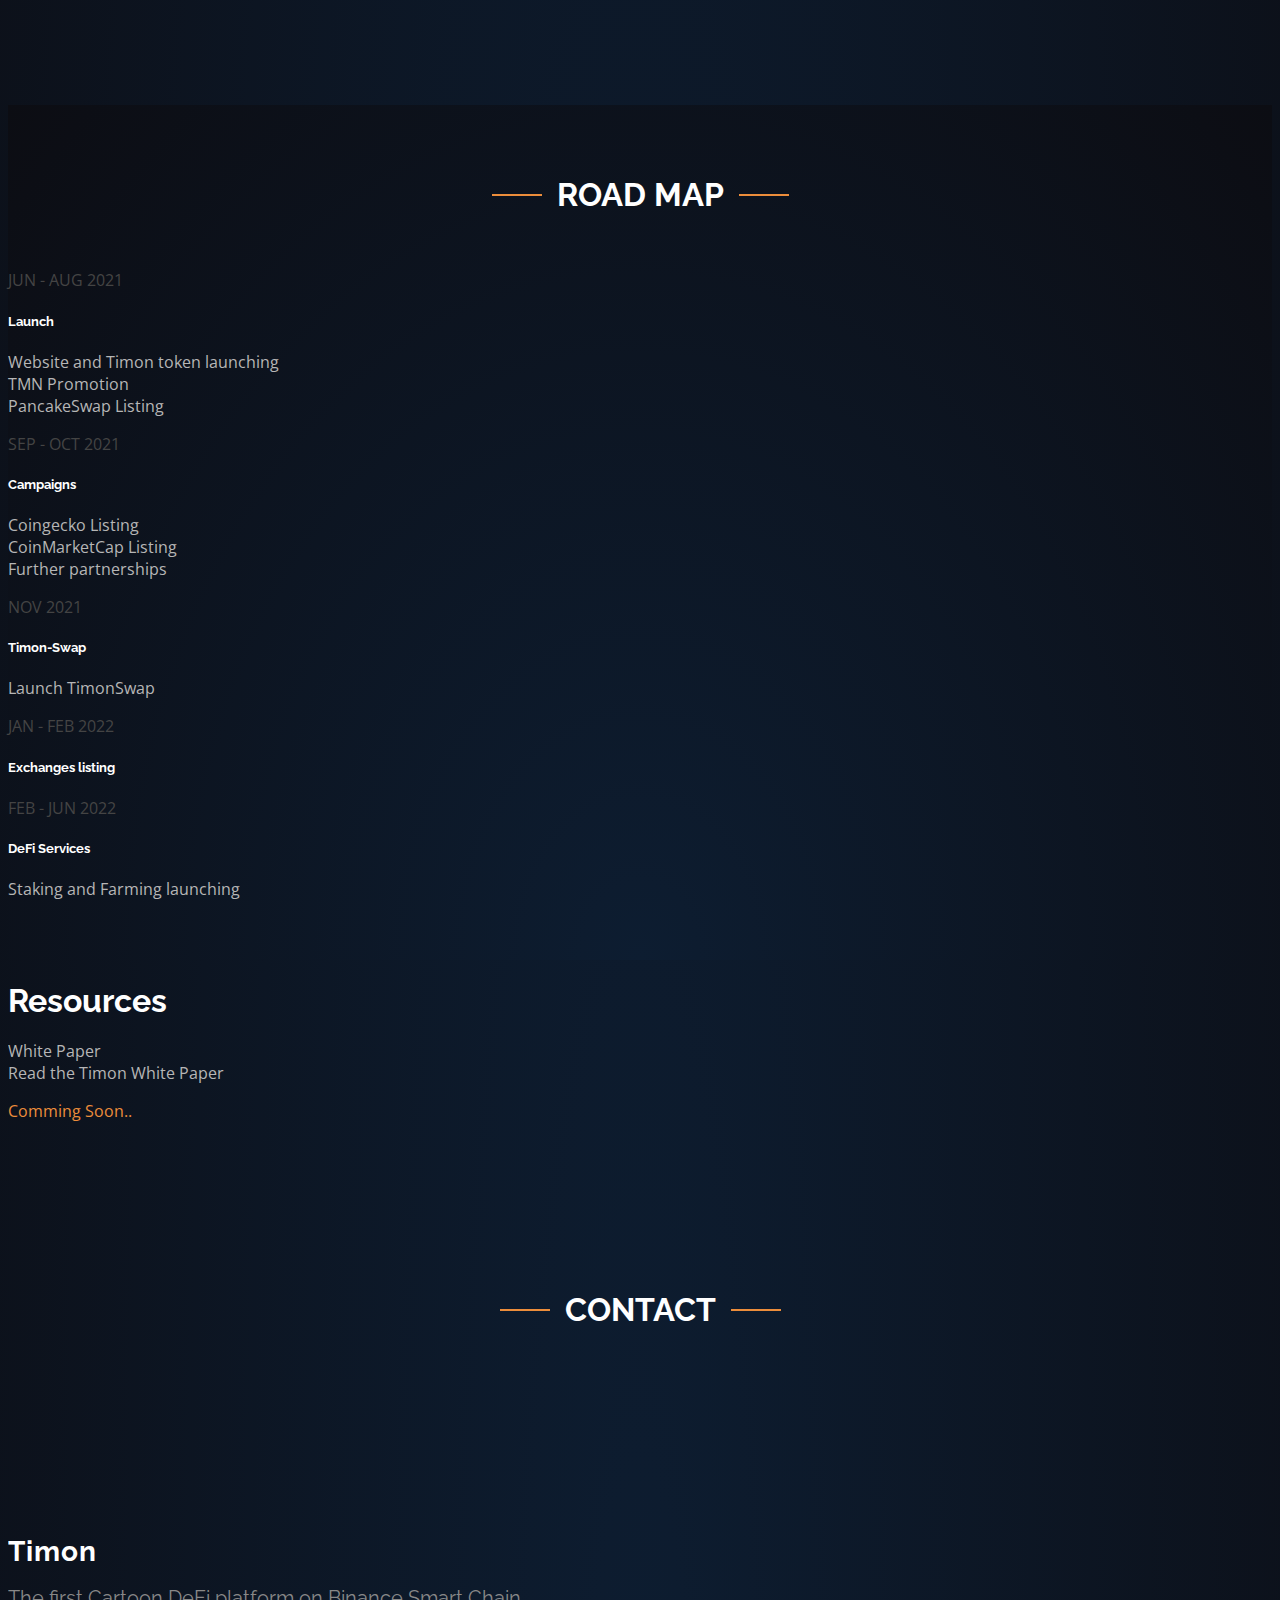
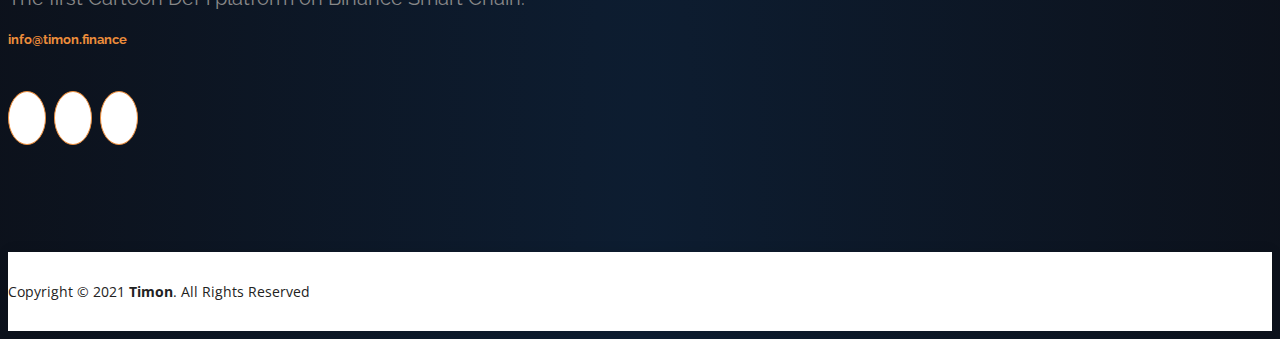
==== commit 4cc3d545: "Our Website" ====
--- a/index.html
+++ b/index.html
@@ -10,8 +10,8 @@
   <meta content="" name="keywords">
 
   <!-- Favicons -->
-  <link href="assets/img/favicon.png" rel="icon">
-  <link href="assets/img/favicon.png" rel="apple-touch-icon">
+  <link href="assets/img/1623674565432.png" rel="icon">
+  <link href="assets/img/1623674565432.png" rel="apple-touch-icon">
 
   <!-- Google Fonts -->
   <link href="https://fonts.googleapis.com/css?family=Open+Sans:300,300i,400,400i,600,600i,700,700i|Raleway:300,300i,400,400i,500,500i,600,600i,700,700i|Poppins:300,300i,400,400i,500,500i,600,600i,700,700i" rel="stylesheet">
@@ -94,28 +94,28 @@
 
         <div class="row" style="margin-left: auto">
 
-          <div class="col-lg-2 col-md-4 col-6">
+          <div class="col-lg-3 col-md-4 col-6">
             <img src="assets/img/clients/client-1.png" class="img-fluid" alt="" data-aos="zoom-in" style="width: 160px;height: 50px">
           </div>
 
-          <div class="col-lg-2 col-md-4 col-6">
+          <div class="col-lg-3 col-md-4 col-6">
             <img src="assets/img/clients/60a4784dad8d3b87e52301b2_Asset 1@2560x (1).png" class="img-fluid" alt="" data-aos="zoom-in" data-aos-delay="100" style="width: 200px;height: 55px">
           </div>
 
-          <div class="col-lg-2 col-md-4 col-6">
+         <!-- <div class="col-lg-2 col-md-4 col-6">
             <img src="assets/img/clients/client-3.png" class="img-fluid" alt="" data-aos="zoom-in" data-aos-delay="200" style="width: 145px;height: 50px">
-          </div>
-
-			
-          <div class="col-lg-2 col-md-4 col-6">
-            <img src="assets/img/clients/client-4.png" class="img-fluid" alt="" data-aos="zoom-in" data-aos-delay="300" style="width: 155px;height: 60px">
-          </div>
-			
-			 <div class="col-lg-2 col-md-4 col-6">
+          </div>-->
+
+			
+          <div class="col-lg-3 col-md-4 col-6">
+            <img src="assets/img/clients/client-4.png" class="img-fluid" alt="" data-aos="zoom-in" data-aos-delay="300" style="width: 160px;height: 60px">
+          </div>
+			
+			<!-- <div class="col-lg-2 col-md-4 col-6">
             <img src="assets/img/clients/coinbase.png" class="img-fluid" alt="" data-aos="zoom-in" data-aos-delay="300"  style="width: 160px;height: 50px">
-          </div>
-			
-			 <div class="col-lg-2 col-md-4 col-6">
+          </div>-->
+			
+			 <div class="col-lg-3 col-md-4 col-6">
             <img src="assets/img/clients/coingecko.png" class="img-fluid" alt="" data-aos="zoom-in" data-aos-delay="300" style="width: 150px;height: 60px">
           </div>
 
@@ -313,9 +313,7 @@
                             <div class="timeline-content">
                                 <h5 class="title" style="color: #fff">Exchanges listing</h5>
                                 <p class="description" style="color:#B6B6B6">
-                                     Coinbase<br>
-									 KuCoin<br>
-									CoinEx
+                                  
 								  
                              </p>
                             </div>
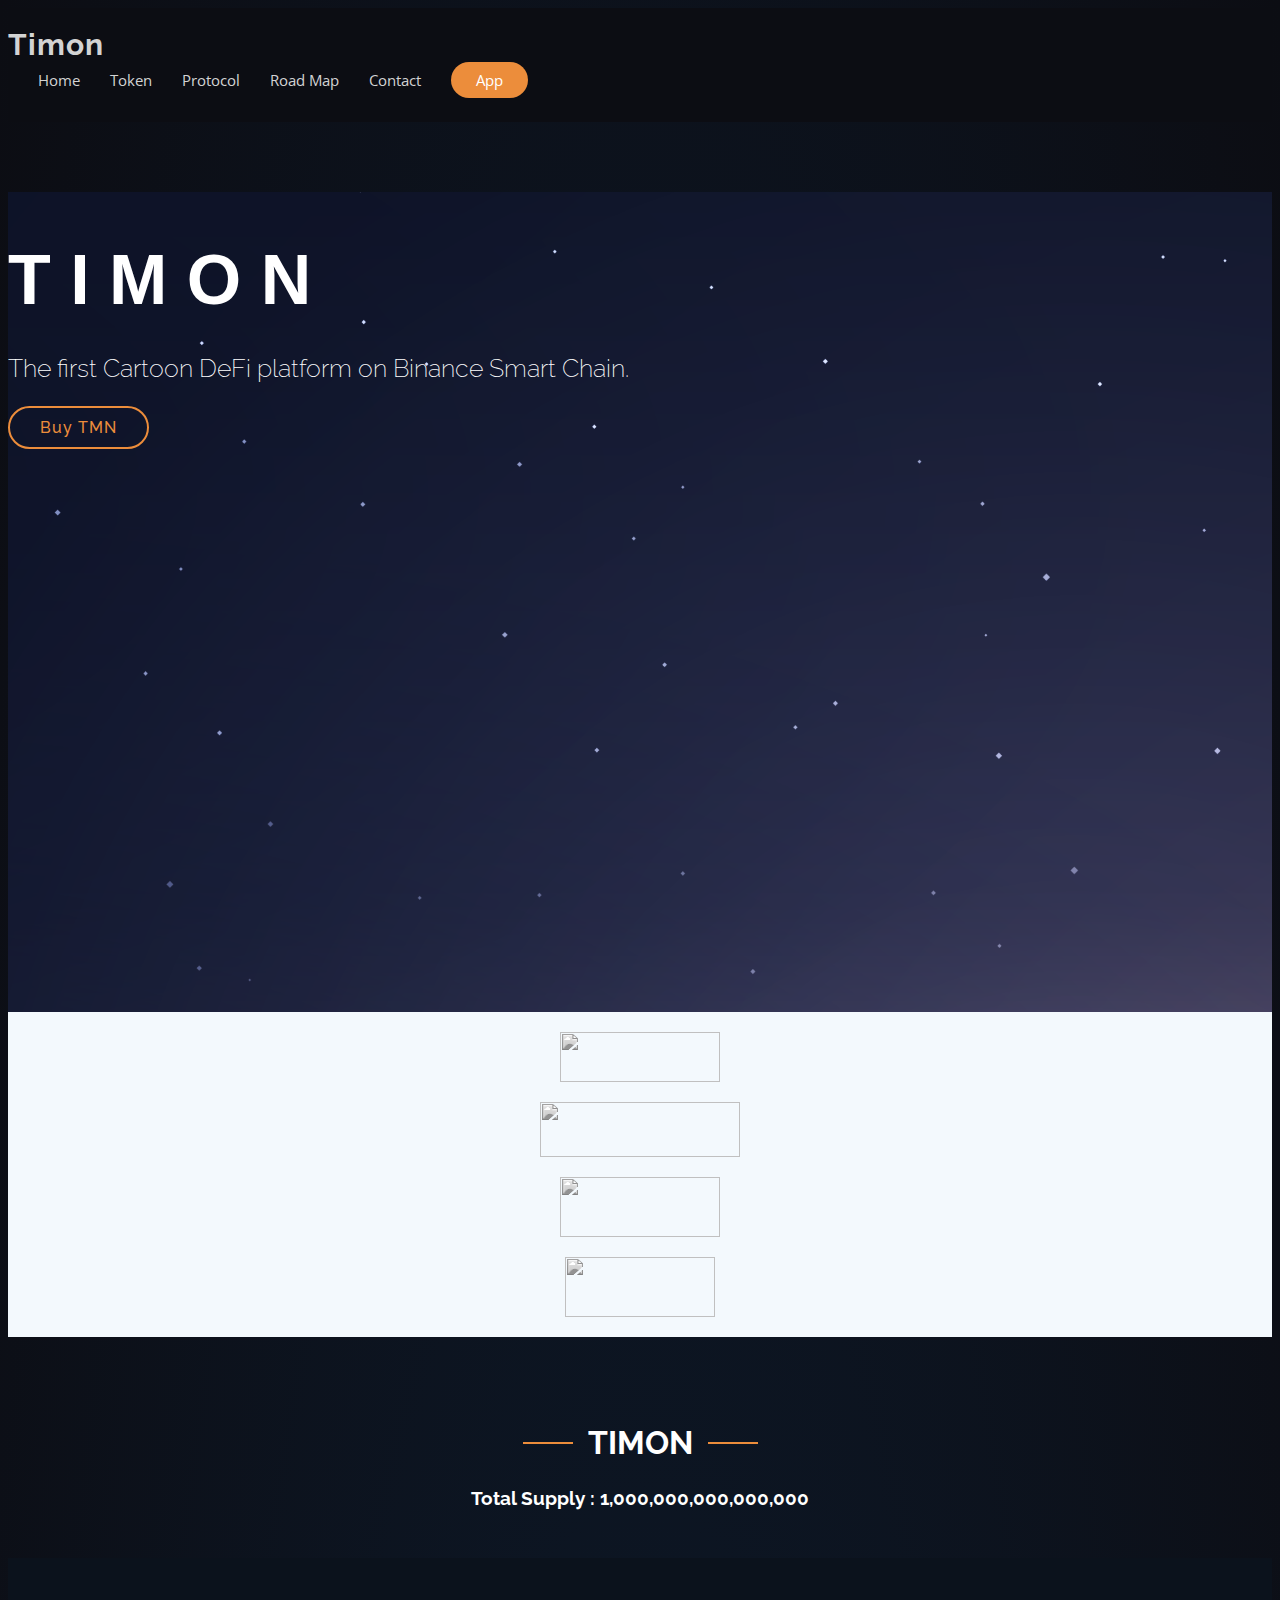
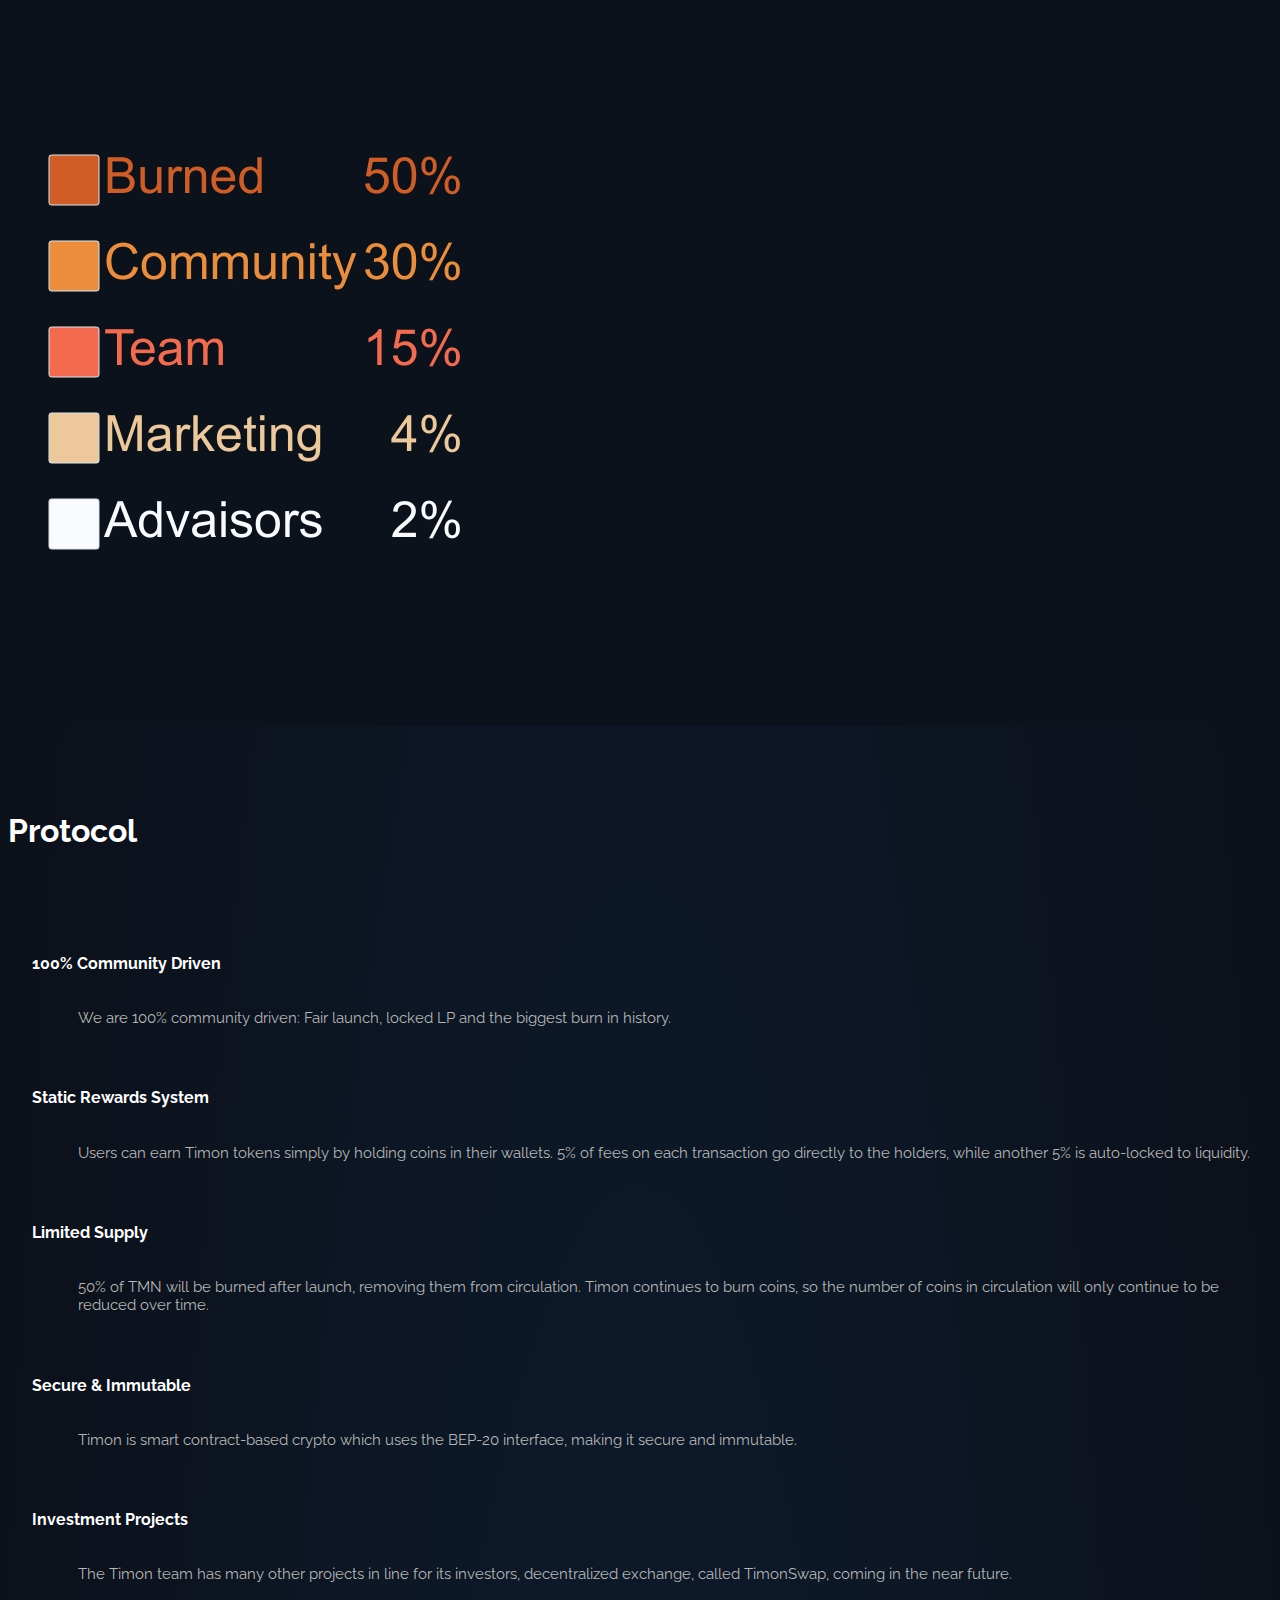
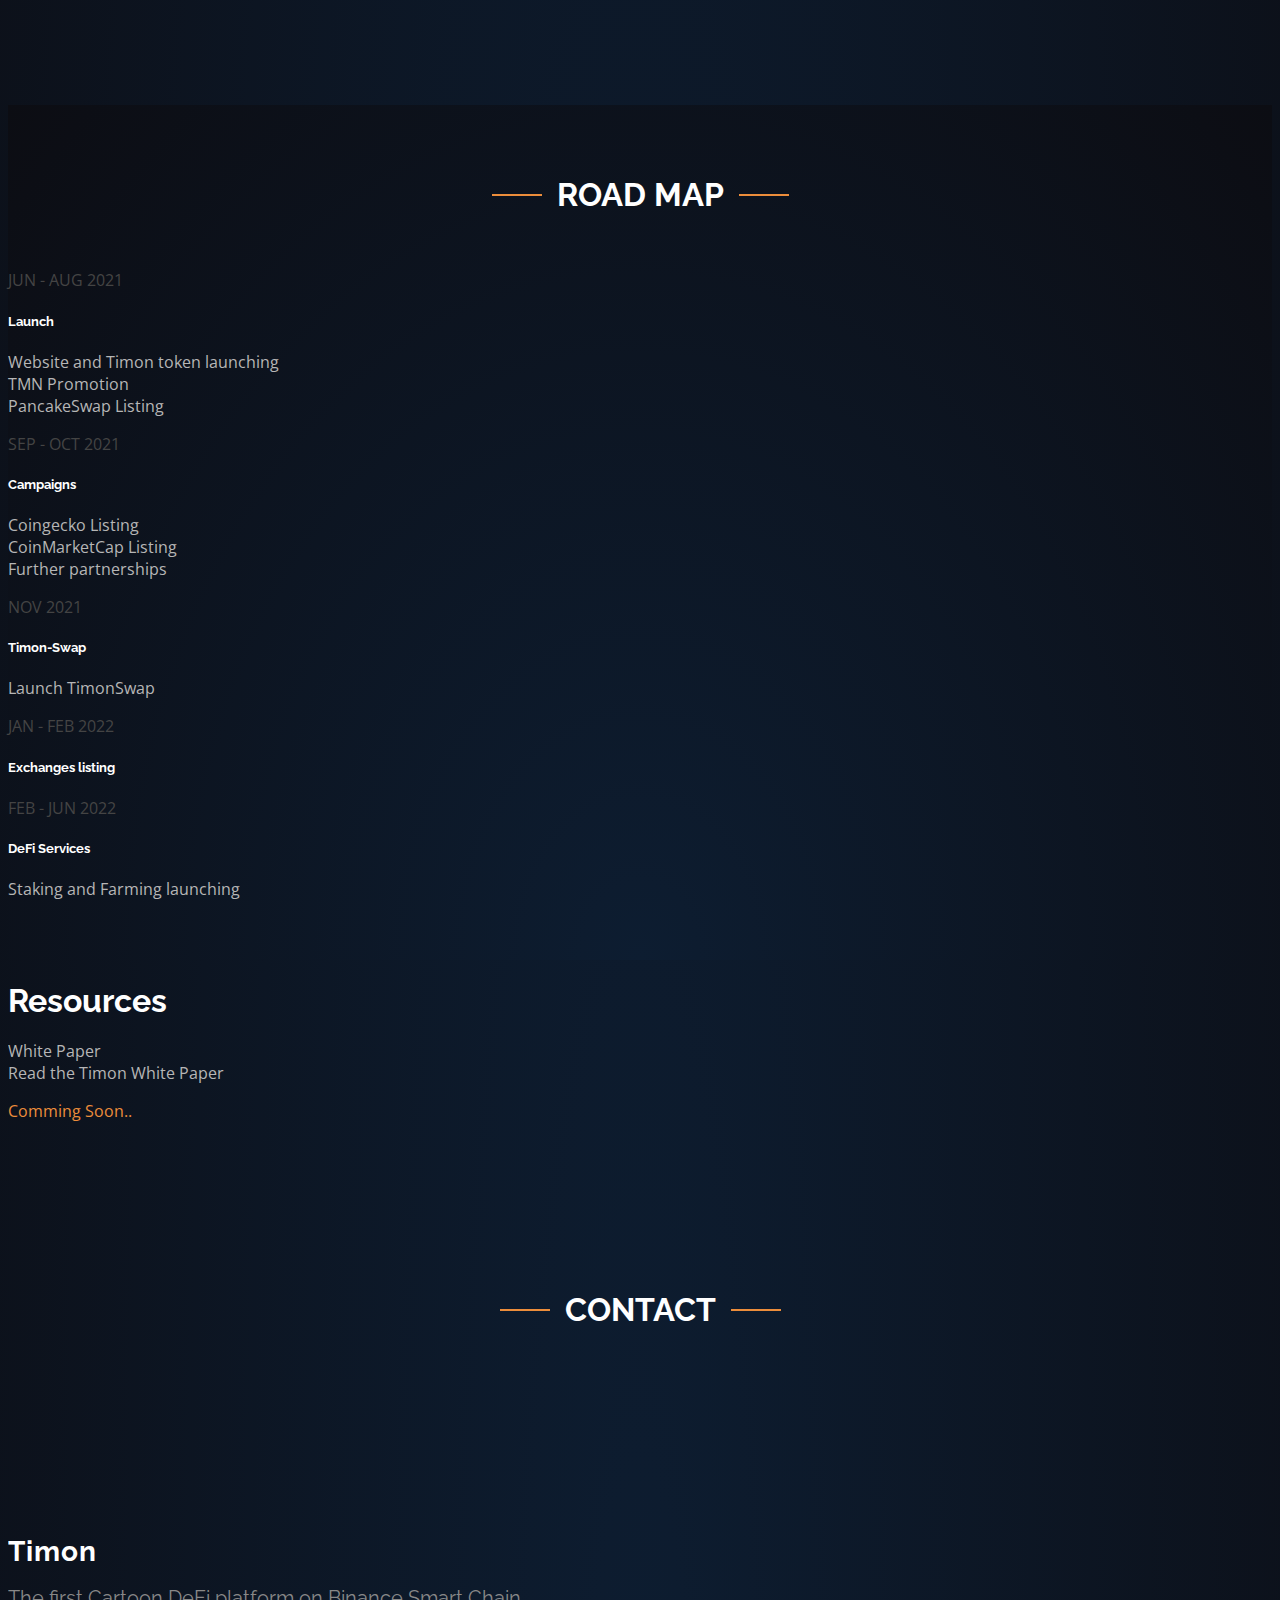
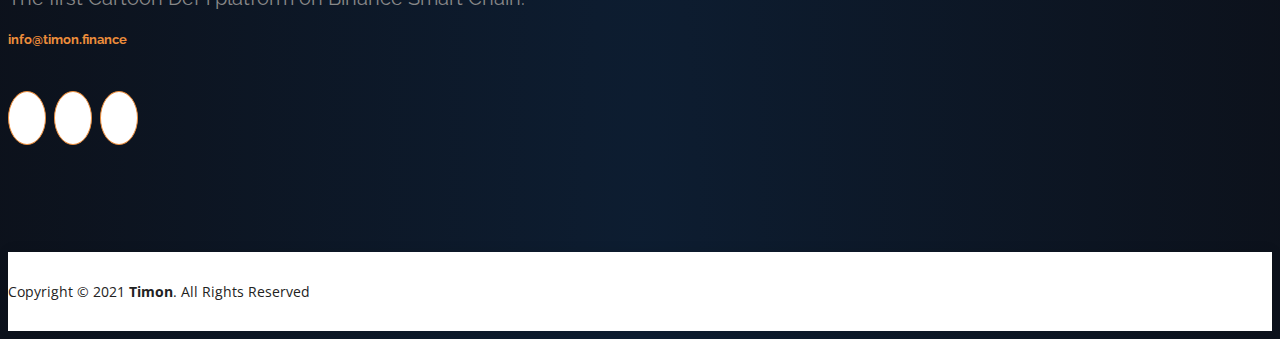
==== commit 1013e592: "our website" ====
--- a/index.html
+++ b/index.html
@@ -5,9 +5,9 @@
   <meta charset="utf-8">
   <meta content="width=device-width, initial-scale=1.0" name="viewport">
 
-  <title>Timon</title>
-  <meta content="" name="description">
-  <meta content="" name="keywords">
+  <title>Timon Finance</title>
+  <meta content="The first Cartoon DeFi platform on Binance Smart Chain." name="description">
+  <meta content="Timon Finance,TimonFinance,Timonfinance,timonfinance,Timon,Timon Coin, Timon Token,Timon Crypto,timon,CartonDeFi,cartondefi,deficarton" name="keywords">
 
   <!-- Favicons -->
   <link href="assets/img/1623674565432.png" rel="icon">
@@ -51,7 +51,7 @@
           <li><a class="nav-link scrollto " href="#road" style="color: #D3D3D3">Road Map</a></li>
           
           <li><a class="nav-link scrollto" href="#contact" style="color: #D3D3D3">Contact</a></li>
-          <li><a class="getstarted scrollto" href="https://exchange.pancakeswap.finance/#/swap?outputCurrency=0x9a4d230a408c80ae93221b49219667d450f7f547" target="_blank">Buy TMN</a></li>
+          <li><a class="getstarted scrollto" href="app.html" target="_blank">App</a></li>
         </ul>
         <i class="bi bi-list mobile-nav-toggle" style="color: white"></i>
       </nav><!-- .navbar -->
